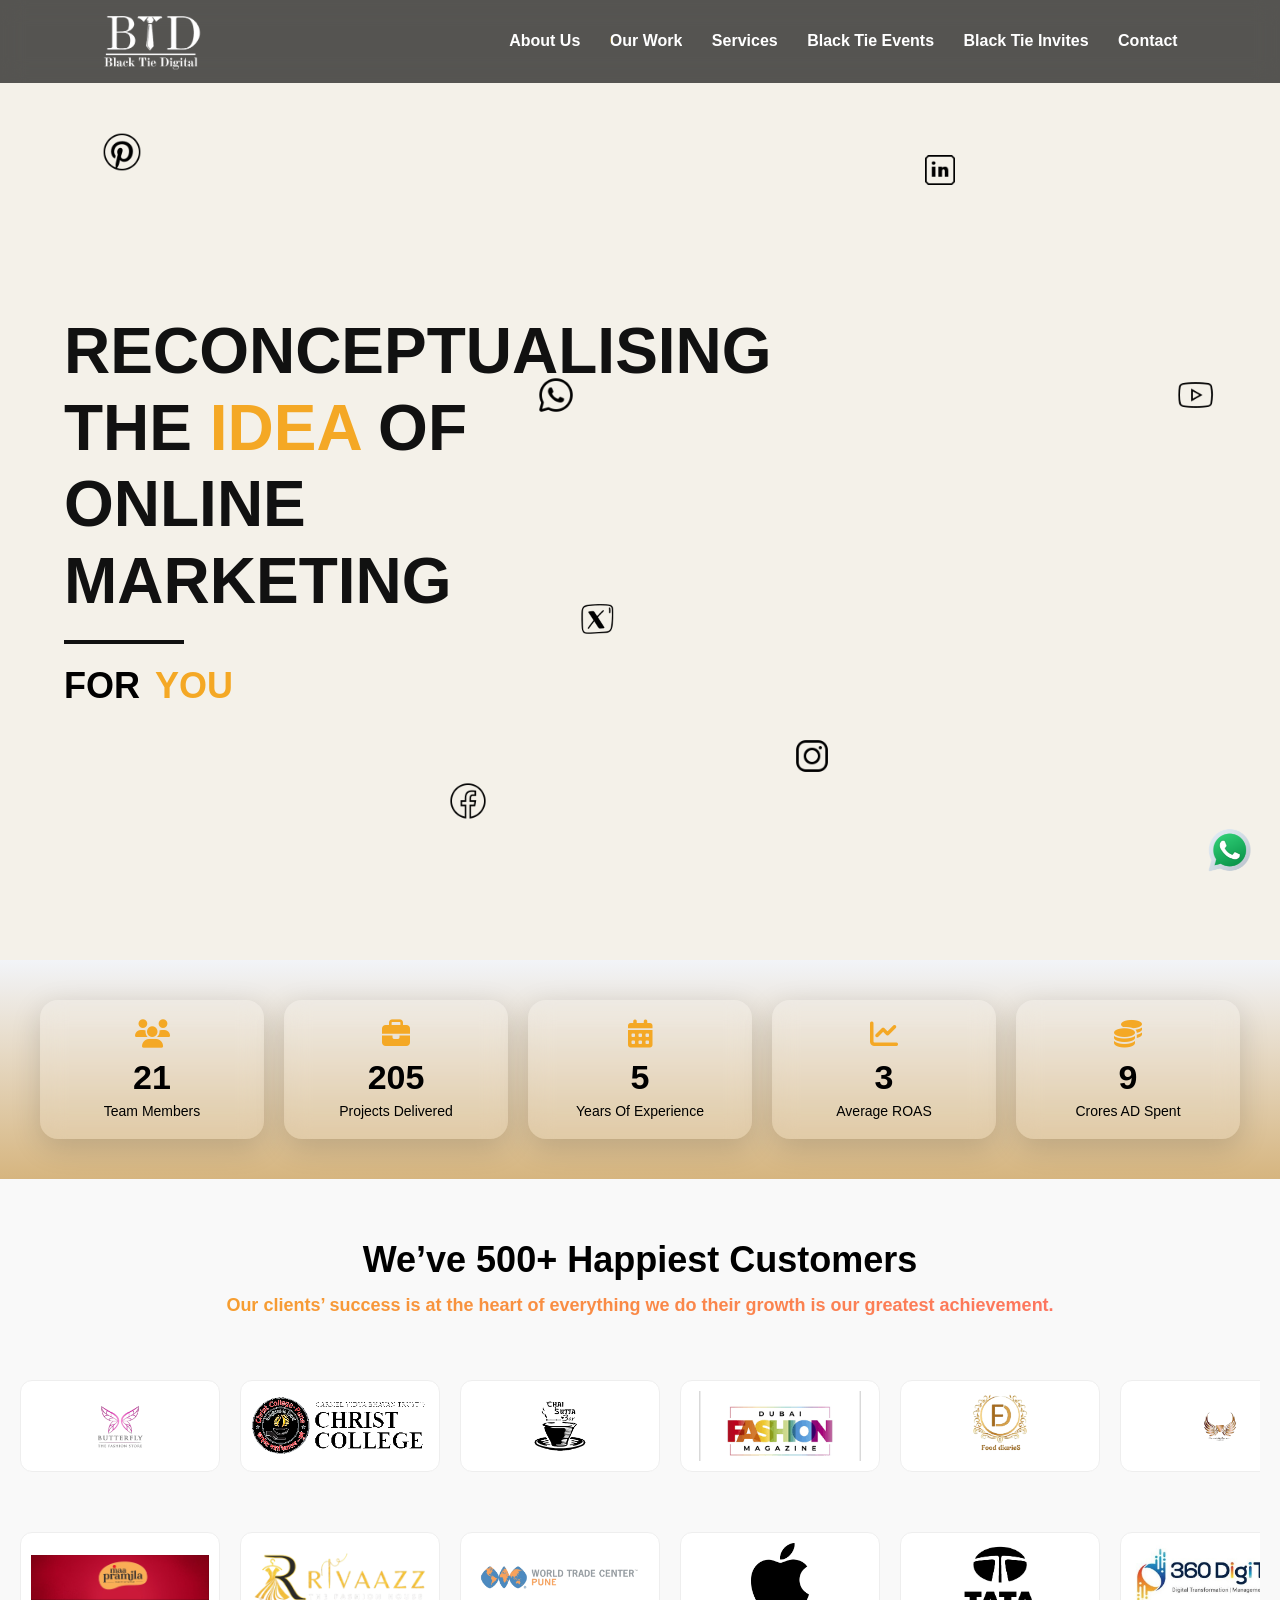
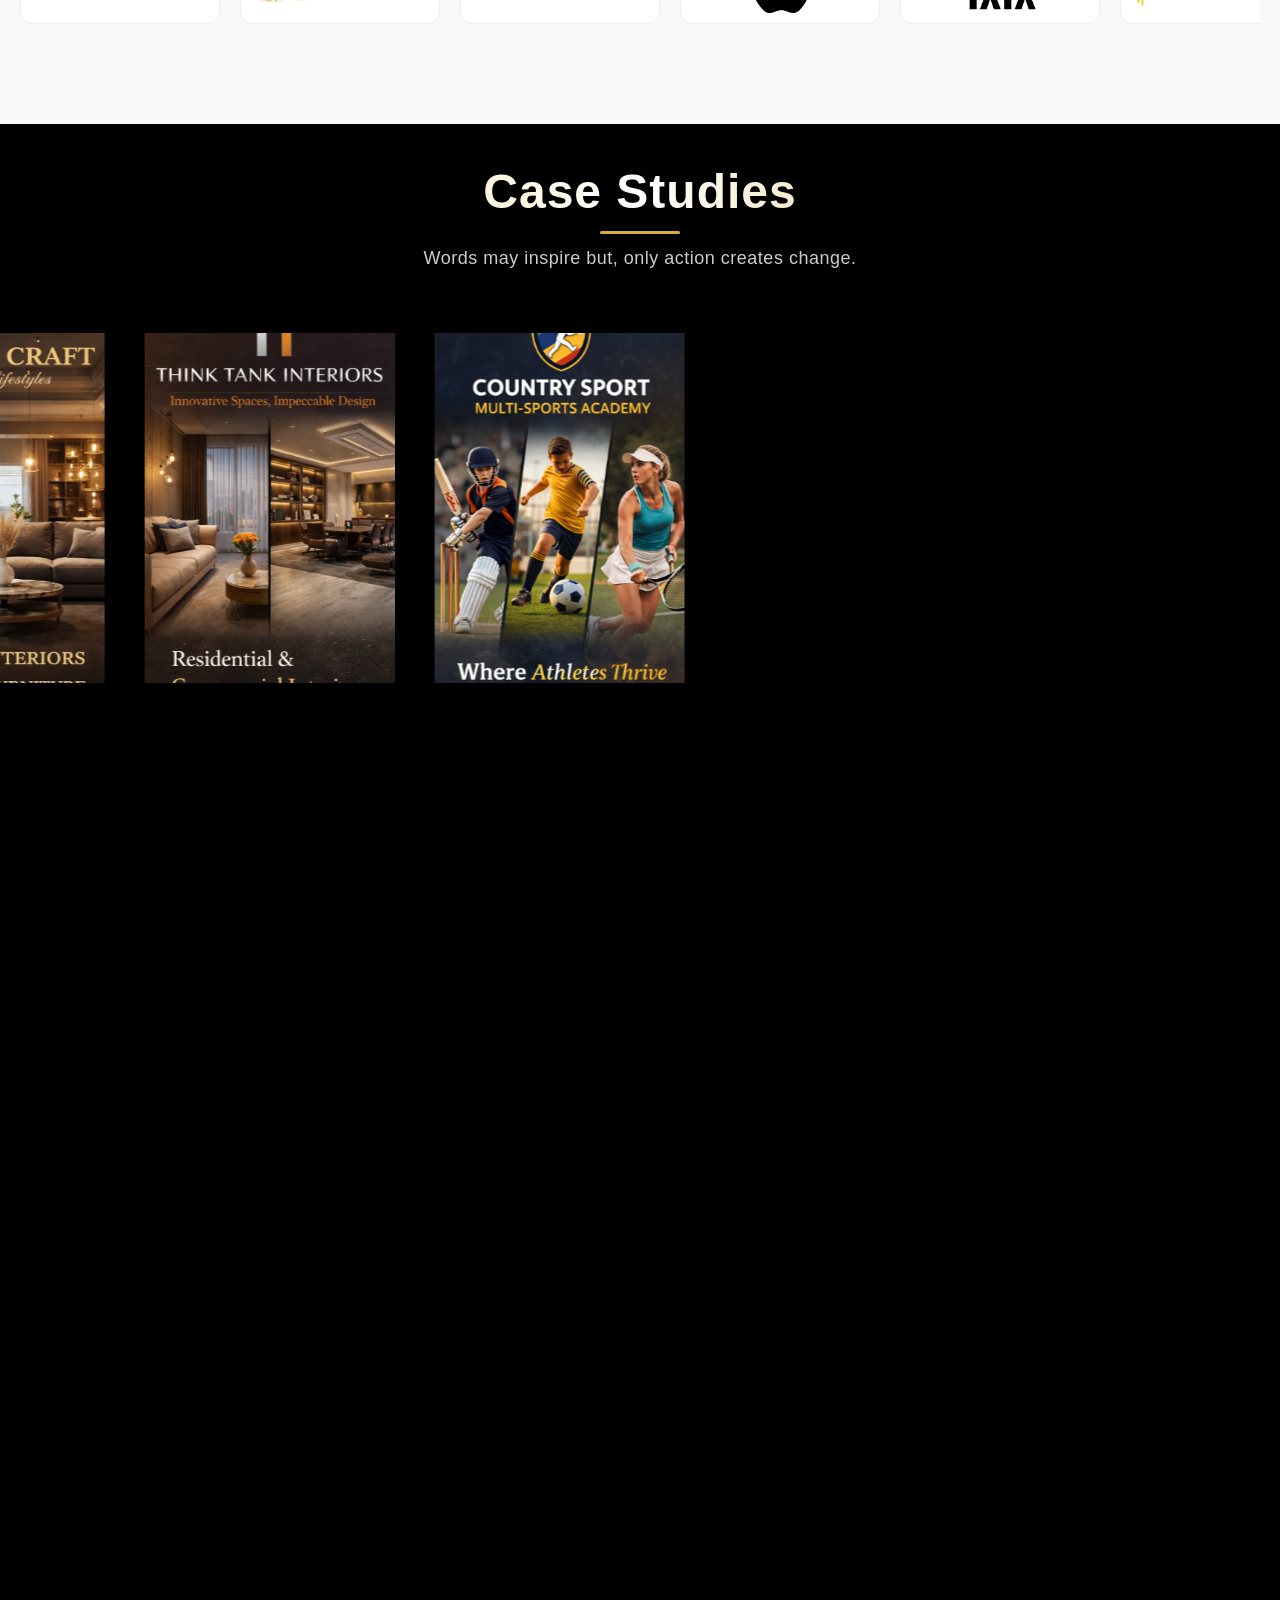
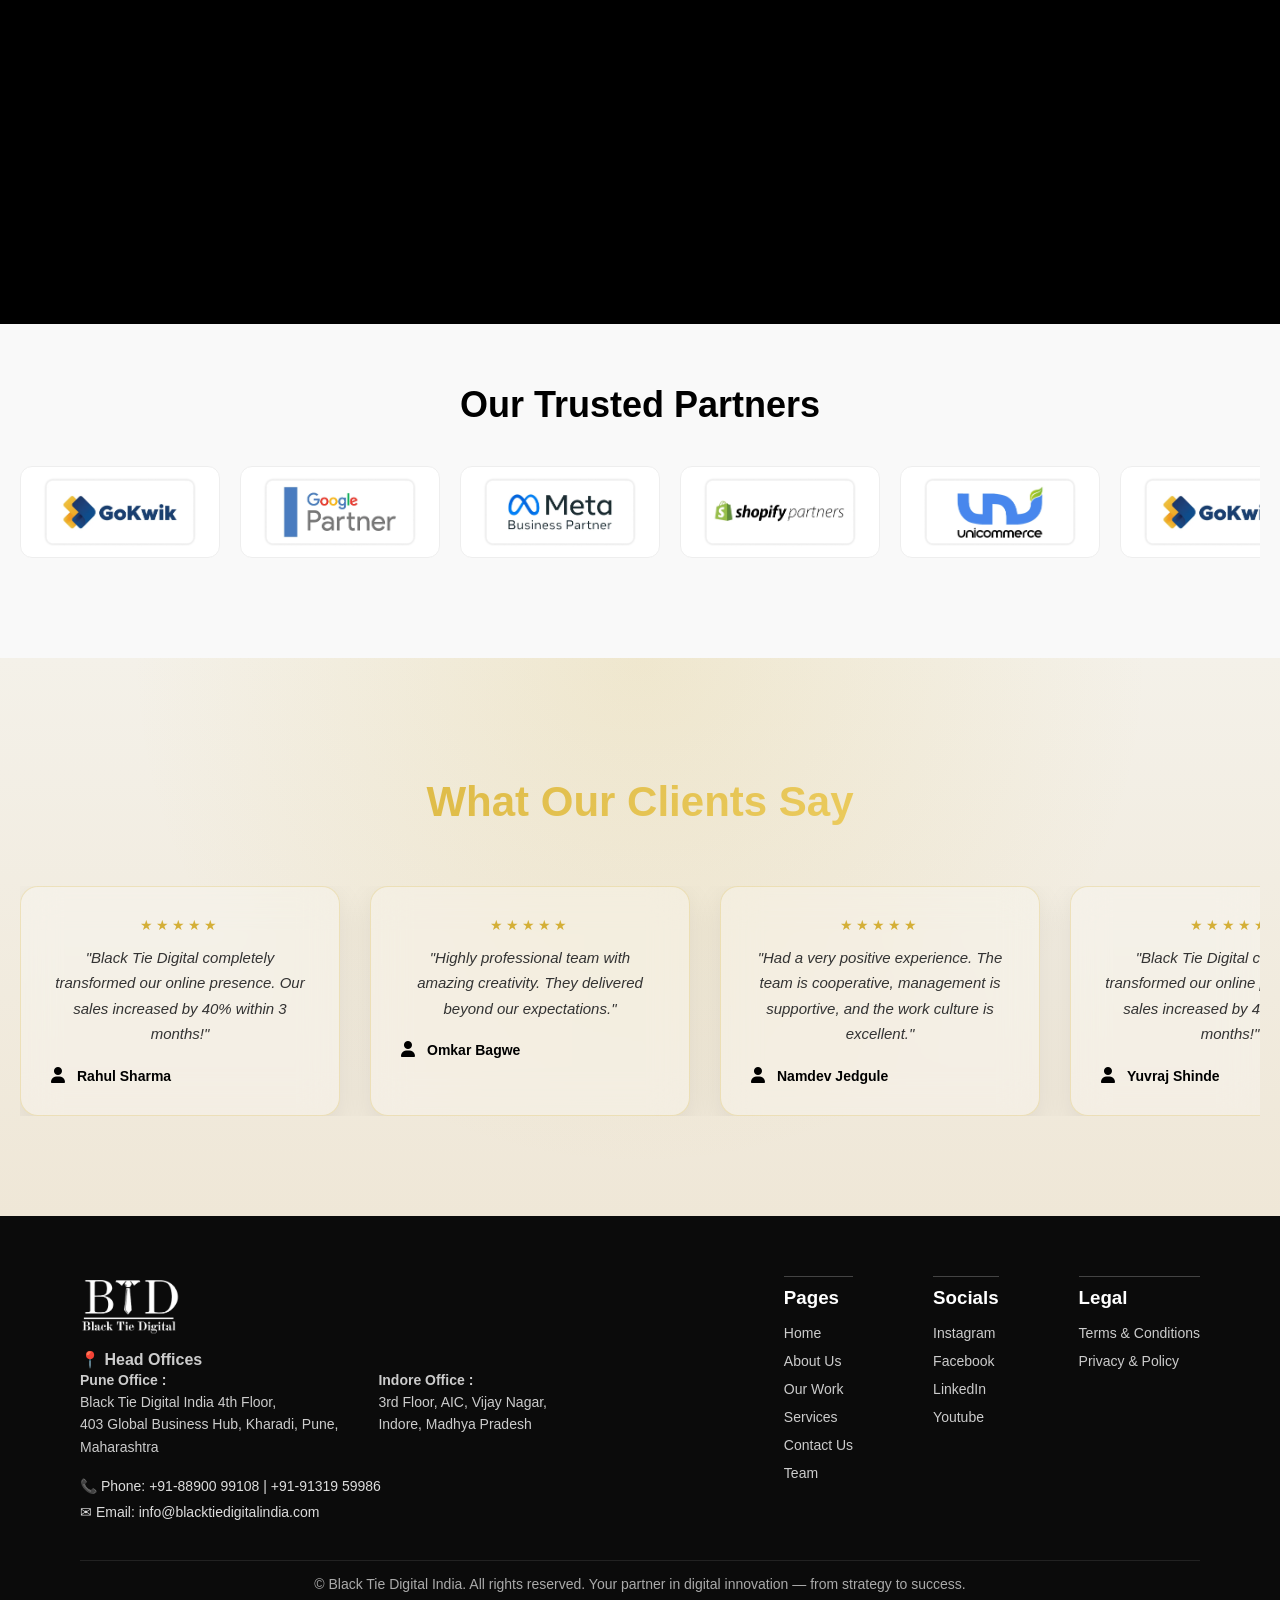
==== index.html @ 2d48c102 "changes" ====
<!DOCTYPE html>
<html lang="en">

<head>
  <meta charset="UTF-8">
  <title>Black Tie Digital India</title>
  <link rel="icon" type="image/x-icon" href="favicon_io/favicon.ico">
  <meta name="viewport" content="width=device-width, initial-scale=1.0">
  <link href="https://fonts.googleapis.com/css2?family=Inter:wght@300;400;600;800&display=swap" rel="stylesheet">
  <link href="https://cdnjs.cloudflare.com/ajax/libs/font-awesome/6.5.0/css/all.min.css" rel="stylesheet">
  <link href="https://fonts.googleapis.com/css2?family=Poppins:wght@400;600;800&display=swap" rel="stylesheet">
  <link href="https://unpkg.com/aos@2.3.4/dist/aos.css" rel="stylesheet">
  <script src="https://unpkg.com/@lottiefiles/lottie-player@latest/dist/lottie-player.js"></script>
  <link href="https://api.fontshare.com/v2/css?f[]=clash-display@500,600&f[]=satoshi@400,500&display=swap"
    rel="stylesheet">
  <!-- <link href="https://fonts.googleapis.com/css2?family=Fredoka+One&display=swap" rel="stylesheet"> -->

  <link rel="stylesheet" href="css/style.css">
</head>

<body>

  <div id="navbar"></div>

  <section id="home" class="hero">

    <div class="floating instagram" data-speed="2">
      <img src="images/icon/icons8-instagram-48.png" />
    </div>

    <div class="floating facebook" data-speed="3">
      <img src="images/icon/icons8-facebook-50.png" />
    </div>

    <div class="floating pinterest" data-speed="1.5">
      <img src="images/icon/icons8-pinterest-50.png" />
    </div>

    <div class="floating whatsapp" data-speed="2.5">
      <img src="images/icon/icons8-whatsapp-48.png" />
    </div>

    <div class="floating youtube" data-speed="3.5">
      <img src="images/icon/icons8-youtube-50.png" />
    </div>

    <div class="floating twitter" data-speed="2">
      <img src="images/icon/icons8-x-60.png" />
    </div>

    <div class="floating linkedin" data-speed="2">
      <img src="images/icon/icons8-linkedin-48.png" />
    </div>

    <div class="container">

      <div class="hero-left" data-aos="fade-up">
        <h1>
          RECONCEPTUALISING <br>
          THE<span> IDEA </span>OF<br>
          ONLINE MARKETING
        </h1>

        <div class="line"></div>

        <h2 class="text-rotate">
          FOR&nbsp;
          <span class="word-wrapper">
            <span class="word active">BRANDS</span>
            <span class="word">YOU</span>
          </span>
        </h2>
      </div>

      <div class="hero-right" data-aos="zoom-in">
        <lottie-player src="images/lottie/Digital Marketing Lottie Animation.json" background="transparent" speed="1"
          style="width: 100%; height: 100%;" loop autoplay>
        </lottie-player>
      </div>

    </div>
  </section>

  <section class="stats-section">
    <div class="stats-container">

      <div class="stat-card">
        <i class="fas fa-users"></i>
        <h2 class="counter" data-target="50">0</h2>
        <p>Team Members</p>
      </div>

      <div class="stat-card">
        <i class="fas fa-briefcase"></i>
        <h2 class="counter" data-target="500">0</h2>
        <p>Projects Delivered</p>
      </div>

      <div class="stat-card">
        <i class="fas fa-calendar-alt"></i>
        <h2 class="counter" data-target="10">0</h2>
        <p>Years Of Experience</p>
      </div>

      <div class="stat-card">
        <i class="fas fa-chart-line"></i>
        <h2 class="counter" data-target="5">0</h2>
        <p>Average ROAS</p>
      </div>

      <div class="stat-card">
        <i class="fas fa-coins"></i>
        <h2 class="counter" data-target="20">0</h2>
        <p>Crores AD Spent</p>
      </div>

    </div>
  </section>

  <section class="clients-section">
    <h2>We’ve 500+ Happiest Customers</h2>
    <p>
      Our clients’ success is at the heart of everything we do their growth is our greatest achievement.
    </p>

    <div class="slider">
      <div class="slide-track left">
        <div class="slide"><img src="images/clientLogo/butterfly.png"></div>
        <div class="slide"><img src="images/clientLogo/christclg(3).png"></div>
        <div class="slide"><img src="images/clientLogo/csb1.png"></div>
        <div class="slide"><img src="images/clientLogo/dubaifashion.png"></div>
        <div class="slide"><img src="images/clientLogo/fooddiaries.png"></div>
        <div class="slide"><img src="images/clientLogo/gpj.png"></div>
        <div class="slide"><img src="images/clientLogo/hatimee.webp"></div>
        <div class="slide"><img src="images/clientLogo/icici.png"></div>
        <div class="slide"><img src="images/clientLogo/liugong.png"></div>
        <div class="slide"><img src="images/clientLogo/mangalyam.png"></div>

        <div class="slide"><img src="images/clientLogo/butterfly.png"></div>
        <div class="slide"><img src="images/clientLogo/christclg(3).png"></div>
        <div class="slide"><img src="images/clientLogo/csb1.png"></div>
        <div class="slide"><img src="images/clientLogo/dubaifashion.png"></div>
        <div class="slide"><img src="images/clientLogo/fooddiaries.png"></div>
        <div class="slide"><img src="images/clientLogo/gpj.png"></div>
        <div class="slide"><img src="images/clientLogo/hatimee.webp"></div>
        <div class="slide"><img src="images/clientLogo/icici.png"></div>
        <div class="slide"><img src="images/clientLogo/liugong.png"></div>
        <div class="slide"><img src="images/clientLogo/mangalyam.png"></div>
      </div>
    </div>

    <div class="slider">
      <div class="slide-track right">
        <div class="slide"><img src="images/clientLogo/pramila.jpeg"></div>
        <div class="slide"><img src="images/clientLogo/rivaz.png"></div>
        <div class="slide"><img src="images/clientLogo/wtcp.png"></div>
        <div class="slide"><img src="images/clientLogo/apple(1).png"></div>
        <div class="slide"><img src="images/clientLogo/tata(2).png"></div>
        <div class="slide"><img src="images/clientLogo/360 logo.png"></div>
        <div class="slide"><img src="images/clientLogo/house-of-cakes.jpeg"></div>
        <div class="slide"><img src="images/clientLogo/mithai-logo.png"></div>
        <div class="slide"><img src="images/clientLogo/om-interior.jpeg"></div>
        <div class="slide"><img src="images/clientLogo/vista.png"></div>

        <div class="slide"><img src="images/clientLogo/pramila.jpeg"></div>
        <div class="slide"><img src="images/clientLogo/rivaz.png"></div>
        <div class="slide"><img src="images/clientLogo/wtcp.png"></div>
        <div class="slide"><img src="images/clientLogo/apple(1).png"></div>
        <div class="slide"><img src="images/clientLogo/tata(2).png"></div>
        <div class="slide"><img src="images/clientLogo/360 logo.png"></div>
        <div class="slide"><img src="images/clientLogo/house-of-cakes.jpeg"></div>
        <div class="slide"><img src="images/clientLogo/mithai-logo.png"></div>
        <div class="slide"><img src="images/clientLogo/om-interior.jpeg"></div>
        <div class="slide"><img src="images/clientLogo/vista.png"></div>
      </div>
    </div>
  </section>

  <section class="case-study-scroll">

    <h2 class="case-study-title">Case Studies</h2>
    <h3 class="case-study-p">Words may inspire but, only action creates change.</h3>

    <div class="scroll-wrapper">
      <div class="scroll-track">

        <div class="case-card" onclick="openCase(0)">
          <img src="images/caseStudyView/meal-berg.jpg">
        </div>
        <div class="case-card" onclick="openCase(1)">
          <img src="images/caseStudyView/vedansh-craft.jpg">
        </div>
        <div class="case-card" onclick="openCase(2)">
          <img src="images/caseStudyView/think-tank.jpg">
        </div>
        <div class="case-card" onclick="openCase(3)">
          <img src="images/caseStudyView/country-sports.jpg">
        </div>

      </div>
    </div>

  </section>

  <div class="case-viewer" id="caseViewer">

    <span class="close-btn" onclick="closeCase()">✕</span>

    <h2 id="caseTitle">Title</h2>

    <div class="viewer-content">
      <img id="caseImage" src="">
    </div>

    <button class="arrow prev" onclick="prevCase()">❮</button>
    <button class="arrow next" onclick="nextCase()">❯</button>

    <div class="image-count" id="imageCount">1 / 3</div>

  </div>

  <section class="partner-section">
    <h2>Our Trusted Partners</h2>

    <div class="slider">
      <div class="slide-track left">
        <div class="slide"><img src="images/partners/gobbhk.webp"></div>
        <div class="slide"><img src="images/partners/google Group-47807660.webp"></div>
        <div class="slide"><img src="images/partners/Meta ads Group-47807661.webp"></div>
        <div class="slide"><img src="images/partners/Shopyfy Group-47807662.webp"></div>
        <div class="slide"><img src="images/partners/UNI Group-47807659-2.webp"></div>
        <div class="slide"><img src="images/partners/gobbhk.webp"></div>
        <div class="slide"><img src="images/partners/google Group-47807660.webp"></div>
        <div class="slide"><img src="images/partners/Meta ads Group-47807661.webp"></div>
        <div class="slide"><img src="images/partners/Shopyfy Group-47807662.webp"></div>
        <div class="slide"><img src="images/partners/UNI Group-47807659-2.webp"></div>

        <div class="slide"><img src="images/partners/gobbhk.webp"></div>
        <div class="slide"><img src="images/partners/google Group-47807660.webp"></div>
        <div class="slide"><img src="images/partners/Meta ads Group-47807661.webp"></div>
        <div class="slide"><img src="images/partners/Shopyfy Group-47807662.webp"></div>
        <div class="slide"><img src="images/partners/UNI Group-47807659-2.webp"></div>
        <div class="slide"><img src="images/partners/gobbhk.webp"></div>
        <div class="slide"><img src="images/partners/google Group-47807660.webp"></div>
        <div class="slide"><img src="images/partners/Meta ads Group-47807661.webp"></div>
        <div class="slide"><img src="images/partners/Shopyfy Group-47807662.webp"></div>
        <div class="slide"><img src="images/partners/UNI Group-47807659-2.webp"></div>
      </div>
    </div>
  </section>

  <section class="testimonial">
    <h2 class="testimonial-title">What Our Clients Say</h2>

    <div class="testimonial-slider">
      <div class="testimonial-track">

        <div class="testimonial-card">
          <div class="stars">★★★★★</div>
          <p class="testimonial-text">
            "Black Tie Digital completely transformed our online presence. Our sales increased by 40% within 3 months!"
          </p>
          <div class="client-info">
            <div class="user-icon">
              <i class="fas fa-user"></i>
            </div>
            <div>
              <h4>Rahul Sharma</h4>
            </div>
          </div>
        </div>

        <div class="testimonial-card">
          <div class="stars">★★★★★</div>
          <p class="testimonial-text">
            "Highly professional team with amazing creativity. They delivered beyond our expectations."
          </p>
          <div class="client-info">
            <div class="user-icon">
              <i class="fas fa-user"></i>
            </div>
            <div>
              <h4>Omkar Bagwe</h4>
            </div>
          </div>
        </div>

        <div class="testimonial-card">
          <div class="stars">★★★★★</div>
          <p class="testimonial-text">
            "Had a very positive experience. The team is cooperative, management is supportive, and the work culture is
            excellent."
          </p>
          <div class="client-info">
            <div class="user-icon">
              <i class="fas fa-user"></i>
            </div>
            <div>
              <h4>Namdev Jedgule</h4>
            </div>
          </div>
        </div>

        <div class="testimonial-card">
          <div class="stars">★★★★★</div>
          <p class="testimonial-text">
            "Black Tie Digital completely transformed our online presence. Our sales increased by 40% within 3 months!"
          </p>
          <div class="client-info">
            <div class="user-icon">
              <i class="fas fa-user"></i>
            </div>
            <div>
              <h4>Yuvraj Shinde</h4>
            </div>
          </div>
        </div>

        <div class="testimonial-card">
          <div class="stars">★★★★★</div>
          <p class="testimonial-text">
            "Had a very positive experience working with this company. The team was professional, supportive, and
            delivered quality work."
          </p>
          <div class="client-info">
            <div class="user-icon">
              <i class="fas fa-user"></i>
            </div>
            <div>
              <h4>Sarthik Sharma</h4>
            </div>
          </div>
        </div>

        <div class="testimonial-card">
          <div class="stars">★★★★★</div>
          <p class="testimonial-text">
            "Best digital marketing agency we’ve worked with. Strong strategy and excellent support!"
          </p>
          <div class="client-info">
            <div class="user-icon">
              <i class="fas fa-user"></i>
            </div>
            <div>
              <h4>Primefit Studio</h4>
            </div>
          </div>
        </div>

        <div class="testimonial-card">
          <div class="stars">★★★★★</div>
          <p class="testimonial-text">
            "Black Tie Digital completely transformed our online presence. Our sales increased by 40% within 3 months!"
          </p>
          <div class="client-info">
            <div class="user-icon">
              <i class="fas fa-user"></i>
            </div>
            <div>
              <h4>Rahul Sharma</h4>
            </div>
          </div>
        </div>

        <div class="testimonial-card">
          <div class="stars">★★★★★</div>
          <p class="testimonial-text">
            "Highly professional team with amazing creativity. They delivered beyond our expectations."
          </p>
          <div class="client-info">
            <div class="user-icon">
              <i class="fas fa-user"></i>
            </div>
            <div>
              <h4>Omkar Bagwe</h4>
            </div>
          </div>
        </div>

        <div class="testimonial-card">
          <div class="stars">★★★★★</div>
          <p class="testimonial-text">
            "Had a very positive experience. The team is cooperative, management is supportive, and the work culture is
            excellent."
          </p>
          <div class="client-info">
            <div class="user-icon">
              <i class="fas fa-user"></i>
            </div>
            <div>
              <h4>Namdev Jedgule</h4>
            </div>
          </div>
        </div>

        <div class="testimonial-card">
          <div class="stars">★★★★★</div>
          <p class="testimonial-text">
            "Black Tie Digital completely transformed our online presence. Our sales increased by 40% within 3 months!"
          </p>
          <div class="client-info">
            <div class="user-icon">
              <i class="fas fa-user"></i>
            </div>
            <div>
              <h4>Yuvraj Shinde</h4>
            </div>
          </div>
        </div>

        <div class="testimonial-card">
          <div class="stars">★★★★★</div>
          <p class="testimonial-text">
            "Had a very positive experience working with this company. The team was professional, supportive, and
            delivered quality work."
          </p>
          <div class="client-info">
            <div class="user-icon">
              <i class="fas fa-user"></i>
            </div>
            <div>
              <h4>Sarthik Sharma</h4>
            </div>
          </div>
        </div>

        <div class="testimonial-card">
          <div class="stars">★★★★★</div>
          <p class="testimonial-text">
            "Best digital marketing agency we’ve worked with. Strong strategy and excellent support!"
          </p>
          <div class="client-info">
            <div class="user-icon">
              <i class="fas fa-user"></i>
            </div>
            <div>
              <h4>Primefit Studio</h4>
            </div>
          </div>
        </div>
      </div>

    </div>
  </section>

  <div id="footer"></div>

  <div class="whatsapp-container">
    <a href="https://wa.me/918669586311" class="whatsapp-float" target="_blank">
      <img src="images/icons8-whatsapp-96.png" alt="WhatsApp">
    </a>
    <span class="whatsapp-tooltip">Chat with us</span>
  </div>

  <button id="backToTop">
    <i class="fa-solid fa-arrow-up"></i>
  </button>

  <div class="cursor-hand"></div>

  <script src="js/script.js"></script>
  <script src="https://unpkg.com/aos@2.3.4/dist/aos.js"></script>

  <script>
    AOS.init({
      duration: 1000,
      once: true
    });
  </script>
</body>

</html>
---- css/style.css ----
:root {
  --gold: linear-gradient(135deg, #d4af37, #f5d76e);
  --glass: rgba(255, 255, 255, 0.07);
}

* {
  margin: 0;
  padding: 0;
  box-sizing: border-box;
}

body {
  background: #f4f1e9;
  font-family: 'Satoshi', sans-serif;
  color: black;

  cursor: url("../images/cursor/icons8-finger-up-50.png") 12 2, pointer;
}

h1,
h2,
h3 {
  font-family: 'Bebas Neue', sans-serif;
}

button,
.btn {
  font-family: 'Satoshi', sans-serif;
}

a,
button,
input,
textarea,
select,
label,
[role="button"],
.clickable {
  cursor: pointer !important;
}

@media (max-width: 768px) {
  body {
    cursor: default;
  }

  .cursor-hand {
    display: none;
  }
}

.navbar {
  position: fixed;
  width: 100%;
  top: 0;
  padding: 12px 8%;
  display: flex;
  justify-content: space-between;
  align-items: center;
  backdrop-filter: blur(12px);
  background: rgba(0, 0, 0, 0.65);
  z-index: 1000;
}

.logo img {
  width: 100px;
  height: auto;
  display: block;
}

.navbar nav a {
  position: relative;
  margin-left: 25px;
  font-weight: 600;
  text-decoration: none;
  color: #fff;

  background: linear-gradient(to right, #d4af37 50%, #fff 50%);
  background-size: 200% 100%;
  background-position: right bottom;

  -webkit-background-clip: text;
  -webkit-text-fill-color: transparent;

  transition: background-position 0.4s ease;
}

.navbar nav a:hover {
  background-position: left bottom;
}

.navbar nav a.active {
  background-position: left bottom;
}

.nav-cta {
  background: var(--gold);
  color: #000;
  padding: 8px 18px;
  border-radius: 30px;
}

.menu-toggle {
  display: none;
  flex-direction: column;
  cursor: pointer;
}

.menu-toggle span {
  width: 26px;
  height: 3px;
  background: #fff;
  margin: 4px 0;
  border-radius: 5px;
}

.breadcrumb {
  position: relative;
  left: 20px;
  z-index: 999;

  display: flex;
  align-items: center;
  gap: 10px;
  padding: 10px 18px;

  border-radius: 50px;
  font-size: 14px;
  color: #aaa;
  animation: fadeSlide 0.8s ease forwards;
}

.breadcrumb a {
  text-decoration: none;
  color: #d4af37;
  font-weight: 300;
  transition: 0.3s;
  display: flex;
  align-items: center;
  gap: 6px;
}

.breadcrumb a:hover {
  color: #f5d76e;
}

.breadcrumb .separator {
  color: rgba(255, 255, 255, 0.3);
}

.breadcrumb span:last-child {
  color: #f4f1e9;
  font-weight: 600;
}

@keyframes fadeSlide {
  from {
    opacity: 0;
    transform: translateY(15px);
  }

  to {
    opacity: 1;
    transform: translateY(0);
  }
}

@media (max-width: 992px) {

  .menu-toggle {
    display: flex;
  }

  #mobileNav {
    position: fixed;
    top: 60px;
    right: -100%;
    width: 70%;
    height: 100vh;
    background: #000;
    display: flex;
    flex-direction: column;
    padding: 30px;
    transition: 0.4s ease;
  }

  #mobileNav a {
    margin: 15px 0;
    font-size: 18px;
  }

  #mobileNav.active {
    right: 0;
  }
}

.hero {
  margin-top: 60px;
  position: relative;
  height: 100vh;
  display: flex;
  align-items: center;
  overflow: hidden;
}

.container {
  width: 90%;
  margin: auto;
  display: flex;
  align-items: center;
  justify-content: space-between;
}

.hero-left {
  max-width: 50%;
}

.hero-left h1 {
  font-size: 64px;
  font-weight: 800;
  color: #111;
  line-height: 1.2;
}

.hero-left span {
  color: #f4a825;
}

.hero-left h2 {
  margin-top: 20px;
  font-size: 36px;
  font-weight: 700;
}

.line {
  width: 120px;
  height: 4px;
  background: #111;
  margin-top: 20px;
}

.text-rotate {
  display: flex;
  align-items: center;
  gap: 5px;
}

.word-wrapper {
  display: inline-flex;
  align-items: center;
  position: relative;
  height: 1.2em;
  min-width: 160px;
  overflow: hidden;
}

.word {
  position: absolute;
  left: 0;
  width: 100%;
  opacity: 0;
  transform: translateY(100%);
  transition: all 0.6s ease;
}

.word.active {
  opacity: 1;
  transform: translateY(0);
}

.hero-right {
  width: 45%;
}

.hero-right lottie-player {
  width: 100%;
  height: 90%;
}

.floating {
  position: absolute;
  pointer-events: none;
  transition: transform 0.2s ease-out;
}

.floating img {
  width: 40px;
}

.pinterest {
  top: 8%;
  left: 8%;
}

.facebook {
  bottom: 15%;
  left: 35%;
}

.instagram {
  bottom: 20%;
  right: 35%;
}

.linkedin {
  top: 10%;
  right: 25%;
}

.youtube {
  font-size: 26px !important;
  top: 35%;
  right: 5%;
  animation-delay: 1s;
}

.whatsapp {
  font-size: 30px !important;
  top: 35%;
  right: 55%;
  animation-delay: 2s;
}

.twitter {
  font-size: 26px !important;
  top: 60%;
  left: 45%;
  animation-delay: 1.5s;
}

@keyframes float {
  0% {
    transform: translateY(0);
  }

  50% {
    transform: translateY(-20px);
  }

  100% {
    transform: translateY(0);
  }
}

@media (max-width: 992px) {

  .hero {
    height: auto;
    padding: 100px 0 60px;
  }

  .container {
    flex-direction: column;
    text-align: center;
  }

  .hero-left {
    max-width: 100%;
  }

  .hero-left h1 {
    font-size: 42px;
    line-height: 1.3;
  }

  .hero-left h2 {
    font-size: 26px;
  }

  .line {
    margin: 20px auto;
  }

  .hero-right {
    width: 100%;
    margin-top: 40px;
  }

  .hero-right lottie-player {
    height: 300px;
  }

  .text-rotate {
    justify-content: center;
    gap: 5px;
  }
}

@media (max-width: 576px) {

  .hero-left h1 {
    font-size: 28px;
  }

  .hero-left h2 {
    font-size: 20px;
  }

  .hero-right lottie-player {
    height: 250px;
  }

  .word-wrapper {
    min-width: 120px;
  }

  .text-rotate {
    justify-content: center;
    gap: 3px;
  }
}

@media (max-width: 768px) {
  .floating {
    display: none;
  }
}

.stats-section {
  padding: 40px 0;
  background: linear-gradient(to bottom, #f2f4f8, #d6b57f);
}

.stats-container {
  display: flex;
  width: 100%;
  gap: 20px;
  padding: 0 40px;
}

.stat-card {
  flex: 1;
  background: rgba(255, 255, 255, 0.15);
  backdrop-filter: blur(12px);
  color: black;
  padding: 20px 10px;
  border-radius: 18px;
  text-align: center;
  box-shadow: 0 8px 30px rgba(0, 0, 0, 0.15);
  transition: all 0.4s ease;
  position: relative;
  overflow: hidden;
}

.stat-card::before {
  content: "";
  position: absolute;
  inset: 0;
  border-radius: 18px;
  padding: 2px;
  background: linear-gradient(45deg, #f4a825, #ff6b6b, #f4a825);
  -webkit-mask:
    linear-gradient(#fff 0 0) content-box,
    linear-gradient(#fff 0 0);
  -webkit-mask-composite: xor;
  mask-composite: exclude;
  opacity: 0;
  transition: 0.4s;
}

.stat-card:hover::before {
  opacity: 1;
}

.stat-card i {
  font-size: 28px;
  margin-bottom: 10px;
  color: #f4a825;
}

.stat-card h2 {
  font-size: 34px;
  margin: 0;
}

.stat-card p {
  margin-top: 6px;
  font-size: 14px;
  color: black;
}

.stat-card:hover {
  transform: translateY(-10px) scale(1.05);
  box-shadow: 0 15px 40px rgba(0, 0, 0, 0.25);
}

.stat-card {
  opacity: 0;
  transform: translateY(40px);
  animation: fadeUp 0.8s ease forwards;
}

.stat-card:nth-child(1) {
  animation-delay: 0.1s;
}

.stat-card:nth-child(2) {
  animation-delay: 0.2s;
}

.stat-card:nth-child(3) {
  animation-delay: 0.3s;
}

.stat-card:nth-child(4) {
  animation-delay: 0.4s;
}

.stat-card:nth-child(5) {
  animation-delay: 0.5s;
}

@keyframes fadeUp {
  to {
    opacity: 1;
    transform: translateY(0);
  }
}

@media (max-width: 768px) {
  .stats-container {
    flex-wrap: wrap;
  }

  .stat-card {
    flex: 1 1 45%;
  }
}

@media (max-width: 480px) {
  .stat-card {
    flex: 1 1 100%;
  }
}

.clients-section {
  text-align: center;
  padding: 60px 20px;
  background: #f9f9f9;
}

.clients-section h2 {
  font-size: 36px;
  font-weight: 700;
  margin-bottom: 10px;
}

.clients-section p {
  font-size: 18px;
  font-weight: 600;
  text-align: center;
  margin: 0 auto 40px;
  white-space: nowrap;
  line-height: 1.6;
  background: linear-gradient(90deg, #f4a825, #ff6b6b);
  -webkit-background-clip: text;
  -webkit-text-fill-color: transparent;
}

.slider {
  overflow: hidden;
  position: relative;
  margin: 20px 0;
  padding: 20px 0;
}

.slide-track {
  display: flex;
  width: max-content;
}

.slide-track.right {
  display: flex;
  flex-direction: row;
}

.slide {
  width: 200px;
  padding: 10px;
  flex-shrink: 0;

  background: #fff;
  border: 1px solid #eee;
  border-radius: 12px;
  margin-right: 20px;
  display: flex;
  align-items: center;
  justify-content: center;

  transition: all 0.3s ease;
}

.slide img {
  width: 100%;
  height: 70px;
  object-fit: contain;
  transition: 0.3s;
}

.slide:hover {
  transform: scale(1.08);
  border-color: #d4af37;
  box-shadow: 0 10px 25px rgba(0, 0, 0, 0.15);
}

@keyframes scrollLeft {
  0% {
    transform: translateX(0);
  }

  100% {
    transform: translateX(-50%);
  }
}

@keyframes scrollRight {
  0% {
    transform: translateX(-50%);
  }

  100% {
    transform: translateX(0);
  }
}

.slide-track.left {
  animation: scrollLeft 20s linear infinite;
}

.slide-track.right {
  animation: scrollRight 20s linear infinite;
}

@media (max-width: 768px) {
  .clients-section p {
    font-size: 16px;
    max-width: 90%;
    line-height: 1.5;
    white-space: normal;
  }
}

@media (max-width: 480px) {
  .clients-section p {
    font-size: 14px;
    max-width: 95%;
    line-height: 1.4;
    padding: 0 10px;
    white-space: normal;
  }
}

.service-grid {
  display: grid;
  grid-template-columns: repeat(3, 1fr);
  gap: 30px;
  width: 100%;
}

.services {
  padding: 100px 4%;
  text-align: center;
  background: radial-gradient(circle at top, #1a1a1a, #0b0b0b 70%);

  animation: fadeSlideUp 1s ease;
}

.section-title {
  font-size: 34px;
  margin-bottom: 60px;
  background: linear-gradient(90deg, #f5d76e, #ffffff, #d4af37);
  -webkit-background-clip: text;
  color: transparent;

  text-align: center;
  line-height: 1.4;

  white-space: normal;
  word-break: break-word;
}

.service-card {
  position: relative;
  padding: 10px 5px;
  border-radius: 20px;
  background: rgba(255, 255, 255, 0.05);
  backdrop-filter: blur(12px);
  transition: all 0.4s ease;
  overflow: hidden;
}

.service-card::before {
  content: "";
  position: absolute;
  inset: 0;
  border-radius: 20px;
  padding: 1px;
  background: linear-gradient(120deg, transparent, #d4af37, #f5d76e, transparent);
  -webkit-mask:
    linear-gradient(#fff 0 0) content-box,
    linear-gradient(#fff 0 0);
  -webkit-mask-composite: xor;
  mask-composite: exclude;
  opacity: 0;
  transition: 0.4s;
}

.service-card:hover {
  transform: translateY(-15px) scale(1.04);
  box-shadow: 0 25px 60px rgba(0, 0, 0, 0.7);
  background: rgba(255, 255, 255, 0.06);
}

.service-card:hover::before {
  opacity: 1;
}

.icon-box {
  width: 40px;
  height: 40px;
  margin: 0 auto 20px;
  display: flex;
  align-items: center;
  justify-content: center;
  border-radius: 50%;
  background: linear-gradient(135deg, #d4af37, #f5d76e);
  box-shadow: 0 0 25px rgba(212, 175, 55, 0.5);
}

.icon-box i {
  font-size: 22px;
  color: #000;
}

.service-card:hover .icon-box {
  transform: rotate(10deg) scale(1.1);
}

.service-card h3 {
  margin: 10px 0 6px;
  font-size: 18px;
  color: #f5f5f5;
}

.service-card p {
  font-size: 13px;
  line-height: 1.4;
  color: #aaaaaa;
}

.service-card:hover h3 {
  color: #d4af37;
}

@media (max-width: 992px) {
  .service-grid {
    grid-template-columns: repeat(2, 1fr);
  }

  .section-title {
    padding-top: 10px;
  }
}

@media (max-width: 576px) {
  .service-grid {
    grid-template-columns: 1fr;
  }

  .section-title {
    padding-top: 10px;
  }
}

.about-section {
  padding: 100px 4%;
  background: radial-gradient(circle at top, #1a1a1a, #0b0b0b 70%);
  color: #fff;
}

.about-container {
  display: grid;
  grid-template-columns: 1fr 1fr;
  gap: 60px;
  align-items: center;
}

.about-subtitle {
  color: #c49a6c;
  font-size: 13px;
  letter-spacing: 2px;
  font-weight: 600;
}

.about-image {
  display: flex;
  justify-content: center;
  align-items: center;
}

.about-image img {
  width: 80%;
  max-width: 400px;
  transition: 0.5s;
}

.about-image img:hover {
  transform: scale(1.05);
  box-shadow: 0 20px 50px rgba(0, 0, 0, 0.7);
}

.about-content h2 {
  font-size: 38px;
  margin-bottom: 15px;
  background: linear-gradient(90deg, #f5d76e, #ffffff, #d4af37);
  -webkit-background-clip: text;
  color: transparent;
}

.about-tagline {
  font-size: 18px;
  color: #d4af37;
  margin-bottom: 15px;
  font-weight: 600;
}

.about-content p {
  color: #aaaaaa;
  margin-bottom: 15px;
  line-height: 1.6;
}

.about-stats {
  display: flex;
  gap: 30px;
  margin-top: 20px;
}

.stat {
  text-align: center;
}

.stat h3 {
  font-size: 28px;
  color: #f5d76e;
}

.stat span {
  font-size: 14px;
  color: #aaa;
}

.about-btn {
  display: inline-block;
  margin-top: 25px;
  padding: 12px 25px;
  background: linear-gradient(135deg, #d4af37, #f5d76e);
  color: #000;
  border-radius: 8px;
  text-decoration: none;
  font-weight: 600;
  transition: 0.3s;
}

.about-btn:hover {
  transform: translateY(-3px);
  box-shadow: 0 10px 25px rgba(212, 175, 55, 0.4);
}

@media (max-width: 992px) {

  .about-section {
    padding: 80px 5%;
  }

  .about-container {
    grid-template-columns: 1fr;
    gap: 40px;
    text-align: center;
  }

  .about-image img {
    width: 70%;
    max-width: 350px;
  }

  .about-content h2 {
    font-size: 32px;
  }

  .about-tagline {
    font-size: 16px;
  }

  .about-stats {
    justify-content: center;
    gap: 25px;
    flex-wrap: wrap;
  }
}

@media (max-width: 768px) {
  .about-container {
    grid-template-columns: 1fr;
  }
}

@media (max-width: 576px) {

  .about-section {
    padding-top: 100px;
  }

  .about-image img {
    padding-top: 20px;
    width: 85%;
    max-width: 280px;
  }

  .about-content h2 {
    font-size: 26px;
    line-height: 1.3;
  }

  .about-tagline {
    font-size: 15px;
  }

  .about-content p {
    font-size: 14px;
  }

  .about-stats {
    flex-direction: column;
    gap: 15px;
    align-items: center;
  }

  .stat h3 {
    font-size: 22px;
  }

  .about-btn {
    width: 100%;
    text-align: center;
    padding: 14px;
  }
}

.work-section {
  padding: 100px 4%;
  background: radial-gradient(circle at top, #1a1a1a, #0b0b0b 70%);
  color: #fff;

  animation: fadeSlideUp 1s ease;
}

.work-container {
  display: grid;
  gap: 60px;
  align-items: center;
}

.work-title {
  font-size: 38px;
  margin-bottom: 15px;
  background: linear-gradient(90deg, #f5d76e, #ffffff, #d4af37);
  -webkit-background-clip: text;
  color: transparent;
  text-align: center;
}

.work-grid {
  display: grid;
  grid-template-columns: repeat(auto-fit, minmax(260px, 1fr));
  gap: 30px;
  margin-top: 40px;
}

.work-card {
  background: rgba(255, 255, 255, 0.05);
  border: 1px solid rgba(255, 255, 255, 0.08);
  padding: 30px 20px;
  border-radius: 16px;
  text-align: center;
  backdrop-filter: blur(10px);
  transition: 0.4s ease;
  cursor: pointer;
}

.work-card i {
  font-size: 36px;
  margin-bottom: 15px;
  color: #f5d76e;
}

.work-card h3 {
  font-size: 20px;
  margin-bottom: 10px;
}

.work-card p {
  font-size: 14px;
  color: #ccc;
  line-height: 1.6;
}

/* Hover Effect */
.work-card:hover {
  transform: translateY(-10px) scale(1.03);
  border-color: #d4af37;
  box-shadow: 0 10px 30px rgba(212, 175, 55, 0.2);
}

/* Responsive */
@media (max-width: 768px) {
  .work-title {
    font-size: 28px;
  }
}

.event-section {
  padding: 100px 4%;
  background: radial-gradient(circle at top, #1a1a1a, #0b0b0b 70%);
  color: #fff;

  animation: fadeSlideUp 1s ease;
}

.event-container {
  display: grid;
  align-items: center;
}

.event-container p {
  padding: 20px 150px 0;
  text-align: center;
}

.event-title {
  font-size: 38px;
  margin-bottom: 15px;
  background: linear-gradient(90deg, #f5d76e, #ffffff, #d4af37);
  -webkit-background-clip: text;
  color: transparent;
  text-align: center;
}

.event-content {
  margin-top: 80px;
  text-align: center;
}

.event-content h1 {
  font-size: 32px;
  margin-bottom: 10px;
  font-weight: 700;
}

.event-content p {
  max-width: 800px;
  margin: 0 auto 40px;
  font-size: 16px;
  line-height: 1.7;
  color: #ccc;
}

.event-cards {
  display: flex;
  flex-direction: column;
  gap: 40px;
  margin-top: 50px;
}

.event-card {
  position: relative;
  border-radius: 20px;
  overflow: hidden;

  background-size: cover;
  background-position: center;

  width: 85%;
  margin: 0 auto;
  height: 360px;

  display: flex;
  align-items: center;
}

.event-card .reverse {
  flex-direction: row-reverse;
}

.event-card-content {
  width: 60%;
  padding: 40px;
  color: white;

  background: linear-gradient(to right,
      rgba(0, 0, 0, 0.8) 0%,
      rgba(0, 0, 0, 0.6) 50%,
      rgba(0, 0, 0, 0.8) 100%,
      transparent 100%);

  backdrop-filter: blur(6px);
}

.event-card-content h2 {
  color: #d4af37;
  margin-bottom: 15px;
}

.event-card-content p {
  color: #ccc;
  line-height: 1.6;
  margin-bottom: 20px;
}

.event-card-content h4 {
  margin-bottom: 10px;
  font-weight: 600;
}

.event-card-content ul {
  padding-left: 20px;
  color: #ddd;
  list-style: none;
}

.event-card-content li {
  margin-bottom: 6px;
}

@media (max-width: 900px) {
  .event-card {
    grid-template-columns: 1fr;
  }
}

@media (max-width: 768px) {
  .event-card-content {
    width: 100%;
    background: rgba(0, 0, 0, 0.7);
  }
}

.invites-section {
  padding: 100px 4%;
  background: radial-gradient(circle at top, #1a1a1a, #0b0b0b 70%);
  color: #fff;

  animation: fadeSlideUp 1s ease;
}

.invites-container {
  display: grid;
  align-items: center;
}

.invites-container p {
  padding: 20px 150px 0;
  text-align: center;
}

.invites-title {
  font-size: 38px;
  margin-bottom: 15px;
  background: linear-gradient(90deg, #f5d76e, #ffffff, #d4af37);
  -webkit-background-clip: text;
  color: transparent;
  text-align: center;
}

.invites-content {
  margin-top: 80px;
  text-align: center;

  animation: fadeSlideUp 1s ease;
}

.invites-content h1 {
  font-size: 32px;
  margin-bottom: 10px;
  font-weight: 700;
}

.invites-content p {
  max-width: 800px;
  margin: 0 auto 40px;
  font-size: 16px;
  line-height: 1.7;
  color: #ccc;
}

.invites-cards {
  display: flex;
  flex-wrap: wrap;
  justify-content: center;
  gap: 25px;
}

.invite-card {
  position: relative;
  flex: 0 1 calc(33.33% - 25px);
  max-width: calc(33.33% - 25px);
  height: 200px;
  border-radius: 20px;
  overflow: hidden;
  cursor: pointer;

  background: rgba(255, 255, 255, 0.05);

  transition: all 0.4s ease;
  z-index: 0;
}

.bg-img {
  position: absolute;
  inset: 0;
  background-size: cover;
  background-position: center;
  z-index: 0;
  transition: transform 0.4s ease, filter 0.4s ease;
}

.invite-card::before {
  content: "";
  position: absolute;
  inset: 0;
  border-radius: 20px;
  padding: 1px;
  background: linear-gradient(120deg, transparent, #d4af37, #f5d76e, transparent);

  -webkit-mask:
    linear-gradient(#fff 0 0) content-box,
    linear-gradient(#fff 0 0);
  -webkit-mask-composite: xor;
  mask-composite: exclude;

  opacity: 0;
  transition: 0.4s;
  z-index: 3;
}

.overlay {
  position: absolute;
  inset: 0;
  padding: 20px;

  display: flex;
  flex-direction: column;
  align-items: center;
  justify-content: center;
  text-align: center;

  background: rgba(0, 0, 0, 0.45);
  opacity: 1 !important;
  transform: none !important;
  z-index: 2;
  transition: 0.4s ease;
}

.overlay h3 {
  color: #ffffff;
  font-size: 22px;
  font-weight: 600;
  position: relative;
  z-index: 3;
  text-shadow: 0 5px 20px rgba(0, 0, 0, 0.9);
}

.overlay p {
  color: #ddd;
  font-size: 14px;
  margin-top: 10px;

  opacity: 0;
  transform: translateY(10px);
  transition: 0.3s;
}

.overlay h3,
.overlay p {
  transition: all 0.4s ease;
}

.invite-card:hover {
  box-shadow: 0 25px 60px rgba(0, 0, 0, 0.7);
}

.invite-card:hover::before {
  opacity: 1;
}

.invite-card:hover .overlay {
  background: rgba(0, 0, 0, 0.65);
}

.invite-card:hover .overlay h3 {
  opacity: 0;
  transform: translateY(-10px);
}

.invite-card:hover .overlay p {
  opacity: 1;
  transform: translateY(0);
}

.invite-card:hover .bg-img {
  transform: scale(1.05);
  filter: brightness(0.5);
}

.text-after-invite-card {
  padding-top: 30px;
}

@media (max-width: 992px) {
  .invites-cards {
    grid-template-columns: repeat(2, 1fr);
  }

  .invite-card {
    flex: 0 1 calc(50% - 25px);
    max-width: calc(50% - 25px);
  }
}

@media (max-width: 600px) {
  .invites-cards {
    grid-template-columns: 1fr;
  }

  .invite-card {
    height: 200px;
    flex: 0 1 100%;
    max-width: 100%;
  }

  .invites-title {
    font-size: 28px;
  }
}

.case-container {
  display: grid;
  grid-template-columns: repeat(3, 1fr);
  gap: 25px;
}

.case-study-scroll {
  height: 200vh;
  background: #000;
  color: white;
  position: relative;
}

.case-study-title {
  padding-top: 40px;
  font-size: 48px;
  font-weight: 700;
  text-align: center;
  letter-spacing: 1px;
  margin-bottom: 10px;
  position: relative;

  background: linear-gradient(90deg, #f5d76e, #ffffff, #d4af37);
  -webkit-background-clip: text;
  -webkit-text-fill-color: transparent;
}

.case-study-title::after {
  content: "";
  width: 80px;
  height: 3px;
  background: #d4af37;
  display: block;
  margin: 12px auto 0;
  border-radius: 10px;
}

.case-study-p {
  text-align: center;
  font-size: 18px;
  color: #ccc;
  max-width: 600px;
  margin: 0 auto 60px;
  line-height: 1.6;
  font-weight: 400;
  letter-spacing: 0.5px;
}

.scroll-wrapper {
  position: sticky;
  top: 100px;
  overflow: hidden;
}

.scroll-track {
  display: flex;
  gap: 40px;
  margin-bottom: 20px;
  padding-left: 45vw;
  transition: transform 0.1s linear;
  will-change: transform;
}

.case-card {
  min-width: 250px;
  height: 350px;
  overflow: hidden;
  flex-shrink: 0;
}

.case-card img {
  width: 100%;
  height: 100%;
  object-fit: cover;
}

.overlay {
  position: absolute;
  inset: 0;
  background: rgba(0, 0, 0, 0.6);
  color: #d4af37;
  display: flex;
  align-items: center;
  justify-content: center;
  font-weight: 600;
  opacity: 0;
  transition: 0.4s;
}

.case-card:hover img {
  transform: scale(1.1);
}

.case-card:hover .overlay {
  opacity: 1;
}

.case-modal {
  display: none;
  position: fixed;
  inset: 0;
  background: rgba(0, 0, 0, 0.9);
  z-index: 9999;
  justify-content: center;
  align-items: center;
}

.case-viewer {
  position: fixed;
  inset: 0;
  background: rgba(0, 0, 0, 0.95);
  display: none;
  z-index: 9999;
  flex-direction: column;
  align-items: center;
  justify-content: center;
}

.case-viewer.active {
  display: flex;
}

.viewer-content img {
  max-width: 100%;
  max-height: 80vh;
}

#caseTitle {
  position: absolute;
  top: 30px;
  left: 40px;
  color: #fff;
  font-size: 28px;
}

.close-btn {
  position: absolute;
  top: 30px;
  right: 40px;
  font-size: 30px;
  color: #fff;
  cursor: pointer;
}

.arrow {
  position: absolute;
  top: 50%;
  transform: translateY(-50%);
  font-size: 40px;
  background: transparent;
  border: none;
  color: #d4af37;
  cursor: pointer;
}

.prev {
  left: 30px;
}

.next {
  right: 30px;
}

.image-count {
  position: absolute;
  bottom: 30px;
  right: 40px;

  padding: 6px 14px;
  background: rgba(0, 0, 0, 0.6);
  border-radius: 20px;

  color: #fff;
  font-size: 14px;
  letter-spacing: 1px;

  backdrop-filter: blur(6px);
}

.partner-section {
  text-align: center;
  padding: 60px 20px;
  background: #f9f9f9;
}

.partner-section h2 {
  font-size: 36px;
  font-weight: 700;
  margin-bottom: 10px;
}

.contact-section {
  padding: 100px 4%;
  background: radial-gradient(circle at top, #1a1a1a, #0b0b0b 70%);
  color: #fff;

  animation: fadeSlideUp 1s ease;
}

.contact-container {
  display: grid;
  grid-template-columns: 1fr 1fr;
  gap: 50px;
  align-items: center;
}

.contact-info h2 {
  font-size: 32px;
  margin-bottom: 15px;
  background: linear-gradient(90deg, #f5d76e, #ffffff, #d4af37);
  -webkit-background-clip: text;
  -webkit-text-fill-color: transparent;
}

.contact-info p {
  color: #aaaaaa;
  margin-bottom: 25px;
}

.info-item {
  display: flex;
  align-items: center;
  margin-bottom: 15px;
  font-size: 15px;
}

.info-item i {
  margin-right: 10px;
  color: #d4af37;
}

.contact-social a {
  margin-right: 10px;
  font-size: 16px;
  color: #f5f5f5;
  transition: 0.3s;
}

.contact-social a:hover {
  color: #d4af37;
  transform: scale(1.2);
}

.contact-form {
  background: rgba(255, 255, 255, 0.04);
  padding: 30px;
  border-radius: 16px;
  border: 1px solid rgba(212, 175, 55, 0.15);
  backdrop-filter: blur(12px);
  box-shadow: 0 10px 40px rgba(0, 0, 0, 0.6);
}

.input-box {
  position: relative;
  margin-bottom: 20px;
}

.input-box input,
.input-box textarea {
  width: 100%;
  padding: 12px;
  border: none;
  outline: none;
  background: #0b0b0b;
  color: #fff;
  border-radius: 6px;
}

.input-box textarea {
  height: 100px;
  resize: none;
}

.input-box label {
  position: absolute;
  left: 12px;
  top: 12px;
  color: #aaaaaa;
  transition: 0.3s;
  pointer-events: none;
}

.input-box input:focus+label,
.input-box input:valid+label,
.input-box textarea:focus+label,
.input-box textarea:valid+label {
  top: -8px;
  left: 8px;
  font-size: 12px;
  color: #d4af37;
  background: #0b0b0b;
  padding: 0 5px;
}

.contact-form button {
  width: 100%;
  padding: 12px;
  border: none;
  background: linear-gradient(135deg, #d4af37, #f5d76e);
  color: #000;
  cursor: pointer;
  border-radius: 6px;
  transition: 0.3s;
}

.contact-form button:hover {
  opacity: 0.9;
  transform: translateY(-2px);
}

@media (max-width: 992px) {
  .contact-section {
    padding-top: 100px;
  }

  .contact-container {
    gap: 40px;
  }

  .contact-info h2 {
    font-size: 26px;
  }

  .contact-info p {
    font-size: 14px;
  }

  .contact-form {
    padding: 25px;
  }
}

@media (max-width: 768px) {
  .contact-container {
    grid-template-columns: 1fr;
  }
}

@media (max-width: 576px) {
  .contact-section {
    padding-top: 100px;
  }

  .contact-container {
    padding-top: 20px;
    grid-template-columns: 1fr;
    gap: 30px;
  }

  .contact-info {
    text-align: center;
  }

  .contact-info h2 {
    font-size: 22px;
    line-height: 1.4;
  }

  .contact-info p {
    font-size: 13px;
  }

  .info-item {
    justify-content: center;
    font-size: 14px;
  }

  .contact-social {
    margin-top: 10px;
  }

  .contact-form {
    padding: 20px;
  }

  .input-box input,
  .input-box textarea {
    font-size: 14px;
    padding: 10px;
  }

  .contact-form button {
    padding: 10px;
    font-size: 14px;
  }
}

/* Section */
.testimonial {
  padding: 120px 20px 100px;
  background: radial-gradient(circle at top, rgba(212, 175, 55, 0.15), transparent 60%),
    linear-gradient(to bottom, #f4f1e9, #efe7d7);
  text-align: center;
}

/* Title */
.testimonial-title {
  font-size: 42px;
  font-weight: 800;
  margin-bottom: 60px;
  background: var(--gold);
  -webkit-background-clip: text;
  -webkit-text-fill-color: transparent;
}

/* Slider */
.testimonial-slider {
  overflow-x: hidden;   /* keep horizontal hidden */
  overflow-y: visible;
  width: 100%;
  position: relative;
  z-index: 1;
}

/* Track */
.testimonial-track {
  display: flex;
  gap: 30px;
  width: max-content;
  animation: scrollSlider 30s linear infinite;
  overflow: visible;
  z-index: 1;
}

/* Pause on hover */
.testimonial-slider:hover .testimonial-track {
  animation-play-state: paused;
}

/* Card */
.testimonial-card {
  flex: 0 0 calc(33.33% - 20px);
  max-width: 320px;

  background: rgba(255, 255, 255, 0.25);
  backdrop-filter: blur(18px);
  border-radius: 18px;
  padding: 30px;

  border: 1px solid rgba(212, 175, 55, 0.25);
  box-shadow: 0 10px 30px rgba(0, 0, 0, 0.08);

  transition: all 0.4s ease;
  position: relative;
  overflow: visible;
  z-index: 1;
}

/* Border Glow */
.testimonial-card::before {
  content: "";
  position: absolute;
  inset: 0;
  border-radius: 18px;
  padding: 1px;
  background: linear-gradient(135deg, #d4af37, transparent, #f5d76e);
  -webkit-mask:
    linear-gradient(#fff 0 0) content-box,
    linear-gradient(#fff 0 0);
  -webkit-mask-composite: xor;
  mask-composite: exclude;
  opacity: 0;
  transition: 0.4s;
  z-index: 10;
}

.testimonial-card:hover::before {
  opacity: 1;
}

/* Hover */
.testimonial-card:hover {
  transform: scale(1.05);
  box-shadow: 0 20px 50px rgba(212, 175, 55, 0.25);
  z-index: 999;
}

/* Stars */
.stars {
  margin-bottom: 12px;
  font-size: 14px;
  letter-spacing: 3px;
  color: #d4af37;
}

/* Text */
.testimonial-text {
  font-size: 15px;
  line-height: 1.7;
  margin-bottom: 20px;
  font-style: italic;
  color: #333;
}

/* Client */
.client-info {
  display: flex;
  align-items: center;
  gap: 12px;
}

.client-info img {
  width: 45px;
  height: 45px;
  border-radius: 50%;
  border: 2px solid #d4af37;
}

.client-info h4 {
  font-size: 14px;
  margin: 0;
}

/* Infinite Scroll Animation */
@keyframes scrollSlider {
  from {
    transform: translateX(0);
  }

  to {
    transform: translateX(-50%);
  }
}

/* Responsive */
@media (max-width: 992px) {
  .testimonial-card {
    flex: 0 0 calc(50% - 20px);
  }
}

@media (max-width: 576px) {
  .testimonial-card {
    flex: 0 0 100%;
  }
}

.footer {
  background: #0b0b0b;
  color: #fff;
  padding: 60px 80px 20px;
}

.footer-container {
  display: flex;
  justify-content: space-between;
  gap: 60px;
}

.footer-col h2 {
  width: 70px;
  height: auto;
  display: block;
  margin-bottom: 15px;
}

.office h4 {
  margin-top: 15px;
  color: #ccc;
}

.office-row {
  display: flex;
  gap: 40px;
  margin-bottom: 20px;
}

.office-row p {
  font-size: 14px;
  line-height: 1.6;
  color: #ccc;
}

.contact {
  margin-top: 10px;
  font-size: 14px;
  color: #ddd;
}

.footer-right {
  display: flex;
  gap: 80px;
}

.footer-col h3 {
  margin-bottom: 15px;
  border-top: 1px solid #444;
  padding-top: 10px;
}

.footer-col ul {
  list-style: none;
}

.footer-col ul li {
  margin-bottom: 10px;
}

.footer-col ul li a {
  color: #ccc;
  text-decoration: none;
  font-size: 14px;
  transition: 0.3s;
}

.footer-col ul li a:hover {
  color: #fff;
}

.footer-bottom {
  text-align: center;
  margin-top: 40px;
  border-top: 1px solid #222;
  padding-top: 15px;
  font-size: 14px;
  color: #aaa;
}

@media (max-width: 992px) {

  .footer {
    padding: 50px 40px 20px;
  }

  .footer-container {
    flex-direction: column;
    gap: 40px;
  }

  .footer-right {
    flex-wrap: wrap;
    gap: 40px;
  }

  .footer-col {
    min-width: 140px;
  }

  .office-row {
    flex-direction: column;
    gap: 20px;
  }
}

@media (max-width: 576px) {

  .footer {
    padding: 40px 20px 20px;
  }

  .footer-container {
    flex-direction: column;
    gap: 30px;
  }

  .footer-left {
    text-align: center;
  }

  .logo img {
    width: 120px;
    margin: auto;
  }

  .office h4 {
    text-align: center;
  }

  .office-row {
    flex-direction: column;
    gap: 15px;
    text-align: center;
  }

  .contact {
    text-align: center;
  }

  .footer-right {
    flex-direction: column;
    gap: 25px;
    text-align: center;
  }

  .footer-col h3 {
    border-top: none;
  }

  .footer-col ul li {
    margin-bottom: 8px;
  }

  .footer-bottom {
    font-size: 12px;
    padding-top: 10px;
  }
}

.whatsapp-container {
  position: fixed;
  bottom: 25px;
  right: 25px;
  z-index: 200;
}

.whatsapp-float {
  display: block;
  animation: pulse 2s infinite;
  cursor: pointer;
}

.whatsapp-float img {
  width: 50px;
  height: 50px;
  display: block;
  transition: transform 0.3s ease;
}

.whatsapp-float:hover img {
  transform: scale(1.2);
}

@keyframes pulse {
  0% {
    filter: drop-shadow(0 0 0 rgba(37, 211, 102, 0.6));
  }

  70% {
    filter: drop-shadow(0 0 12px rgba(37, 211, 102, 0));
  }

  100% {
    filter: drop-shadow(0 0 0 rgba(37, 211, 102, 0));
  }
}

.whatsapp-tooltip {
  position: absolute;
  right: 70px;
  bottom: 15px;
  background: #000;
  color: #fff;
  padding: 6px 12px;
  border-radius: 20px;
  font-size: 0.8rem;
  opacity: 0;
  white-space: nowrap;
  transform: translateX(10px);
  transition: 0.3s ease;
}

.whatsapp-container:hover .whatsapp-tooltip {
  opacity: 1;
  transform: translateX(0);
}

#backToTop {
  position: fixed;
  bottom: 85px;
  right: 30px;

  width: 40px;
  height: 40px;
  border-radius: 50%;

  background: rgba(255, 255, 255, 0.08);
  backdrop-filter: blur(10px);

  border: 1px solid rgba(212, 175, 55, 0.4);
  color: #f5d76e;

  font-size: 20px;
  cursor: pointer;

  display: flex;
  align-items: center;
  justify-content: center;

  opacity: 0;
  visibility: hidden;

  transition: all 0.4s ease;
  z-index: 999;
}

#backToTop.show {
  opacity: 1;
  visibility: visible;
}

#backToTop:hover {
  background: #d4af37;
  color: #000;
  transform: translateY(-5px);
}

.terms-section {
  padding: 100px 4%;
  background: radial-gradient(circle at top, #1a1a1a, #0b0b0b 70%);
  color: #fff;
}

.term-container {
  max-width: 100%;
  animation: fadeSlideUp 1s ease;
}

.term-container h1 {
  font-size: 34px;
  margin-bottom: 30px;

  background: linear-gradient(90deg, #f5d76e, #ffffff, #d4af37);
  -webkit-background-clip: text;
  color: transparent;

  text-align: center;
}

.term-container h3 {
  margin-top: 30px;
  font-size: 18px;
  color: #d4af37;

  position: relative;
}

.term-container p {
  padding-top: 10px;
}

.term-container p,
.term-container li {
  color: #cccccc;
  font-size: 15px;
  line-height: 1.7;
}

.term-container ul {
  padding-left: 20px;
  margin-top: 10px;
}

@keyframes fadeSlideUp {
  from {
    opacity: 0;
    transform: translateY(40px);
  }

  to {
    opacity: 1;
    transform: translateY(0);
  }
}

.fade-item {
  opacity: 0;
  transform: translateY(20px);
  animation: fadeItem 0.8s ease forwards;
}

.fade-item:nth-child(1) {
  animation-delay: 0.2s;
}

.fade-item:nth-child(2) {
  animation-delay: 0.3s;
}

.fade-item:nth-child(3) {
  animation-delay: 0.4s;
}

.fade-item:nth-child(4) {
  animation-delay: 0.5s;
}

.fade-item:nth-child(5) {
  animation-delay: 0.6s;
}

.fade-item:nth-child(6) {
  animation-delay: 0.7s;
}

.fade-item:nth-child(7) {
  animation-delay: 0.8s;
}

@keyframes fadeItem {
  to {
    opacity: 1;
    transform: translateY(0);
  }
}

@media (max-width: 768px) {
  .term-container {
    padding: 30px 20px;
  }

  .term-container h1 {
    font-size: 26px;
  }

  .term-container h3 {
    font-size: 16px;
  }

  .term-container p,
  .term-container li {
    font-size: 14px;
  }
}

.privacy-section {
  padding: 120px 4% 80px;
  background: radial-gradient(circle at top, #1a1a1a, #0b0b0b 70%);
  color: #fff;
}

.privacy-container {
  max-width: 900px;
  margin: auto;
  padding: 50px 40px;
  border-radius: 20px;

  background: rgba(255, 255, 255, 0.04);
  backdrop-filter: blur(14px);

  border: 1px solid rgba(212, 175, 55, 0.2);
  box-shadow: 0 20px 60px rgba(0, 0, 0, 0.7);

  animation: fadeSlideUp 1s ease;
}

.privacy-container h1 {
  font-size: 34px;
  margin-bottom: 30px;
  text-align: center;

  background: linear-gradient(90deg, #f5d76e, #ffffff, #d4af37);
  -webkit-background-clip: text;
  color: transparent;
}

.privacy-container h3 {
  margin-top: 30px;
  font-size: 18px;
  color: #d4af37;
  position: relative;
}

.privacy-container p {
  padding-top: 10px;
}

.privacy-container p,
.privacy-container li {
  color: #cccccc;
  font-size: 15px;
  line-height: 1.7;
}

.privacy-container ul {
  padding-left: 20px;
  margin-top: 10px;
}

.privacy-container a {
  color: #f5d76e;
}

.breadcrumb {
  margin-bottom: 20px;
}

@keyframes fadeSlideUp {
  from {
    opacity: 0;
    transform: translateY(40px);
  }

  to {
    opacity: 1;
    transform: translateY(0);
  }
}

@media (max-width: 768px) {
  .privacy-container {
    padding: 30px 20px;
  }

  .privacy-container h1 {
    font-size: 26px;
  }

  .privacy-container h3 {
    font-size: 16px;
  }

  .privacy-container p,
  .privacy-container li {
    font-size: 14px;
  }
}

@media (max-width: 576px) {
  .privacy-section {
    padding: 100px 5% 60px;
  }

  .privacy-container h1 {
    font-size: 22px;
  }
}

.team-section {
  padding: 120px 4% 80px;
  background: radial-gradient(circle at top, #1a1a1a, #0b0b0b 70%);
  color: #fff;
}

.team-container {
  max-width: 900px;
  margin: auto;
  animation: fadeSlideUp 1s ease;
  text-align: center;
}

.team-container h1 {
  font-size: 34px;
  margin-bottom: 30px;

  background: linear-gradient(90deg, #f5d76e, #ffffff, #d4af37);
  -webkit-background-clip: text;
  color: transparent;
}

.team-container h3 {
  margin-top: 30px;
  margin-bottom: 20px;
  font-size: 18px;
  color: #d4af37;
  position: relative;
}

.team-container h3::after {
  content: "";
  width: 40px;
  height: 2px;
  background: #d4af37;
  position: absolute;
  bottom: -5px;
  left: 50%;
  transform: translateX(-50%);
}

.team-container p {
  color: #cccccc;
  font-size: 15px;
  line-height: 1.7;
}

.team-cards {
  margin-top: 50px;
  display: flex;
  flex-direction: column;
  gap: 40px;
}

.team-card {
  display: flex;
  align-items: center;
  border-radius: 20px;
  overflow: hidden;

  background: rgba(255, 255, 255, 0.04);
  backdrop-filter: blur(14px);

  border: 1px solid rgba(212, 175, 55, 0.2);
  box-shadow: 0 20px 60px rgba(0, 0, 0, 0.7);

  transition: 0.4s ease;
}

.team-card:hover {
  transform: translateY(-6px) scale(1.01);
}

.team-img {
  width: 40%;
  height: 280px;
  object-fit: cover;
}

.team-content {
  width: 60%;
  padding: 30px;
  text-align: left;
}

.team-content h2 {
  margin: 0;
  font-size: 22px;
  color: #fff;
}

.team-content h4 {
  margin: 5px 0 10px;
  color: #d4af37;
  font-weight: 500;
}

.team-content p {
  font-size: 14px;
  color: #cccccc;
}

.reverse {
  flex-direction: row-reverse;
}

.breadcrumb {
  margin-bottom: 20px;
}

@media (max-width: 768px) {
  .team-container {
    padding: 30px 20px;
  }

  .team-container h1 {
    font-size: 26px;
  }

  .team-container h3 {
    font-size: 16px;
  }

  .team-container p {
    font-size: 14px;
  }

  .team-card {
    flex-direction: column;
  }

  .reverse {
    flex-direction: column;
  }

  .team-img {
    width: 100%;
    height: 240px;
  }

  .team-content {
    width: 100%;
    text-align: center;
  }
}
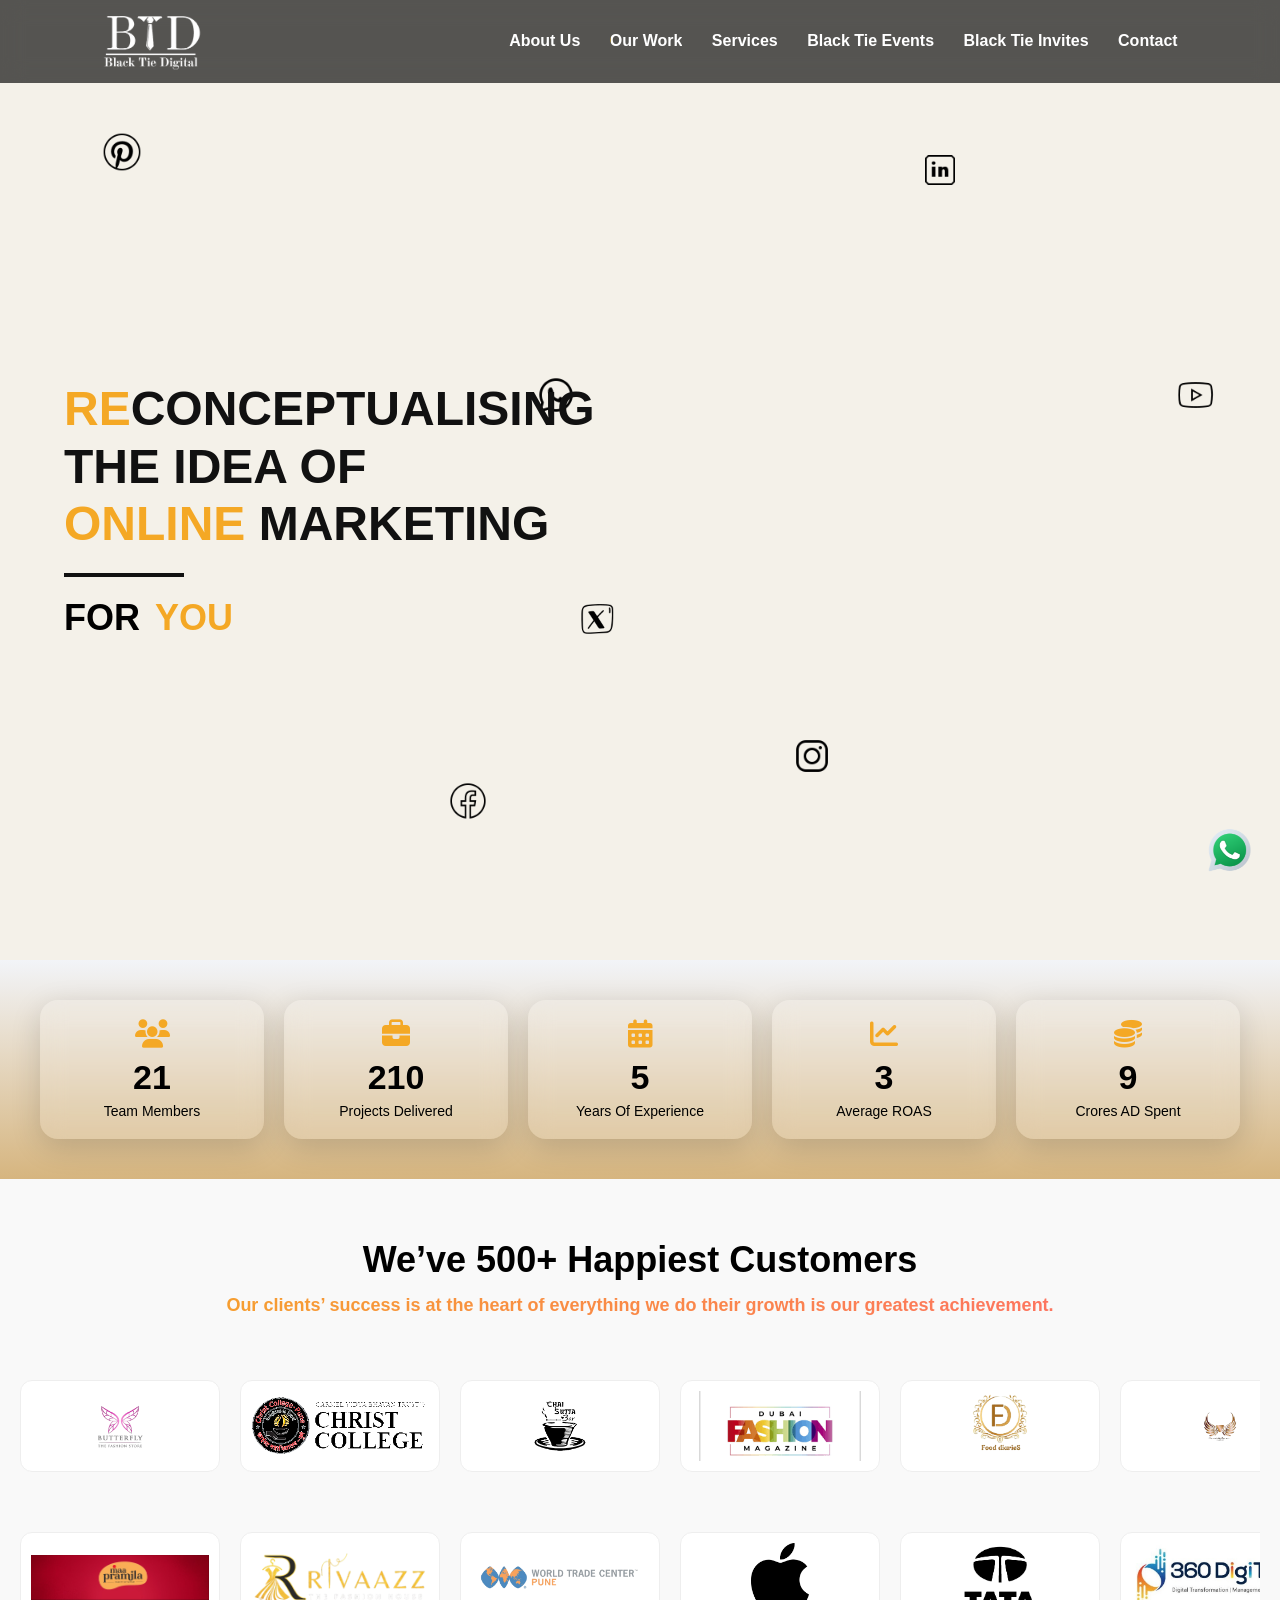
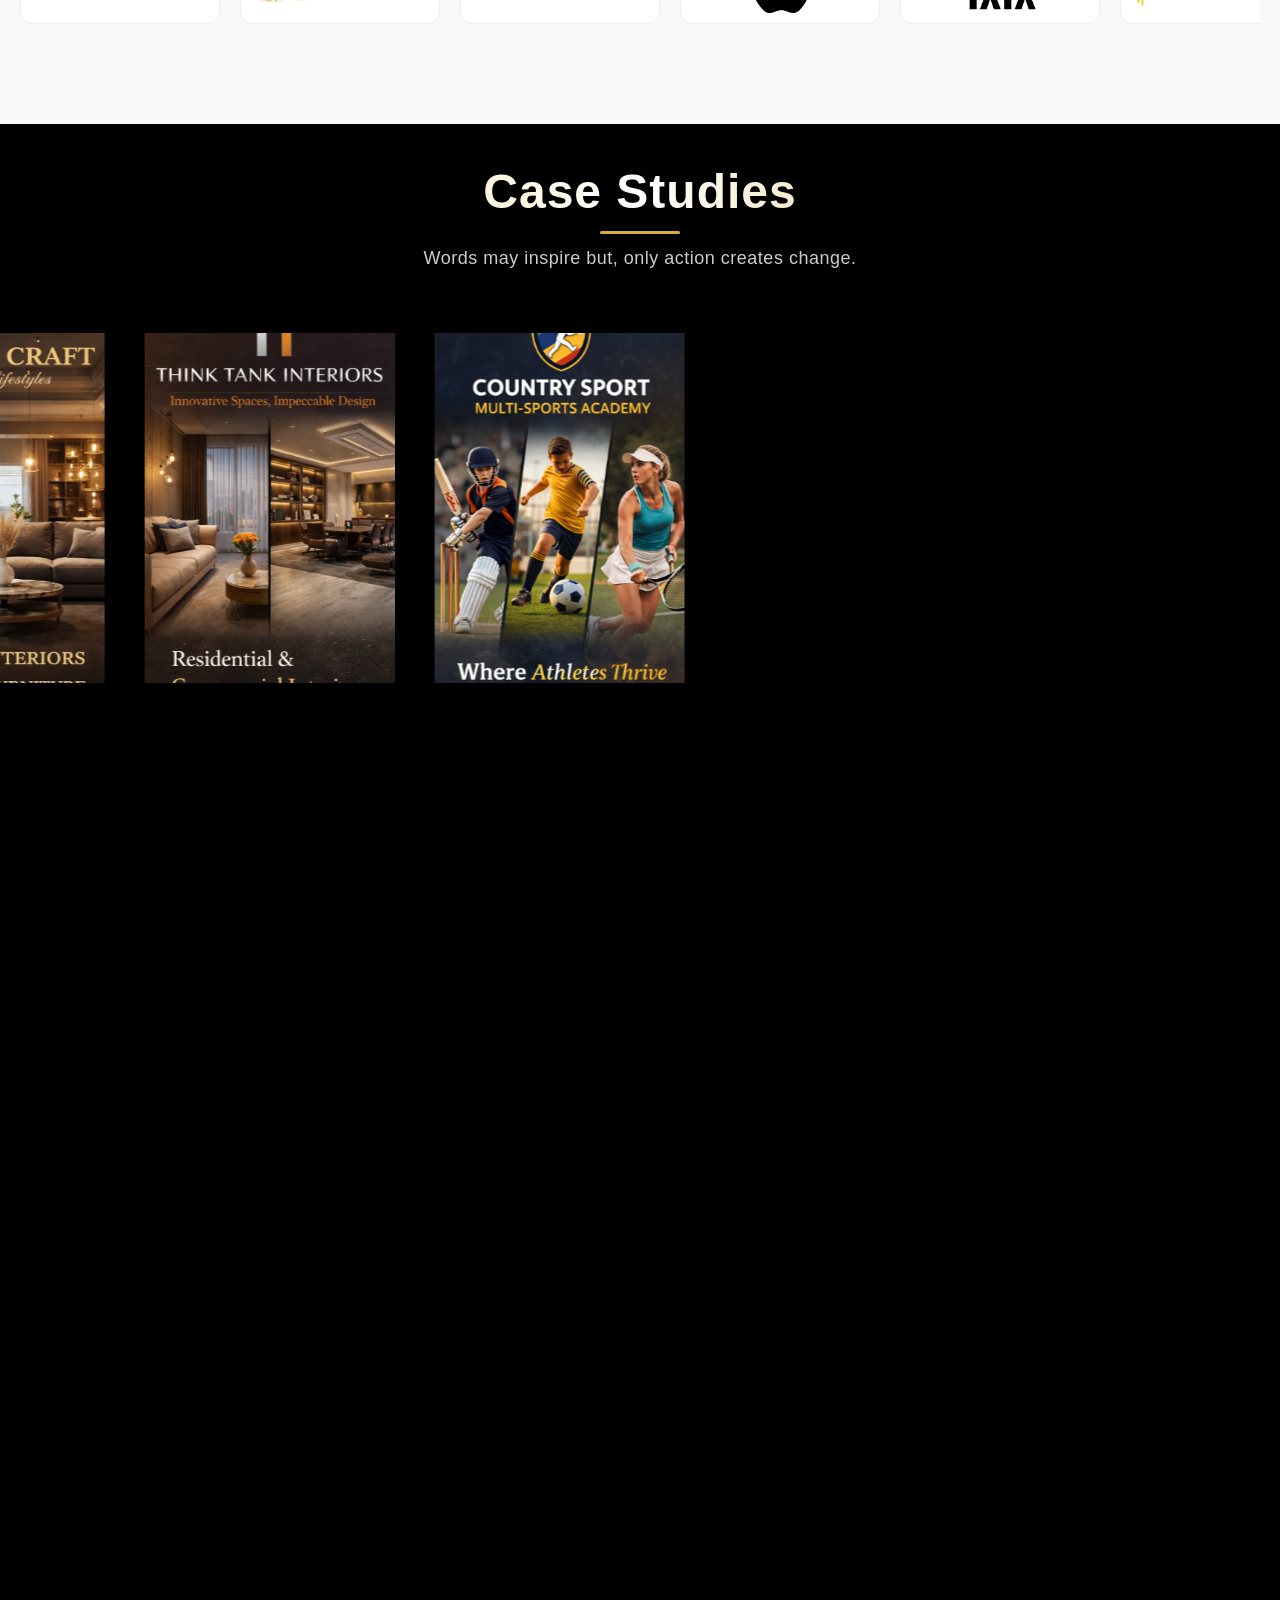
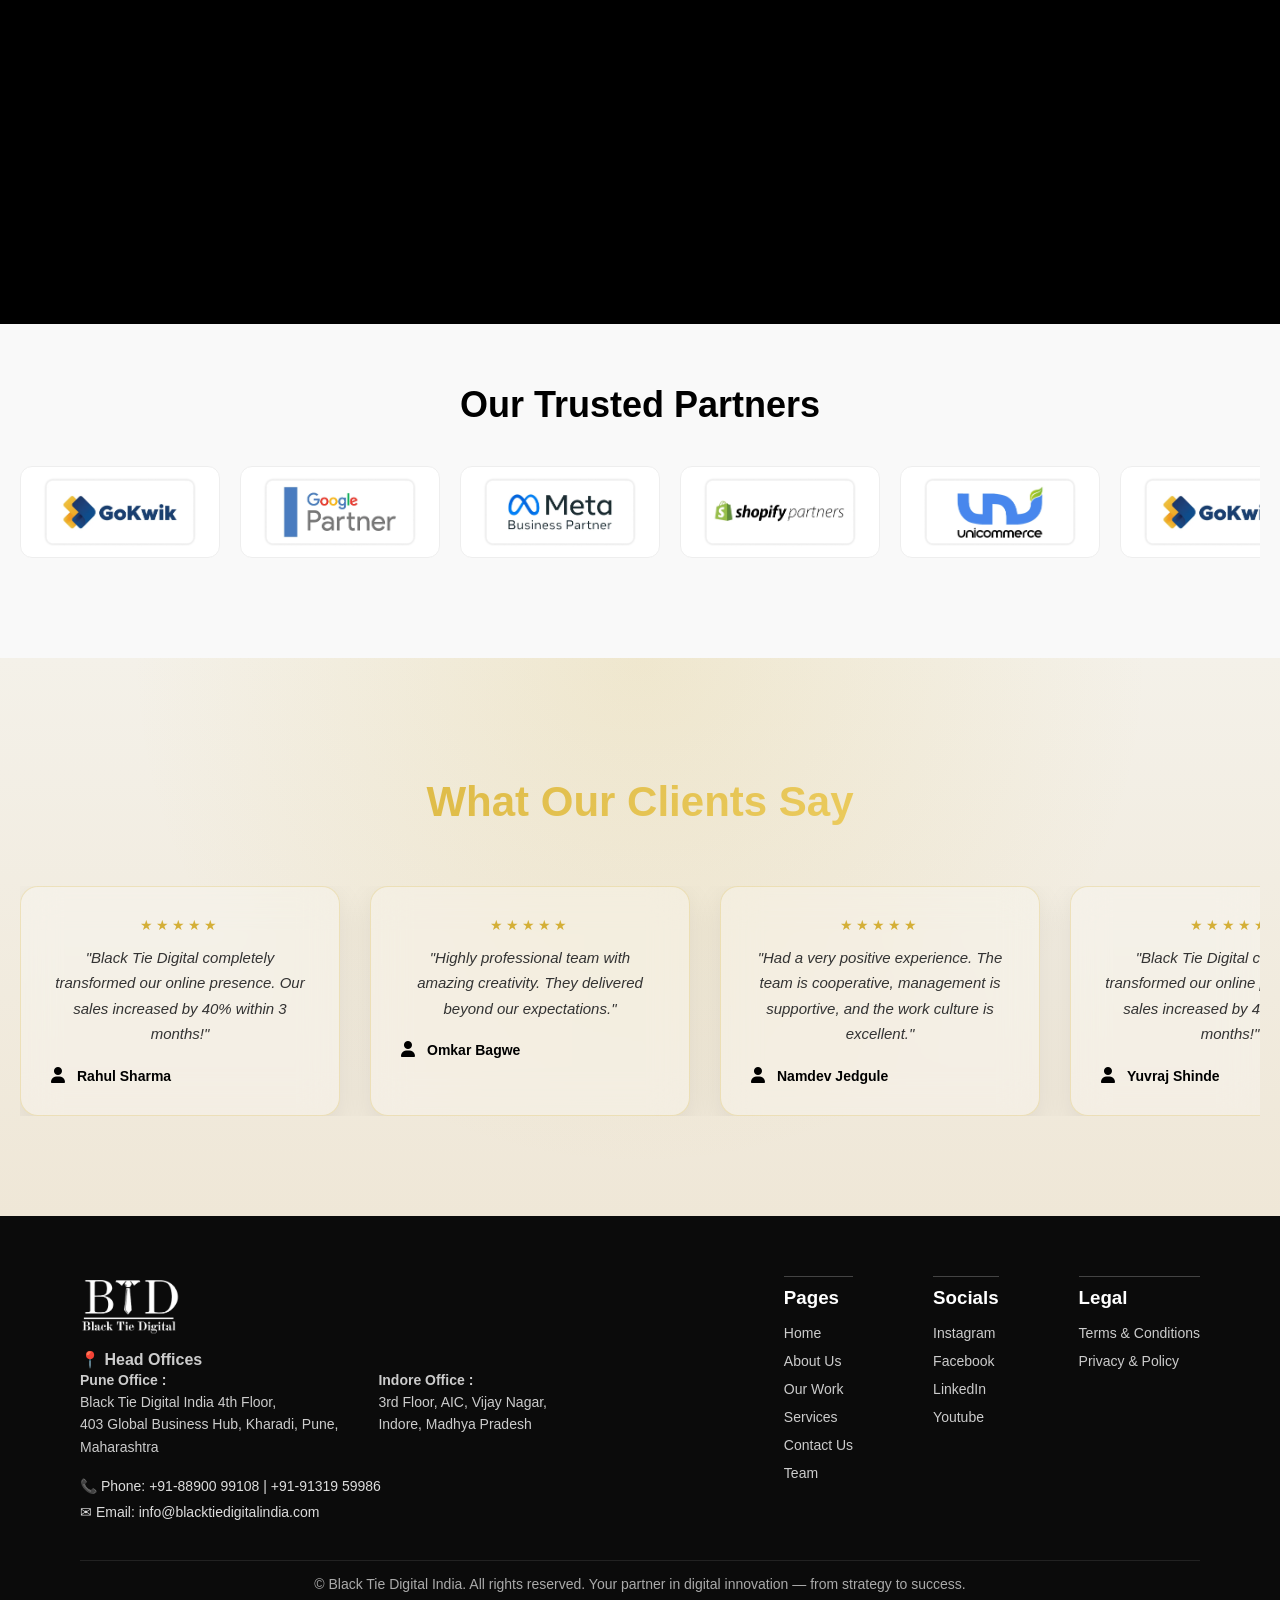
==== commit 7e156336: "changes" ====
--- a/index.html
+++ b/index.html
@@ -56,9 +56,9 @@
 
       <div class="hero-left" data-aos="fade-up">
         <h1>
-          RECONCEPTUALISING <br>
-          THE<span> IDEA </span>OF<br>
-          ONLINE MARKETING
+          <span>RE</span>CONCEPTUALISING <br>
+          THE IDEA OF<br>
+          <span>ONLINE</span> MARKETING
         </h1>
 
         <div class="line"></div>
@@ -73,7 +73,7 @@
       </div>
 
       <div class="hero-right" data-aos="zoom-in">
-        <lottie-player src="images/lottie/Digital Marketing Lottie Animation.json" background="transparent" speed="1"
+        <lottie-player src="images/lottie/Social Media Channels.json" background="transparent" speed="1"
           style="width: 100%; height: 100%;" loop autoplay>
         </lottie-player>
       </div>
--- a/css/style.css
+++ b/css/style.css
@@ -11,7 +11,7 @@
 
 body {
   background: #f4f1e9;
-  font-family: 'Satoshi', sans-serif;
+  font-family: 'Lato', sans-serif;
   color: black;
 
   cursor: url("../images/cursor/icons8-finger-up-50.png") 12 2, pointer;
@@ -25,7 +25,7 @@
 
 button,
 .btn {
-  font-family: 'Satoshi', sans-serif;
+  font-family: 'Lato', sans-serif;
 }
 
 a,
@@ -216,7 +216,7 @@
 }
 
 .hero-left h1 {
-  font-size: 64px;
+  font-size: 48px;
   font-weight: 800;
   color: #111;
   line-height: 1.2;
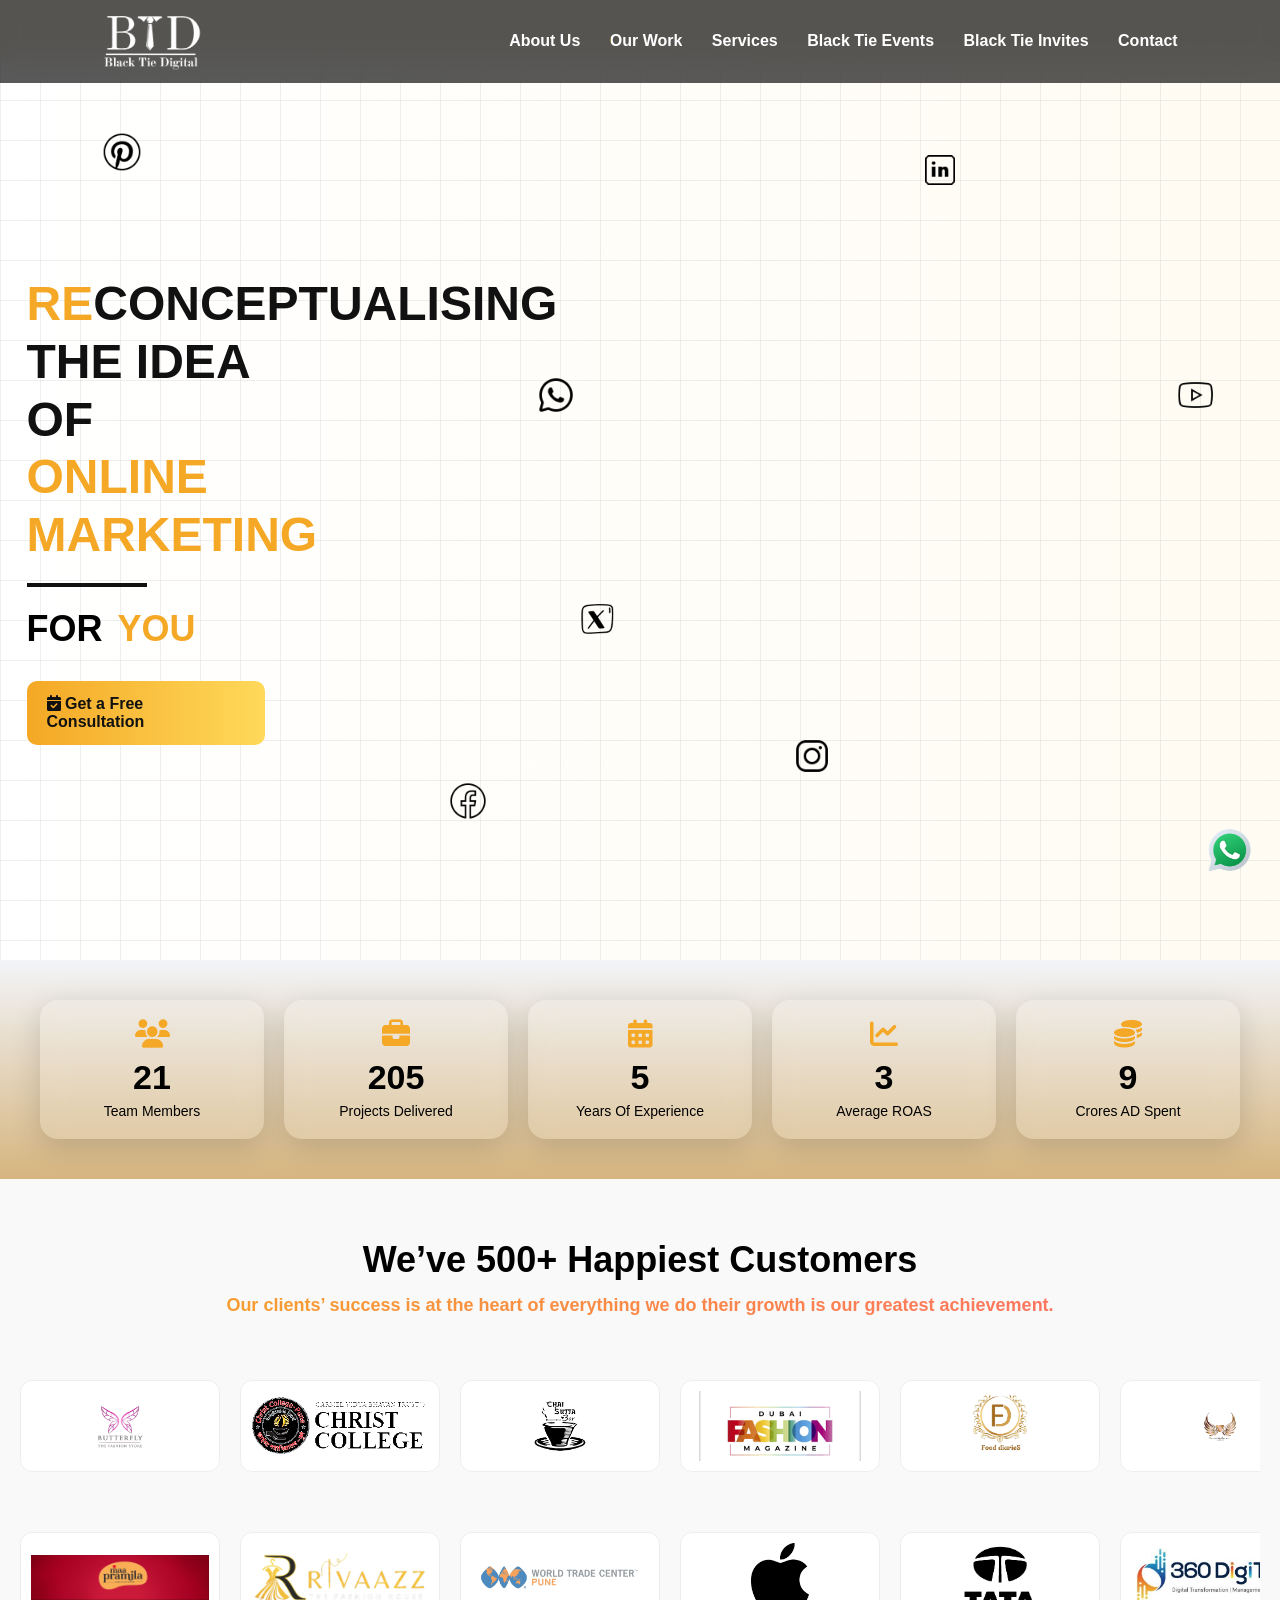
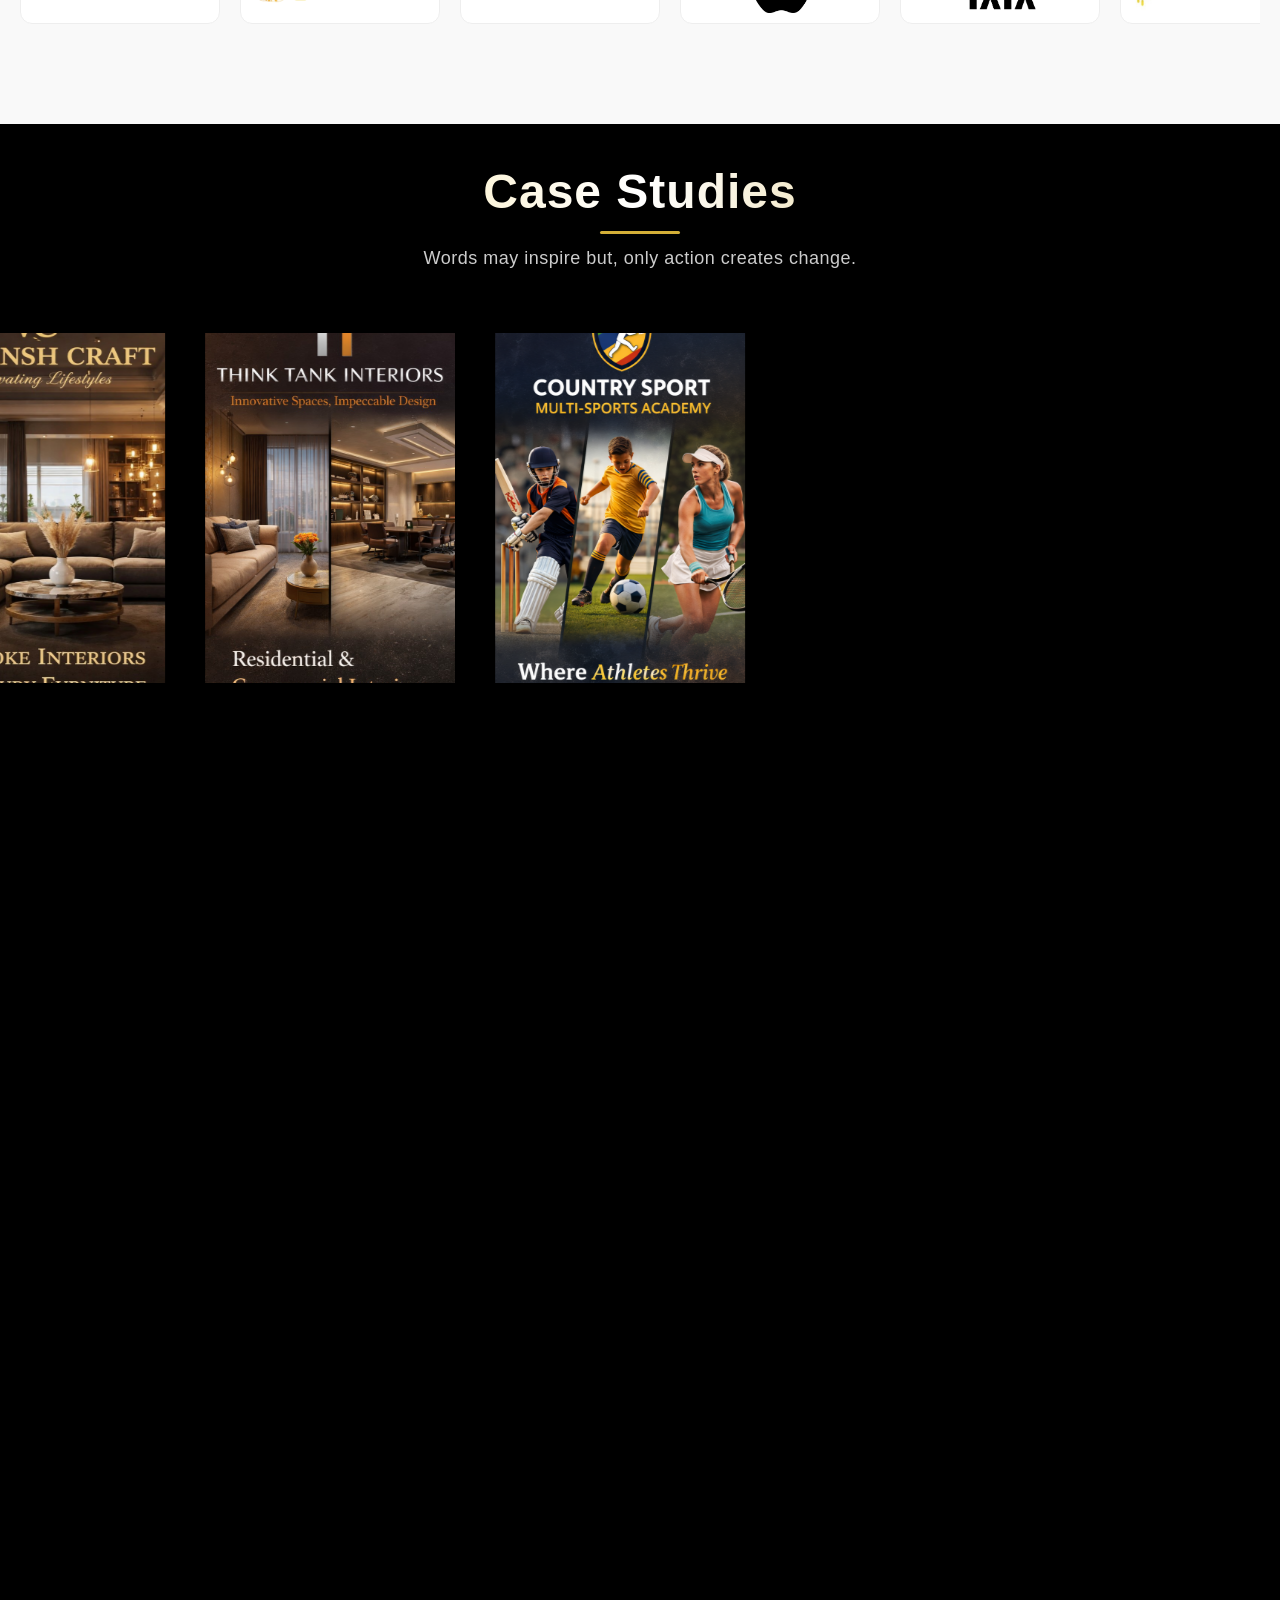
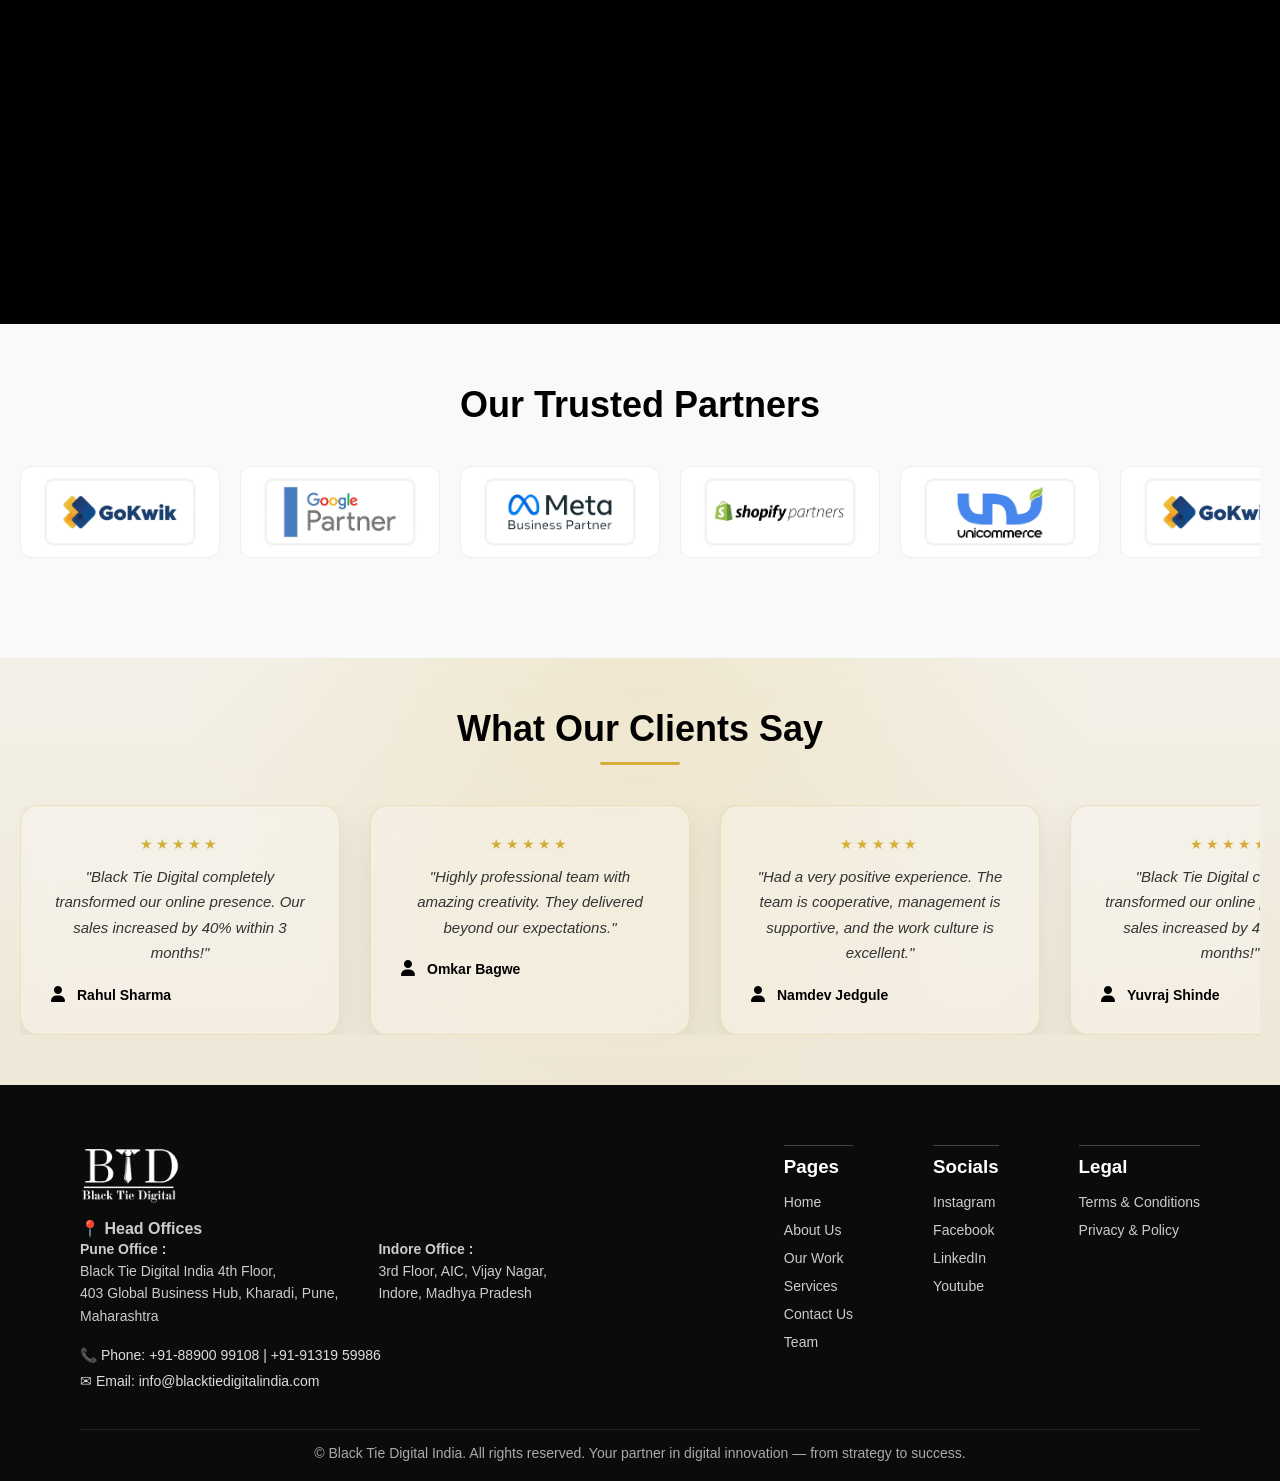
==== commit e06bf844: "hero section" ====
--- a/index.html
+++ b/index.html
@@ -52,32 +52,37 @@
       <img src="images/icon/icons8-linkedin-48.png" />
     </div>
 
-    <div class="container">
-
-      <div class="hero-left" data-aos="fade-up">
-        <h1>
-          <span>RE</span>CONCEPTUALISING <br>
-          THE IDEA OF<br>
-          <span>ONLINE</span> MARKETING
-        </h1>
-
-        <div class="line"></div>
-
-        <h2 class="text-rotate">
-          FOR&nbsp;
-          <span class="word-wrapper">
-            <span class="word active">BRANDS</span>
-            <span class="word">YOU</span>
-          </span>
-        </h2>
-      </div>
-
-      <div class="hero-right" data-aos="zoom-in">
-        <lottie-player src="images/lottie/Social Media Channels.json" background="transparent" speed="1"
-          style="width: 100%; height: 100%;" loop autoplay>
-        </lottie-player>
-      </div>
-
+    <div class="hero-bg">
+      <div class="container">
+
+        <div class="hero-left" data-aos="fade-up">
+          <h1>
+            <span>RE</span>CONCEPTUALISING <br>
+            THE IDEA OF<br>
+            <span>ONLINE MARKETING</span>
+          </h1>
+
+          <div class="line"></div>
+
+          <h2 class="text-rotate">
+            FOR&nbsp;
+            <span class="word-wrapper">
+              <span class="word active">BRANDS</span>
+              <span class="word">YOU</span>
+            </span>
+          </h2>
+
+          <a href="contact.html" class="consultation-btn"><i class="fas fa-calendar-check"></i> Get a Free
+            Consultation</a>
+        </div>
+
+        <div class="hero-right" data-aos="zoom-in">
+          <lottie-player src="images/lottie/Social Media Channels.json" background="transparent" speed="1"
+            style="width: 100%; height: 100%;" loop autoplay>
+          </lottie-player>
+        </div>
+
+      </div>
     </div>
   </section>
 
--- a/css/style.css
+++ b/css/style.css
@@ -194,6 +194,16 @@
   }
 }
 
+.hero::before {
+  content: "";
+  position: absolute;
+  inset: 0;
+  background-image: linear-gradient(#00000010 1px, transparent 1px),
+    linear-gradient(90deg, #00000010 1px, transparent 1px);
+  background-size: 40px 40px;
+  z-index: 0;
+}
+
 .hero {
   margin-top: 60px;
   position: relative;
@@ -201,6 +211,23 @@
   display: flex;
   align-items: center;
   overflow: hidden;
+  background: linear-gradient(270deg, #ffffff, #fff8e6, #ffffff);
+  background-size: 400% 400%;
+  animation: gradientMove 10s ease infinite;
+}
+
+@keyframes gradientMove {
+  0% {
+    background-position: 0% 50%;
+  }
+
+  50% {
+    background-position: 100% 50%;
+  }
+
+  100% {
+    background-position: 0% 50%;
+  }
 }
 
 .container {
@@ -266,6 +293,24 @@
 .word.active {
   opacity: 1;
   transform: translateY(0);
+}
+
+.consultation-btn {
+  display: inline-block;
+  margin-top: 30px;
+  padding: 14px 20px;
+  font-size: 16px;
+  font-weight: 600;
+  color: #111;
+  background: linear-gradient(90deg, #f4a825, #ffd95a);
+  border-radius: 10px;
+  text-decoration: none;
+  transition: all 0.3s ease;
+}
+
+.consultation-btn:hover {
+  transform: translateY(-3px);
+  box-shadow: 0 10px 25px rgba(244, 168, 37, 0.4);
 }
 
 .hero-right {
@@ -1005,14 +1050,12 @@
   line-height: 1.6;
 }
 
-/* Hover Effect */
 .work-card:hover {
   transform: translateY(-10px) scale(1.03);
   border-color: #d4af37;
   box-shadow: 0 10px 30px rgba(212, 175, 55, 0.2);
 }
 
-/* Responsive */
 @media (max-width: 768px) {
   .work-title {
     font-size: 28px;
@@ -1730,34 +1773,38 @@
   }
 }
 
-/* Section */
 .testimonial {
-  padding: 120px 20px 100px;
+  padding: 50px 20px 50px;
   background: radial-gradient(circle at top, rgba(212, 175, 55, 0.15), transparent 60%),
     linear-gradient(to bottom, #f4f1e9, #efe7d7);
   text-align: center;
 }
 
-/* Title */
 .testimonial-title {
-  font-size: 42px;
-  font-weight: 800;
-  margin-bottom: 60px;
-  background: var(--gold);
-  -webkit-background-clip: text;
-  -webkit-text-fill-color: transparent;
-}
-
-/* Slider */
+  font-size: 36px;
+  font-weight: 700;
+  margin-bottom: 10px;
+}
+
+.testimonial-title::after {
+  content: "";
+  width: 80px;
+  height: 3px;
+  background: #d4af37;
+  display: block;
+  margin: 12px auto 0;
+  border-radius: 10px;
+}
+
 .testimonial-slider {
-  overflow-x: hidden;   /* keep horizontal hidden */
+  margin-top: 40px;
+  overflow-x: hidden;
   overflow-y: visible;
   width: 100%;
   position: relative;
   z-index: 1;
 }
 
-/* Track */
 .testimonial-track {
   display: flex;
   gap: 30px;
@@ -1767,12 +1814,10 @@
   z-index: 1;
 }
 
-/* Pause on hover */
 .testimonial-slider:hover .testimonial-track {
   animation-play-state: paused;
 }
 
-/* Card */
 .testimonial-card {
   flex: 0 0 calc(33.33% - 20px);
   max-width: 320px;
@@ -1791,7 +1836,6 @@
   z-index: 1;
 }
 
-/* Border Glow */
 .testimonial-card::before {
   content: "";
   position: absolute;
@@ -1813,14 +1857,12 @@
   opacity: 1;
 }
 
-/* Hover */
 .testimonial-card:hover {
   transform: scale(1.05);
   box-shadow: 0 20px 50px rgba(212, 175, 55, 0.25);
   z-index: 999;
 }
 
-/* Stars */
 .stars {
   margin-bottom: 12px;
   font-size: 14px;
@@ -1828,7 +1870,6 @@
   color: #d4af37;
 }
 
-/* Text */
 .testimonial-text {
   font-size: 15px;
   line-height: 1.7;
@@ -1837,7 +1878,6 @@
   color: #333;
 }
 
-/* Client */
 .client-info {
   display: flex;
   align-items: center;
@@ -1856,7 +1896,6 @@
   margin: 0;
 }
 
-/* Infinite Scroll Animation */
 @keyframes scrollSlider {
   from {
     transform: translateX(0);
@@ -1867,7 +1906,6 @@
   }
 }
 
-/* Responsive */
 @media (max-width: 992px) {
   .testimonial-card {
     flex: 0 0 calc(50% - 20px);
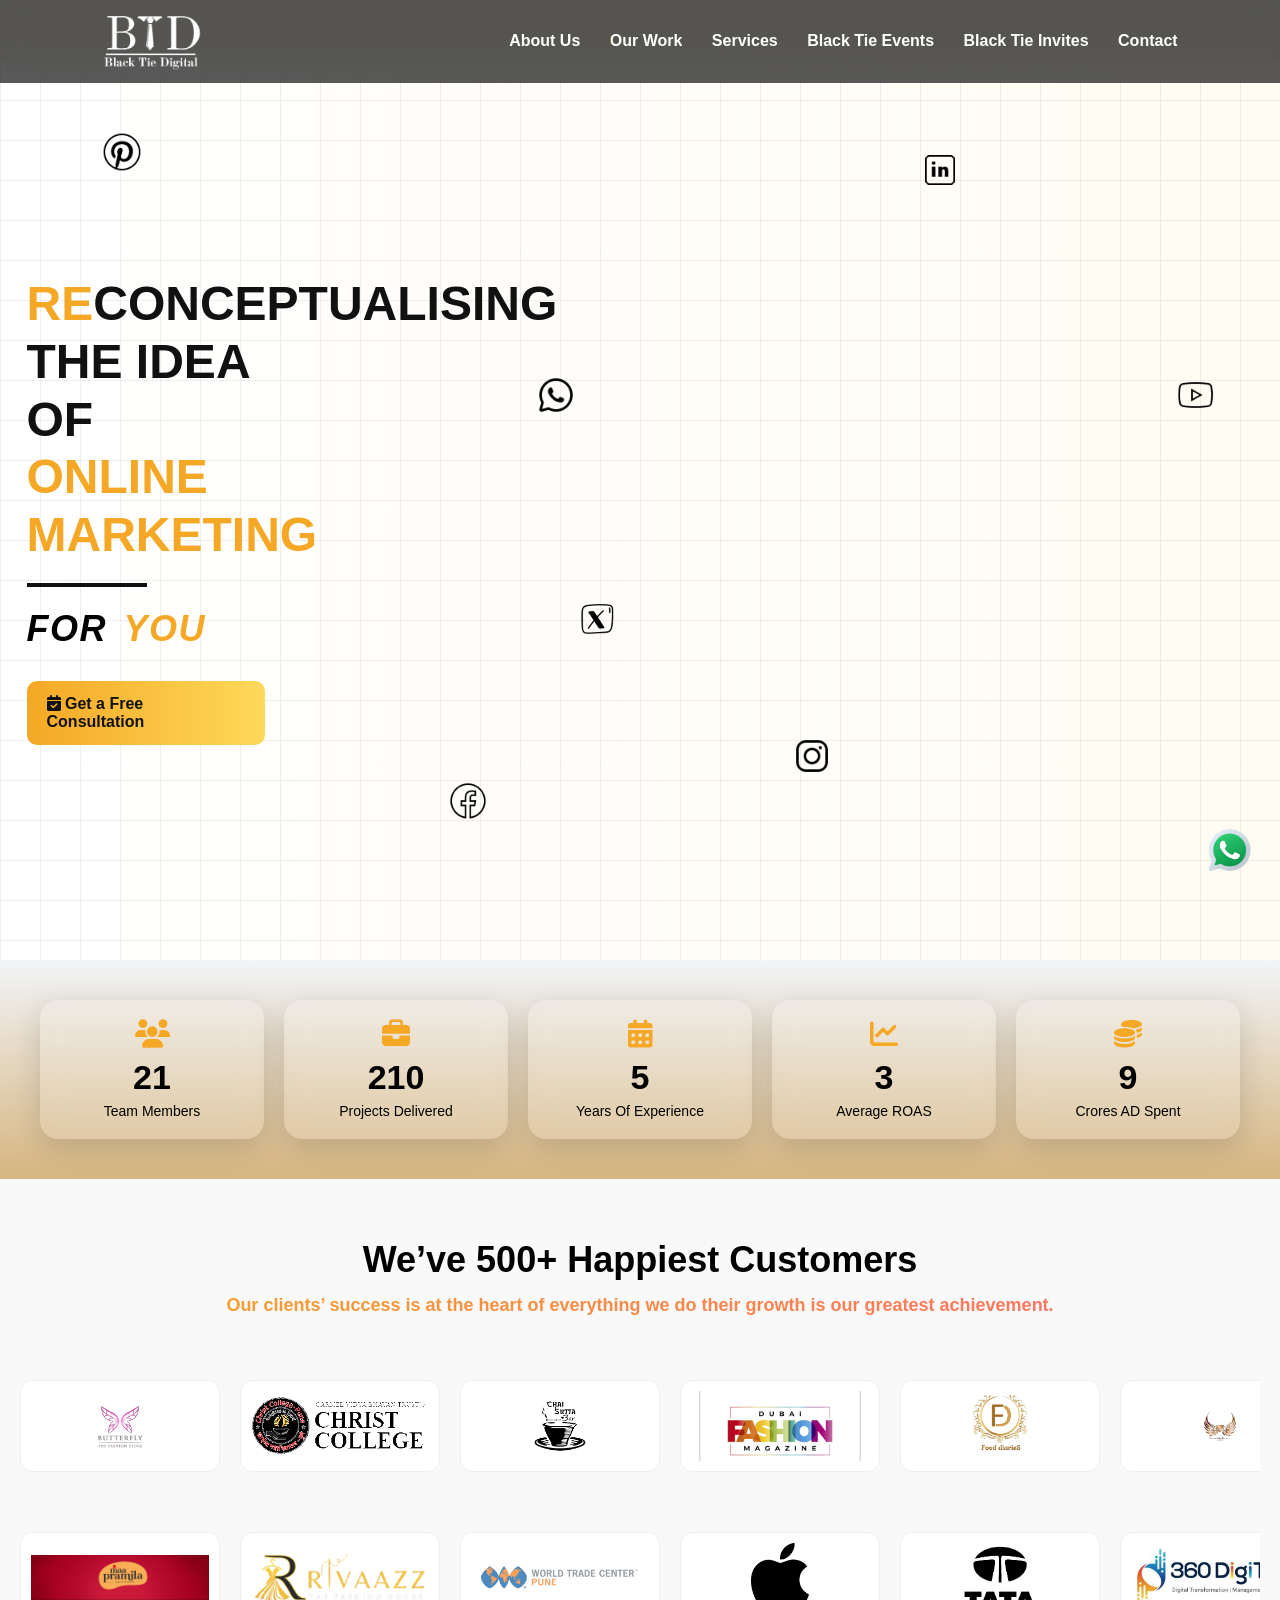
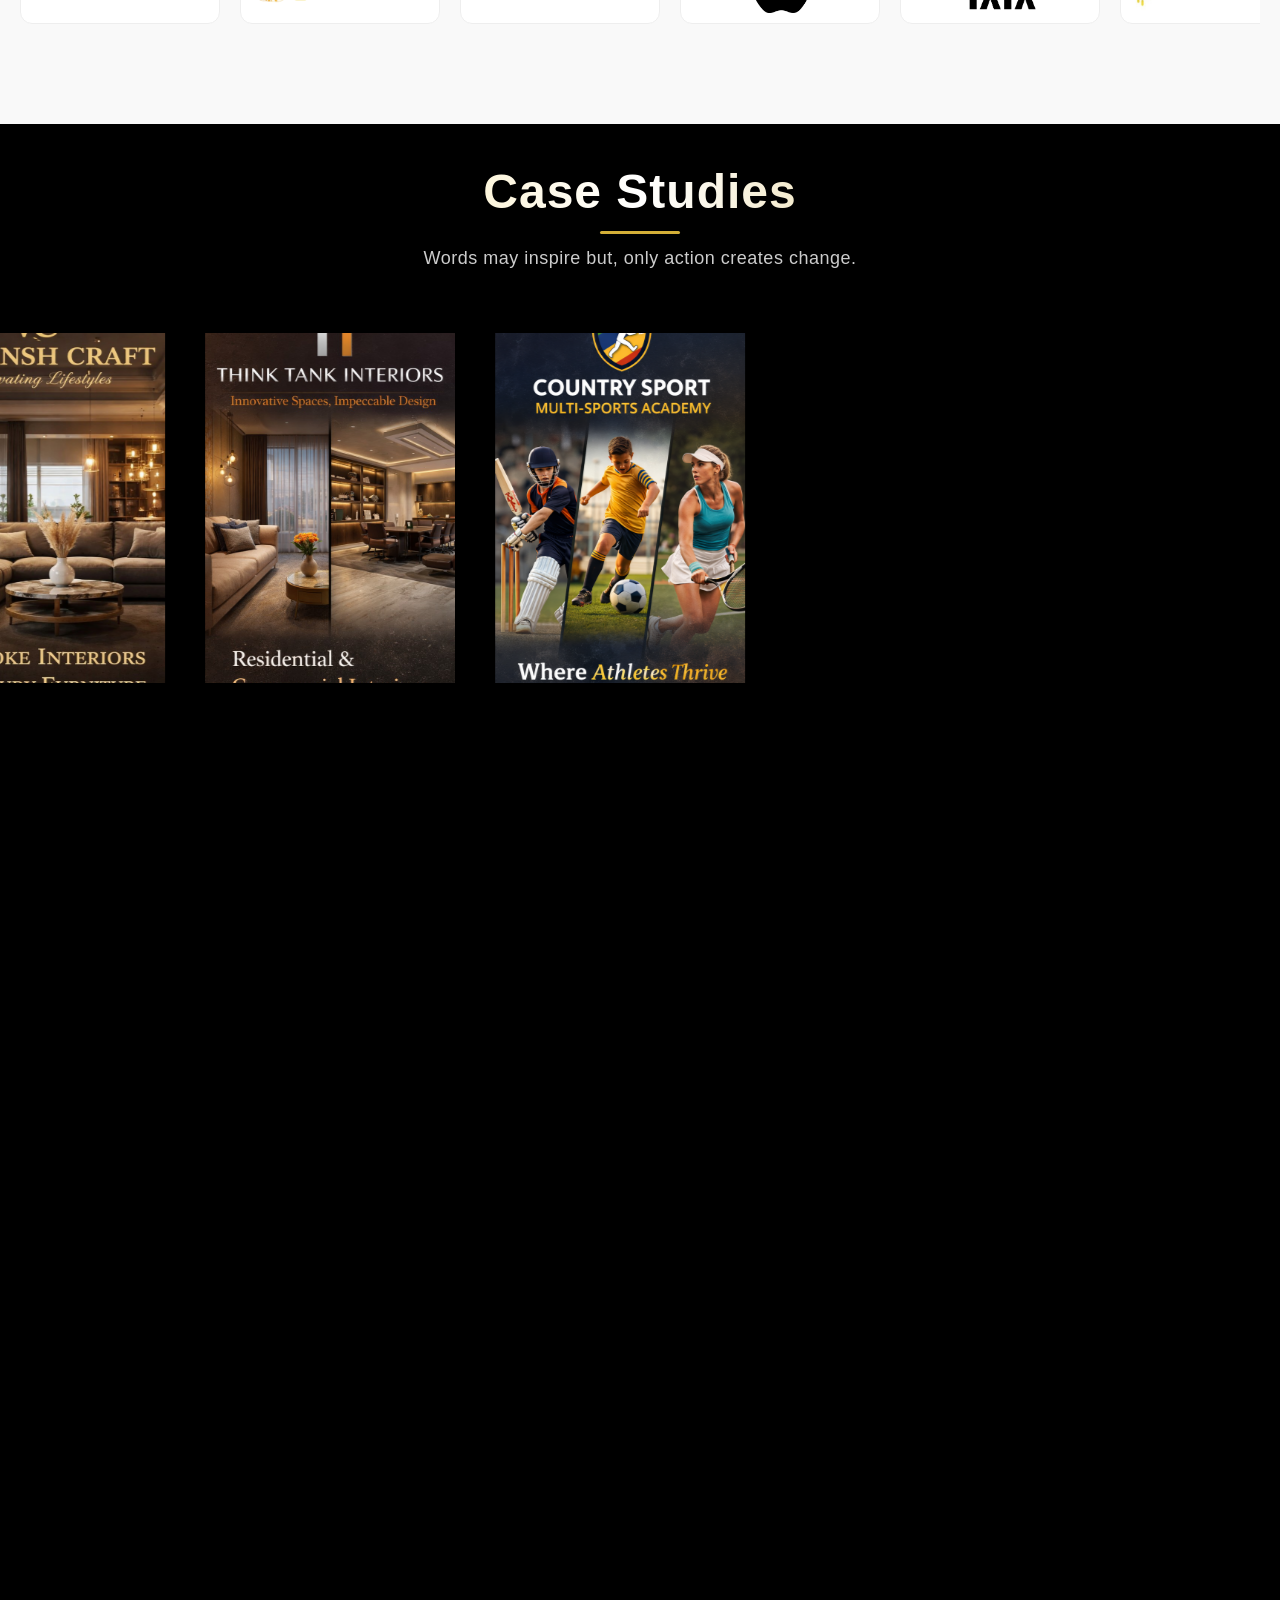
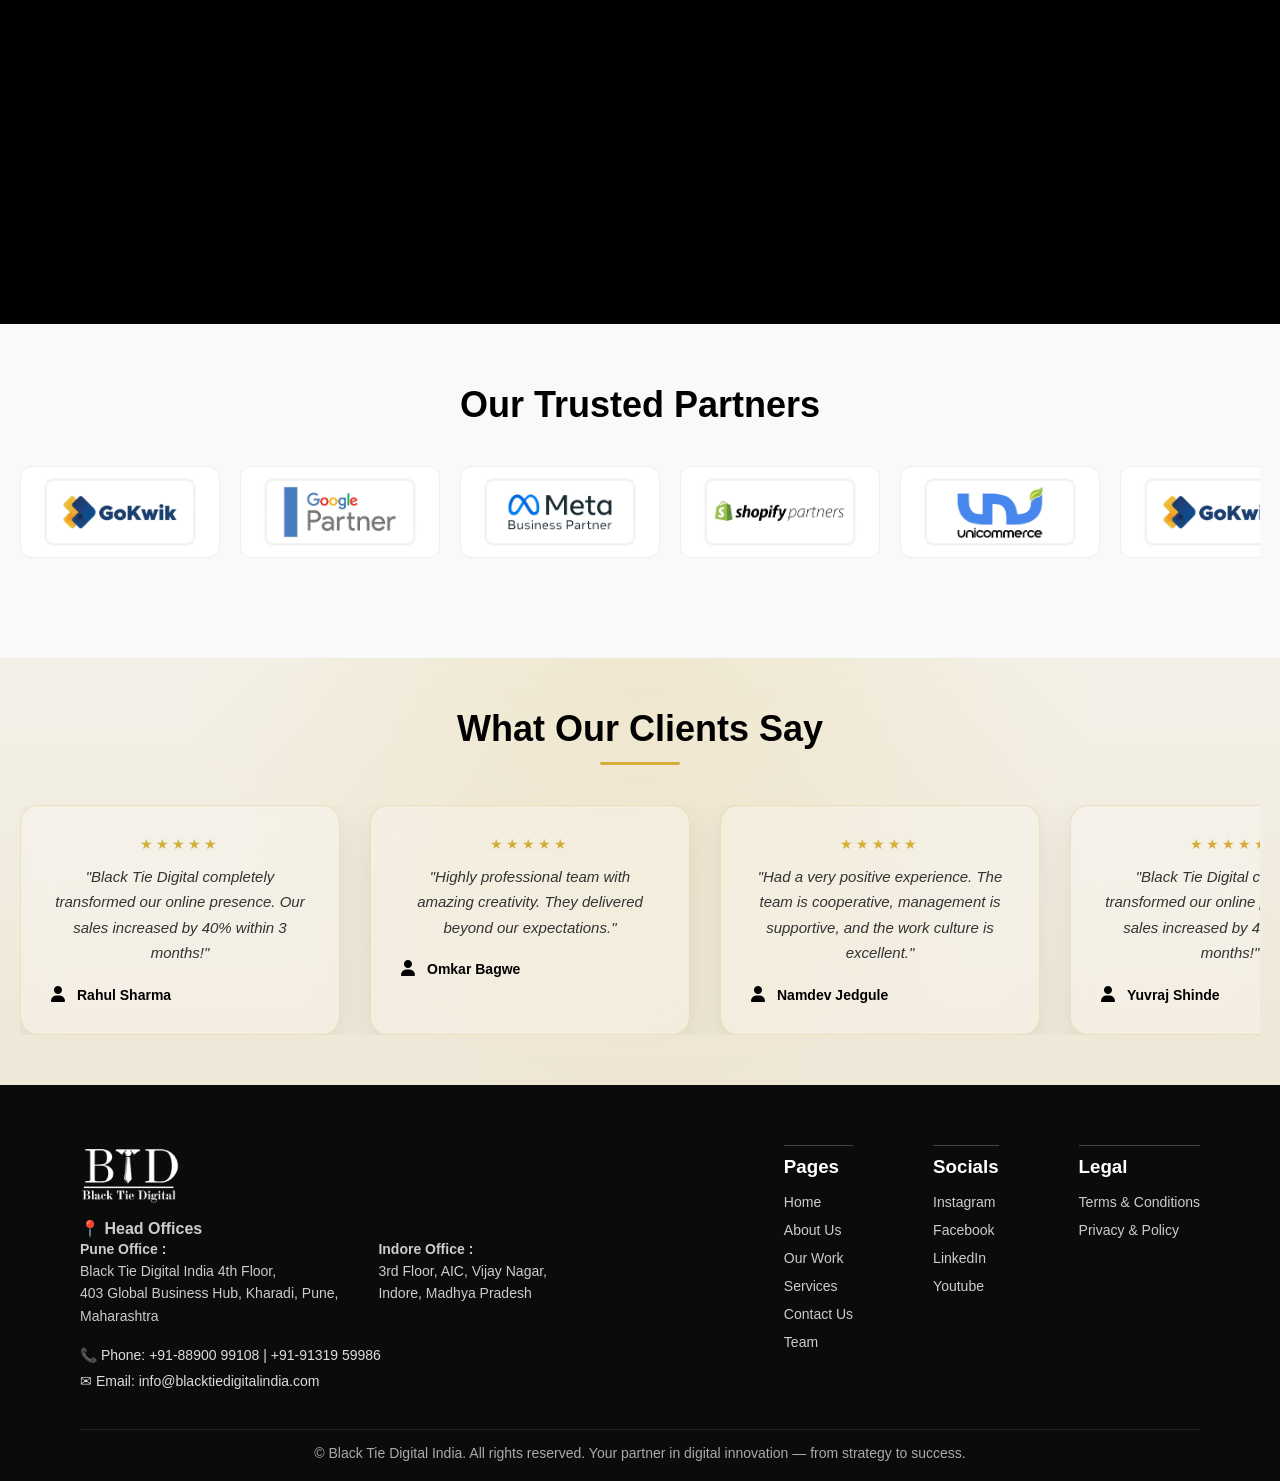
==== commit 68966a1b: "hero section" ====
--- a/index.html
+++ b/index.html
@@ -13,7 +13,7 @@
   <script src="https://unpkg.com/@lottiefiles/lottie-player@latest/dist/lottie-player.js"></script>
   <link href="https://api.fontshare.com/v2/css?f[]=clash-display@500,600&f[]=satoshi@400,500&display=swap"
     rel="stylesheet">
-  <!-- <link href="https://fonts.googleapis.com/css2?family=Fredoka+One&display=swap" rel="stylesheet"> -->
+  <link href="https://fonts.googleapis.com/css2?family=Cormorant+Garamond:ital,wght@1,600&display=swap" rel="stylesheet">
 
   <link rel="stylesheet" href="css/style.css">
 </head>
--- a/css/style.css
+++ b/css/style.css
@@ -267,6 +267,10 @@
 }
 
 .text-rotate {
+  font-family: 'Clash Display', sans-serif;
+  font-style: italic;
+  font-weight: 500;
+  letter-spacing: 1.5px;
   display: flex;
   align-items: center;
   gap: 5px;
@@ -277,7 +281,7 @@
   align-items: center;
   position: relative;
   height: 1.2em;
-  min-width: 160px;
+  min-width: 180px;
   overflow: hidden;
 }
 
@@ -899,7 +903,7 @@
   display: inline-block;
   margin-top: 25px;
   padding: 12px 25px;
-  background: linear-gradient(135deg, #d4af37, #f5d76e);
+  background: linear-gradient(90deg, #f4a825, #ffd95a);
   color: #000;
   border-radius: 8px;
   text-decoration: none;
@@ -909,7 +913,8 @@
 
 .about-btn:hover {
   transform: translateY(-3px);
-  box-shadow: 0 10px 25px rgba(212, 175, 55, 0.4);
+  box-shadow: 0 10px 25px rgba(244, 168, 37, 0.4);
+  
 }
 
 @media (max-width: 992px) {
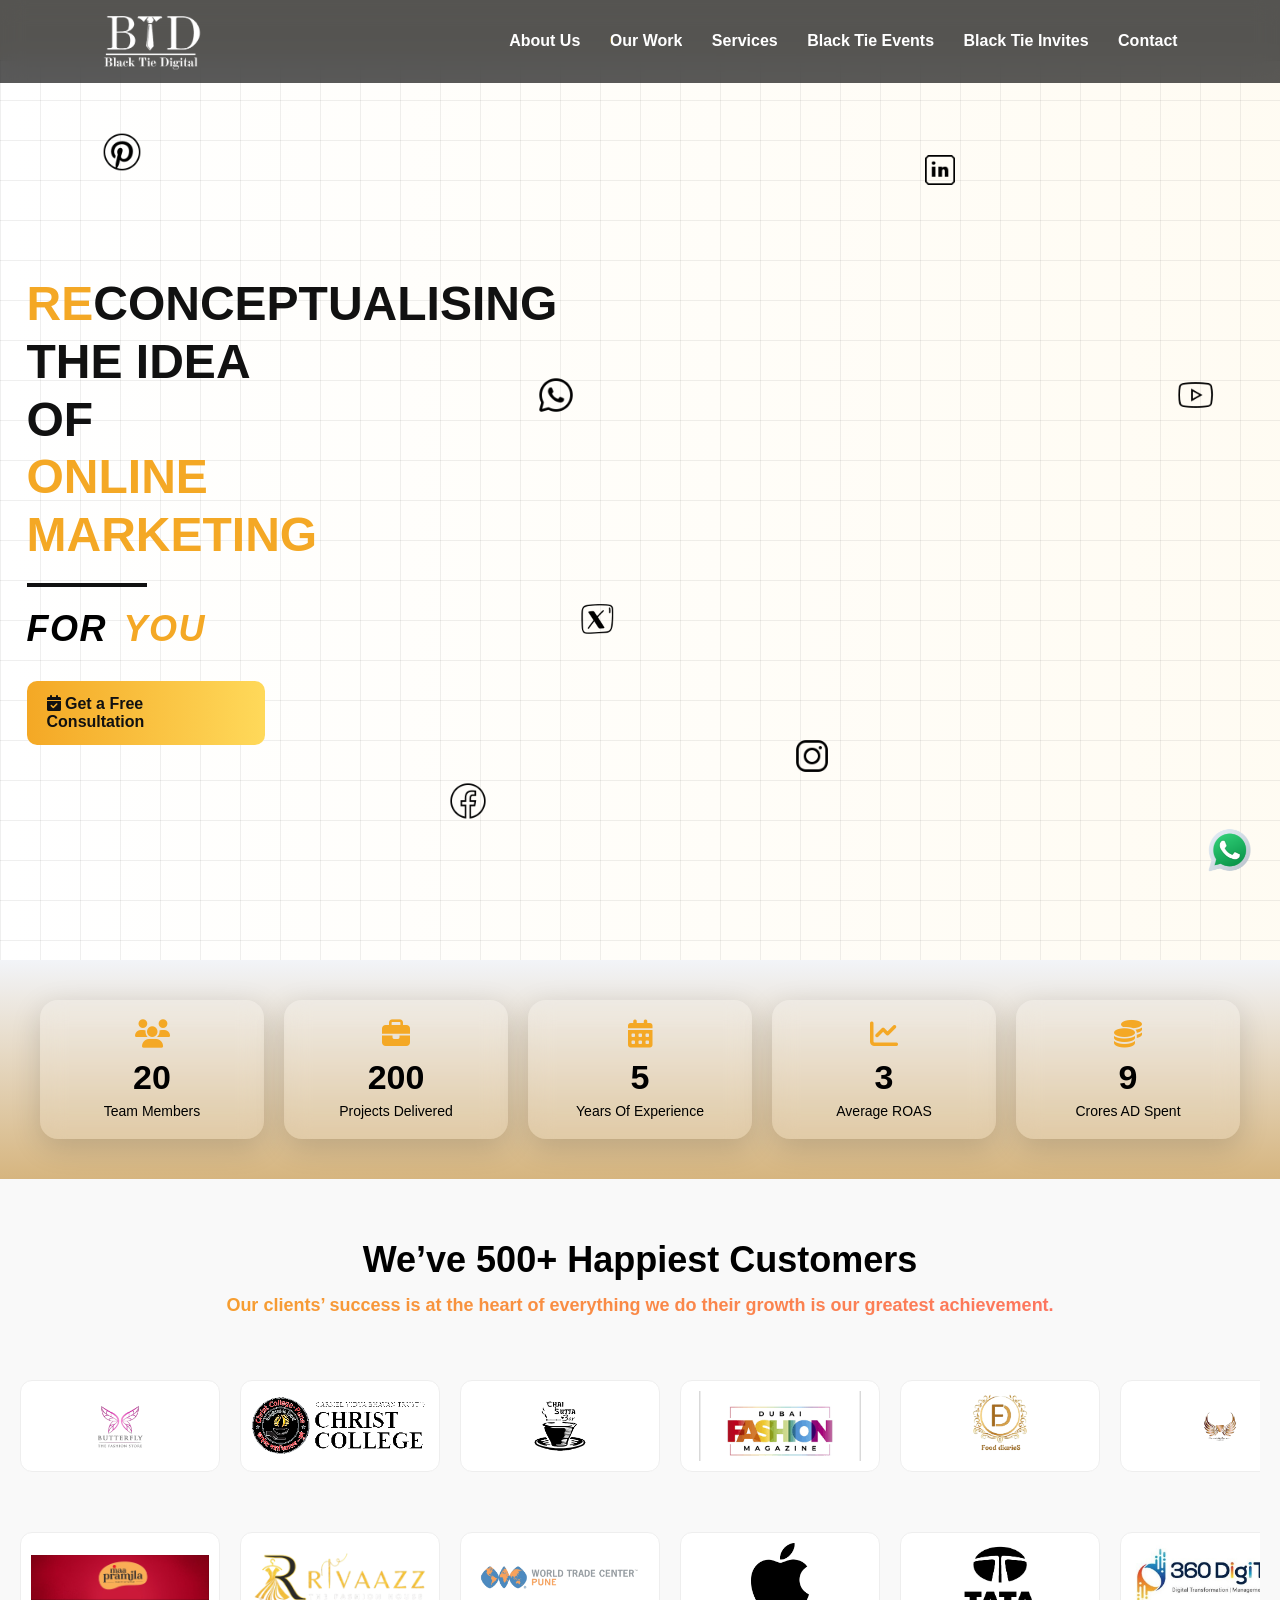
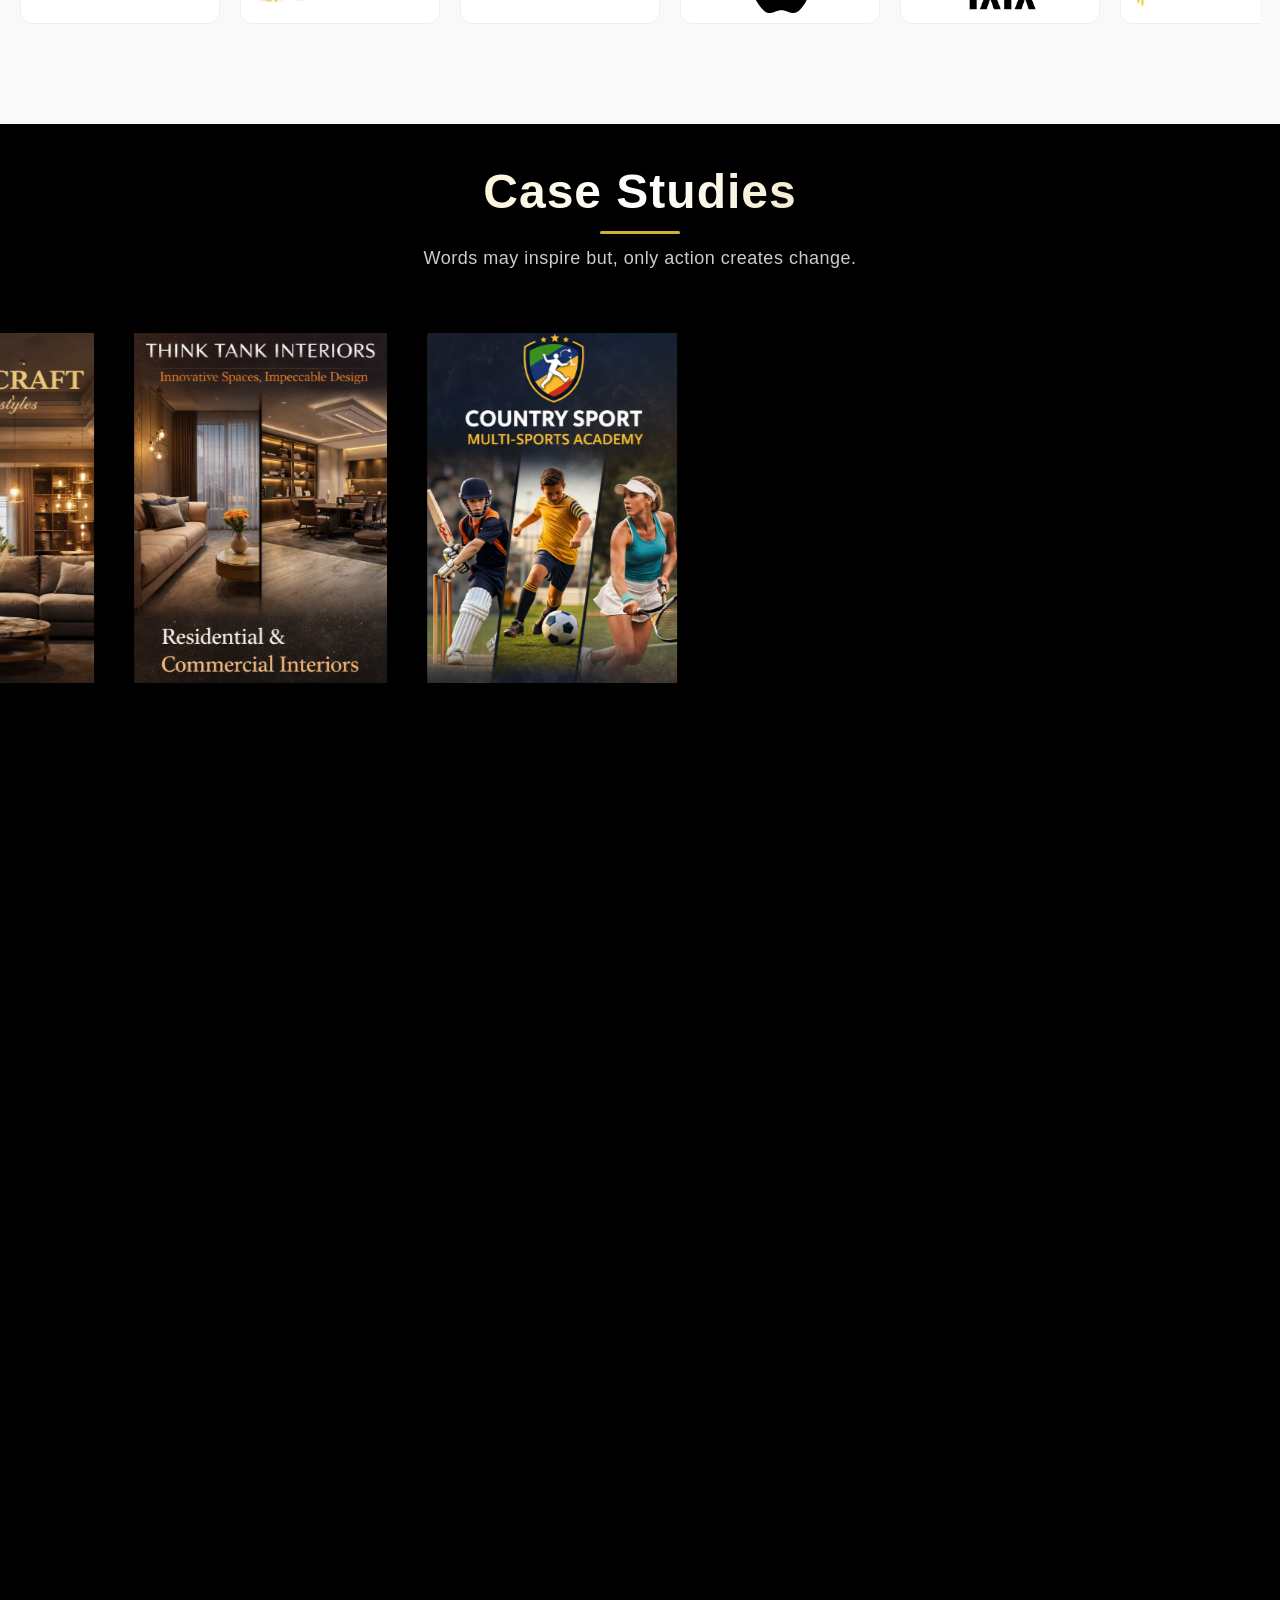
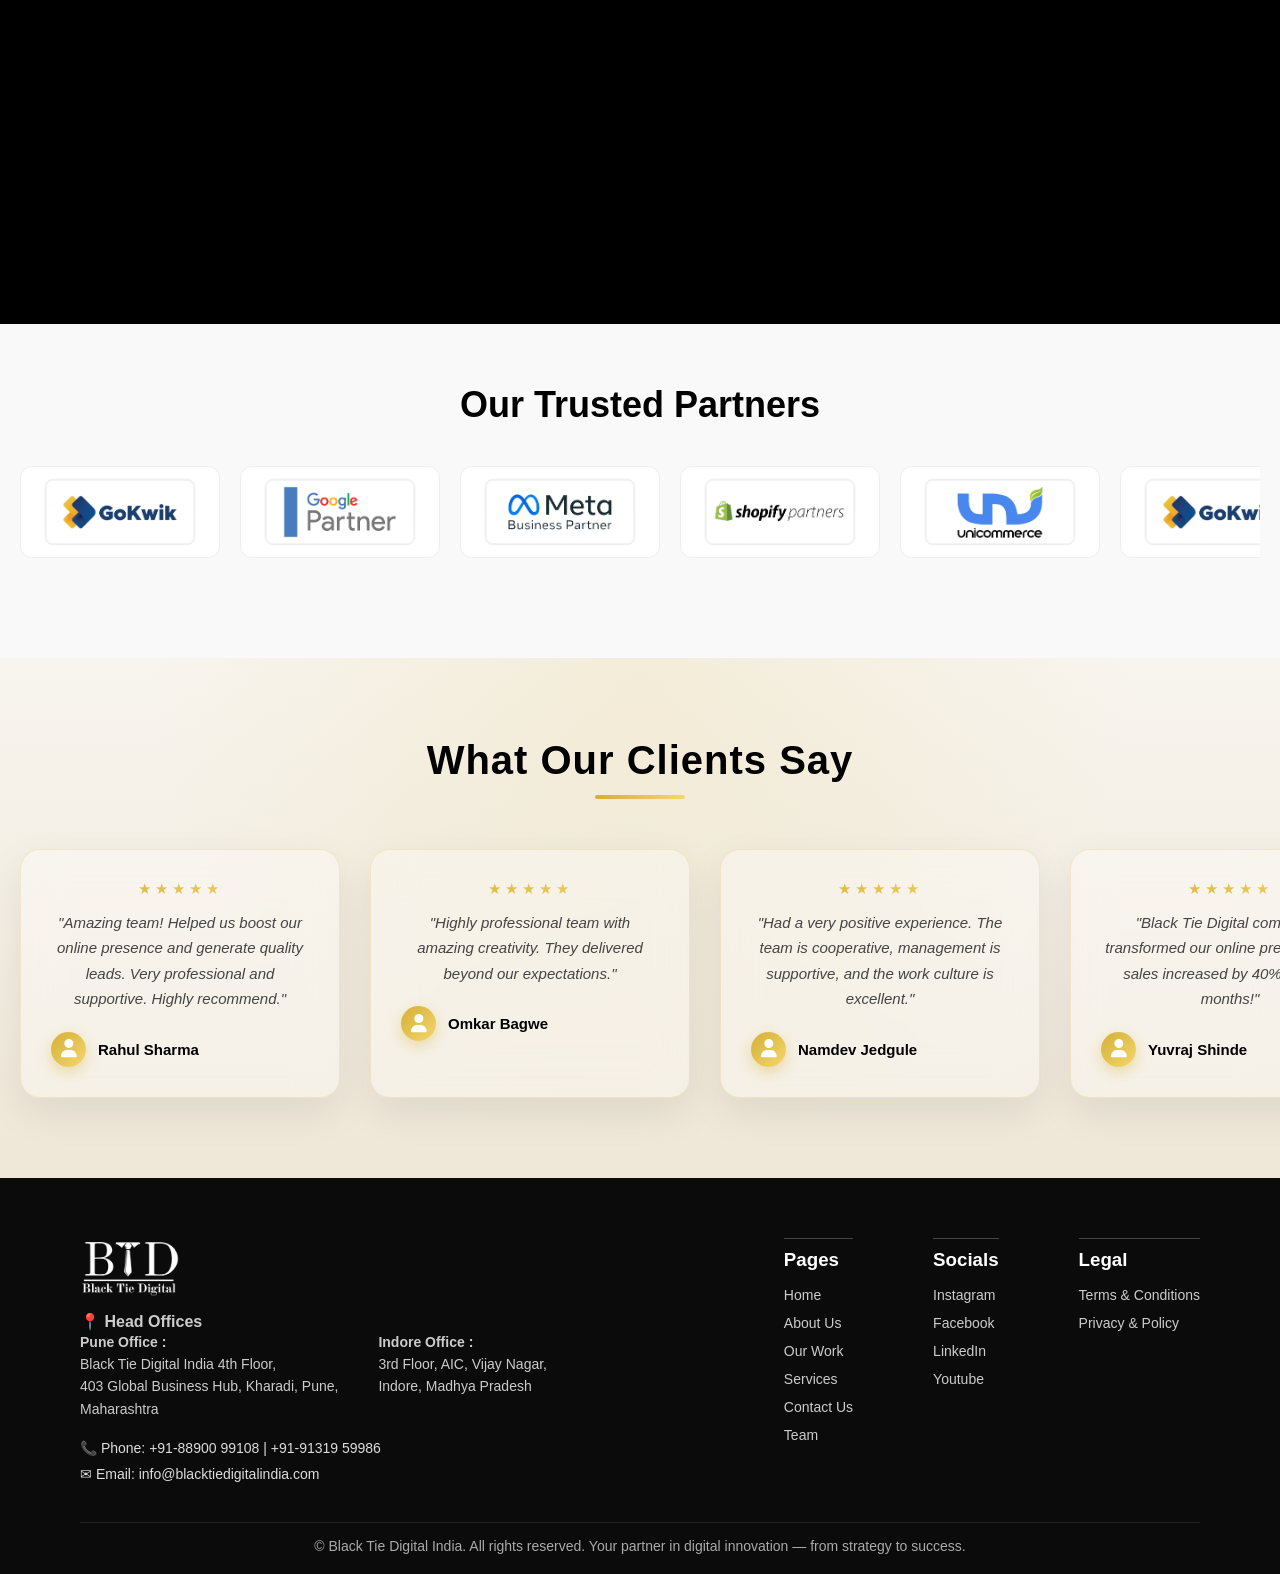
==== commit c309dc11: "update" ====
--- a/index.html
+++ b/index.html
@@ -13,7 +13,8 @@
   <script src="https://unpkg.com/@lottiefiles/lottie-player@latest/dist/lottie-player.js"></script>
   <link href="https://api.fontshare.com/v2/css?f[]=clash-display@500,600&f[]=satoshi@400,500&display=swap"
     rel="stylesheet">
-  <link href="https://fonts.googleapis.com/css2?family=Cormorant+Garamond:ital,wght@1,600&display=swap" rel="stylesheet">
+  <link href="https://fonts.googleapis.com/css2?family=Cormorant+Garamond:ital,wght@1,600&display=swap"
+    rel="stylesheet">
 
   <link rel="stylesheet" href="css/style.css">
 </head>
@@ -263,7 +264,8 @@
         <div class="testimonial-card">
           <div class="stars">★★★★★</div>
           <p class="testimonial-text">
-            "Black Tie Digital completely transformed our online presence. Our sales increased by 40% within 3 months!"
+            "Amazing team! Helped us boost our online presence and generate quality leads. Very professional and
+            supportive. Highly recommend."
           </p>
           <div class="client-info">
             <div class="user-icon">
@@ -355,7 +357,8 @@
         <div class="testimonial-card">
           <div class="stars">★★★★★</div>
           <p class="testimonial-text">
-            "Black Tie Digital completely transformed our online presence. Our sales increased by 40% within 3 months!"
+            "Amazing team! Helped us boost our online presence and generate quality leads. Very professional and
+            supportive. Highly recommend."
           </p>
           <div class="client-info">
             <div class="user-icon">
--- a/css/style.css
+++ b/css/style.css
@@ -914,7 +914,73 @@
 .about-btn:hover {
   transform: translateY(-3px);
   box-shadow: 0 10px 25px rgba(244, 168, 37, 0.4);
-  
+
+}
+
+.mission-vision {
+  margin-top: 60px;
+  display: grid;
+  grid-template-columns: repeat(2, auto);
+  justify-content: center;
+  align-items: center;
+  gap: 20px;
+}
+
+.mv-card {
+  width: 400px;
+  padding: 25px;
+  border-radius: 16px;
+
+  background: rgba(255, 255, 255, 0.05);
+  position: relative;
+  overflow: hidden;
+  backdrop-filter: blur(10px);
+  transition: 0.4s ease;
+
+  display: flex;
+  flex-direction: column;
+  justify-content: center;
+  align-items: center;
+  text-align: center;
+}
+
+.mv-card h3 {
+  margin: 10px 0 6px;
+  font-size: 18px;
+  color: #f5f5f5;
+}
+
+.mv-card p {
+  font-size: 13px;
+  line-height: 1.4;
+  color: #aaaaaa;
+}
+
+.mv-card::before {
+  content: "";
+  position: absolute;
+  inset: 0;
+  border-radius: 20px;
+  padding: 1px;
+  background: linear-gradient(120deg, transparent, #d4af37, #f5d76e, transparent);
+
+  -webkit-mask:
+    linear-gradient(#fff 0 0) content-box,
+    linear-gradient(#fff 0 0);
+  -webkit-mask-composite: xor;
+  mask-composite: exclude;
+
+  opacity: 0;
+  transition: 0.4s;
+}
+
+.mv-card:hover::before {
+  opacity: 1;
+}
+
+.mv-card:hover {
+  transform: translateY(-8px);
+  box-shadow: 0 20px 50px rgba(0, 0, 0, 0.6);
 }
 
 @media (max-width: 992px) {
@@ -1081,7 +1147,7 @@
 }
 
 .event-container p {
-  padding: 20px 150px 0;
+  padding: 20px 10%;
   text-align: center;
 }
 
@@ -1130,13 +1196,13 @@
 
   width: 85%;
   margin: 0 auto;
-  height: 360px;
+  min-height: 360px;
 
   display: flex;
   align-items: center;
 }
 
-.event-card .reverse {
+.event-card.reverse {
   flex-direction: row-reverse;
 }
 
@@ -1193,6 +1259,98 @@
   }
 }
 
+@media (max-width: 1024px) {
+
+  .event-title {
+    font-size: 32px;
+  }
+
+  .event-container p {
+    padding: 20px 5%;
+    font-size: 15px;
+  }
+
+  .event-card {
+    width: 95%;
+  }
+
+  .event-card-content {
+    width: 70%;
+    padding: 30px;
+  }
+}
+
+@media (max-width: 768px) {
+
+  .event-section {
+    padding: 60px 5%;
+  }
+
+  .event-title {
+    font-size: 26px;
+  }
+
+  .event-container p {
+    padding: 15px 0;
+    font-size: 14px;
+  }
+
+  .event-content h1 {
+    font-size: 24px;
+  }
+
+  .event-card {
+    flex-direction: column;
+    height: auto;
+  }
+
+  .event-card.reverse {
+    flex-direction: column;
+  }
+
+  .event-card-content {
+    width: 100%;
+    padding: 20px;
+    background: rgba(0, 0, 0, 0.75);
+  }
+
+  .event-card-content h2 {
+    font-size: 20px;
+  }
+
+  .event-card-content p {
+    font-size: 14px;
+  }
+
+  .event-card-content ul {
+    padding-left: 0;
+  }
+
+  .event-card-content li {
+    font-size: 13px;
+  }
+}
+
+@media (max-width: 480px) {
+
+  .event-section {
+    padding-top: 100px;
+  }
+
+  .event-title {
+    padding-top: 10px;
+    font-size: 22px;
+  }
+
+  .event-content h1 {
+    font-size: 20px;
+  }
+
+  .event-card-content {
+    padding: 15px;
+  }
+}
+
 .invites-section {
   padding: 100px 4%;
   background: radial-gradient(circle at top, #1a1a1a, #0b0b0b 70%);
@@ -1207,7 +1365,7 @@
 }
 
 .invites-container p {
-  padding: 20px 150px 0;
+  padding: 20px 10%;
   text-align: center;
 }
 
@@ -1388,6 +1546,107 @@
 
   .invites-title {
     font-size: 28px;
+  }
+}
+
+@media (max-width: 1024px) {
+
+  .invites-title {
+    font-size: 32px;
+  }
+
+  .invites-container p {
+    padding: 20px 5%;
+    font-size: 15px;
+  }
+
+  .invites-cards {
+    grid-template-columns: repeat(2, 1fr);
+  }
+
+  .invite-card {
+    height: 200px;
+  }
+
+  .overlay h3 {
+    font-size: 18px;
+  }
+
+  .overlay p {
+    font-size: 13px;
+  }
+}
+
+@media (max-width: 768px) {
+
+  .invites-section {
+    padding: 60px 5%;
+  }
+
+  .invites-title {
+    font-size: 24px;
+    line-height: 1.4;
+  }
+
+  .invites-container p {
+    padding: 15px 0;
+    font-size: 14px;
+  }
+
+  .invites-content h1 {
+    font-size: 22px;
+  }
+
+  .invites-content p {
+    font-size: 14px;
+  }
+
+  .invites-cards {
+    grid-template-columns: 1fr;
+    gap: 20px;
+  }
+
+  .invite-card {
+    height: 180px;
+  }
+
+  .overlay {
+    padding: 15px;
+    background: rgba(0, 0, 0, 0.6);
+  }
+
+  .overlay h3 {
+    font-size: 18px;
+  }
+
+  .overlay p {
+    font-size: 13px;
+    opacity: 1;
+    /* ALWAYS visible on mobile */
+    transform: none;
+  }
+}
+
+@media (max-width: 480px) {
+
+  .invites-section {
+    padding-top: 100px;
+  }
+
+  .invites-title {
+    font-size: 20px;
+  }
+
+  .invite-card {
+    height: 160px;
+  }
+
+  .overlay h3 {
+    font-size: 16px;
+  }
+
+  .overlay p {
+    font-size: 12px;
   }
 }
 
@@ -1779,73 +2038,76 @@
 }
 
 .testimonial {
-  padding: 50px 20px 50px;
-  background: radial-gradient(circle at top, rgba(212, 175, 55, 0.15), transparent 60%),
-    linear-gradient(to bottom, #f4f1e9, #efe7d7);
+  padding: 80px 20px;
+  background: radial-gradient(circle at top, rgba(212, 175, 55, 0.12), transparent 60%),
+    linear-gradient(to bottom, #f8f5ef, #efe7d7);
   text-align: center;
+  overflow: hidden;
 }
 
 .testimonial-title {
-  font-size: 36px;
+  font-size: 40px;
   font-weight: 700;
   margin-bottom: 10px;
+  letter-spacing: 1px;
 }
 
 .testimonial-title::after {
   content: "";
-  width: 80px;
-  height: 3px;
-  background: #d4af37;
+  width: 90px;
+  height: 4px;
+  background: linear-gradient(to right, #d4af37, #f5d76e);
   display: block;
   margin: 12px auto 0;
   border-radius: 10px;
 }
 
 .testimonial-slider {
-  margin-top: 40px;
-  overflow-x: hidden;
-  overflow-y: visible;
-  width: 100%;
+  margin-top: 50px;
+  overflow: visible;
+  position: relative;
+}
+
+.testimonial-track {
+  display: flex;
+  gap: 30px;
+  width: max-content;
+  animation: scrollSlider 35s linear infinite;
+  z-index: 1;
+}
+
+.testimonial-slider:hover .testimonial-track {
+  animation-play-state: paused;
+}
+
+.testimonial-card {
+  flex: 0 0 320px;
+  min-height: 220px;
+
+  background: rgba(255, 255, 255, 0.35);
+  backdrop-filter: blur(20px);
+  border-radius: 20px;
+  padding: 30px;
+
+  border: 1px solid rgba(212, 175, 55, 0.2);
+  box-shadow: 0 15px 40px rgba(0, 0, 0, 0.08);
+
+  transition: all 0.4s ease;
   position: relative;
   z-index: 1;
 }
 
-.testimonial-track {
-  display: flex;
-  gap: 30px;
-  width: max-content;
-  animation: scrollSlider 30s linear infinite;
-  overflow: visible;
-  z-index: 1;
-}
-
-.testimonial-slider:hover .testimonial-track {
-  animation-play-state: paused;
-}
-
-.testimonial-card {
-  flex: 0 0 calc(33.33% - 20px);
-  max-width: 320px;
-
-  background: rgba(255, 255, 255, 0.25);
-  backdrop-filter: blur(18px);
-  border-radius: 18px;
-  padding: 30px;
-
-  border: 1px solid rgba(212, 175, 55, 0.25);
-  box-shadow: 0 10px 30px rgba(0, 0, 0, 0.08);
-
-  transition: all 0.4s ease;
-  position: relative;
-  overflow: visible;
-  z-index: 1;
+.testimonial-card:hover {
+  transform: translateY(-12px) scale(1.05);
+  box-shadow: 0 25px 60px rgba(212, 175, 55, 0.3);
+  z-index: 999;
 }
 
 .testimonial-card::before {
   content: "";
   position: absolute;
   inset: 0;
-  border-radius: 18px;
+  border-radius: 20px;
   padding: 1px;
   background: linear-gradient(135deg, #d4af37, transparent, #f5d76e);
   -webkit-mask:
@@ -1855,24 +2117,30 @@
   mask-composite: exclude;
   opacity: 0;
   transition: 0.4s;
-  z-index: 10;
 }
 
 .testimonial-card:hover::before {
   opacity: 1;
 }
 
-.testimonial-card:hover {
-  transform: scale(1.05);
-  box-shadow: 0 20px 50px rgba(212, 175, 55, 0.25);
-  z-index: 999;
-}
-
 .stars {
   margin-bottom: 12px;
-  font-size: 14px;
-  letter-spacing: 3px;
-  color: #d4af37;
+  font-size: 15px;
+  letter-spacing: 4px;
+  background: linear-gradient(45deg, #d4af37, #f5d76e);
+  -webkit-background-clip: text;
+  -webkit-text-fill-color: transparent;
+  animation: glow 2s infinite alternate;
+}
+
+@keyframes glow {
+  from {
+    opacity: 0.7;
+  }
+
+  to {
+    opacity: 1;
+  }
 }
 
 .testimonial-text {
@@ -1880,7 +2148,7 @@
   line-height: 1.7;
   margin-bottom: 20px;
   font-style: italic;
-  color: #333;
+  color: #444;
 }
 
 .client-info {
@@ -1889,37 +2157,44 @@
   gap: 12px;
 }
 
-.client-info img {
-  width: 45px;
-  height: 45px;
+.user-icon {
+  width: 35px;
+  height: 35px;
   border-radius: 50%;
-  border: 2px solid #d4af37;
+  background: linear-gradient(135deg, #d4af37, #f5d76e);
+  display: flex;
+  align-items: center;
+  justify-content: center;
+  color: white;
+  font-size: 18px;
+  box-shadow: 0 5px 15px rgba(212, 175, 55, 0.4);
 }
 
 .client-info h4 {
-  font-size: 14px;
+  font-size: 15px;
   margin: 0;
+  font-weight: 600;
 }
 
 @keyframes scrollSlider {
-  from {
+  0% {
     transform: translateX(0);
   }
 
-  to {
+  100% {
     transform: translateX(-50%);
   }
 }
 
 @media (max-width: 992px) {
   .testimonial-card {
-    flex: 0 0 calc(50% - 20px);
+    flex: 0 0 260px;
   }
 }
 
 @media (max-width: 576px) {
   .testimonial-card {
-    flex: 0 0 100%;
+    flex: 0 0 85%;
   }
 }
 
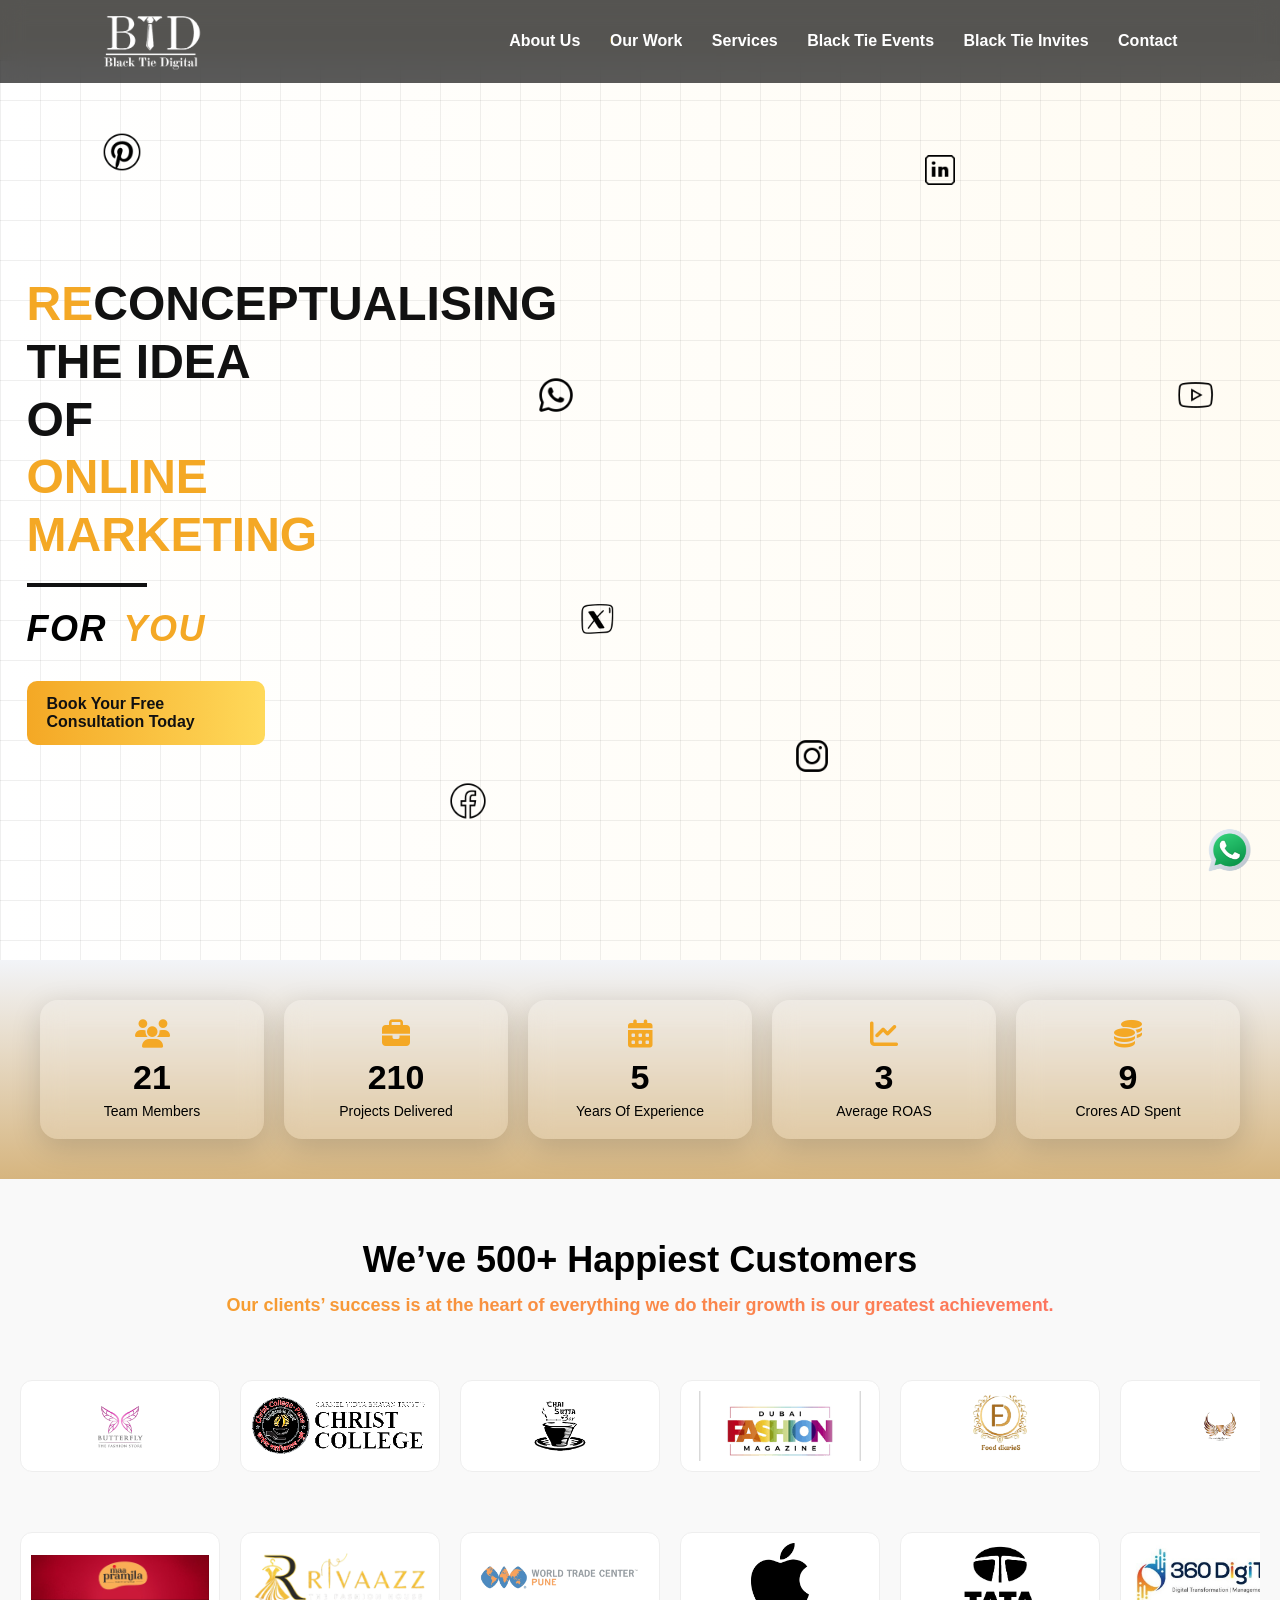
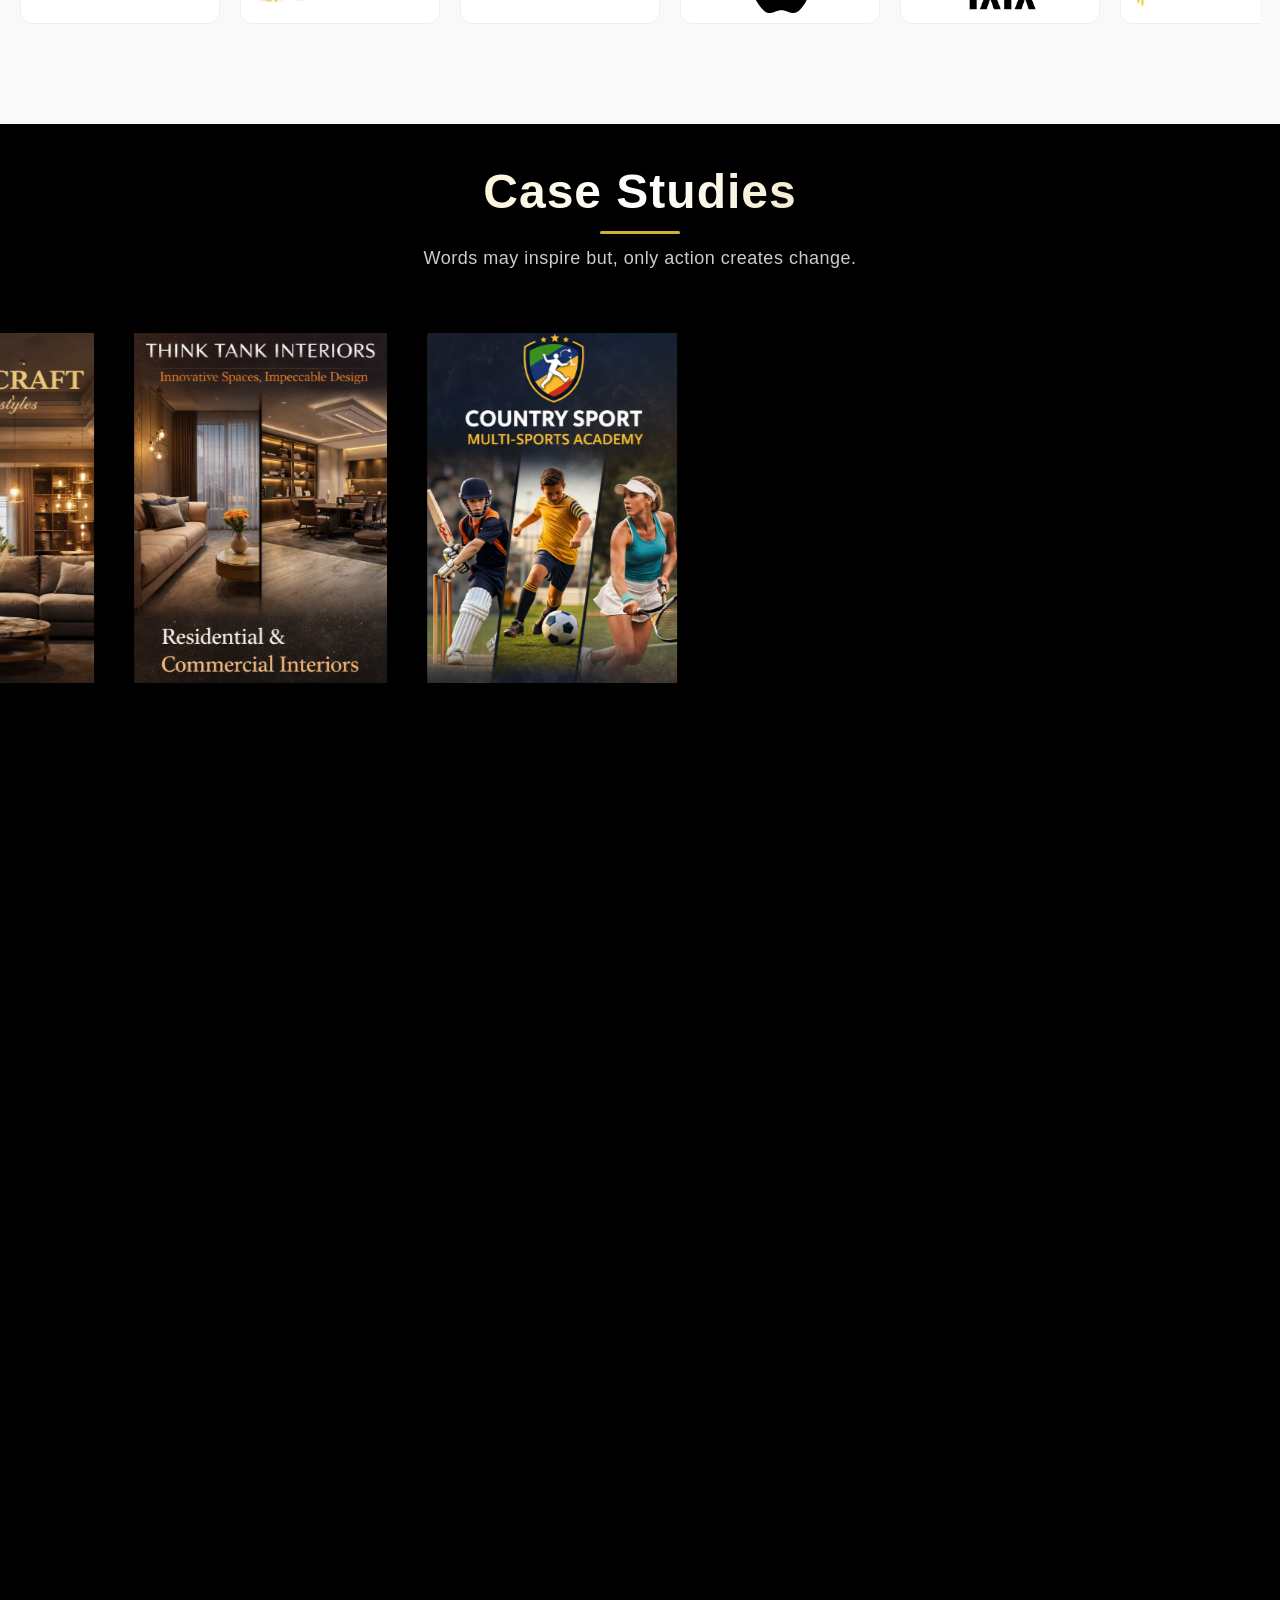
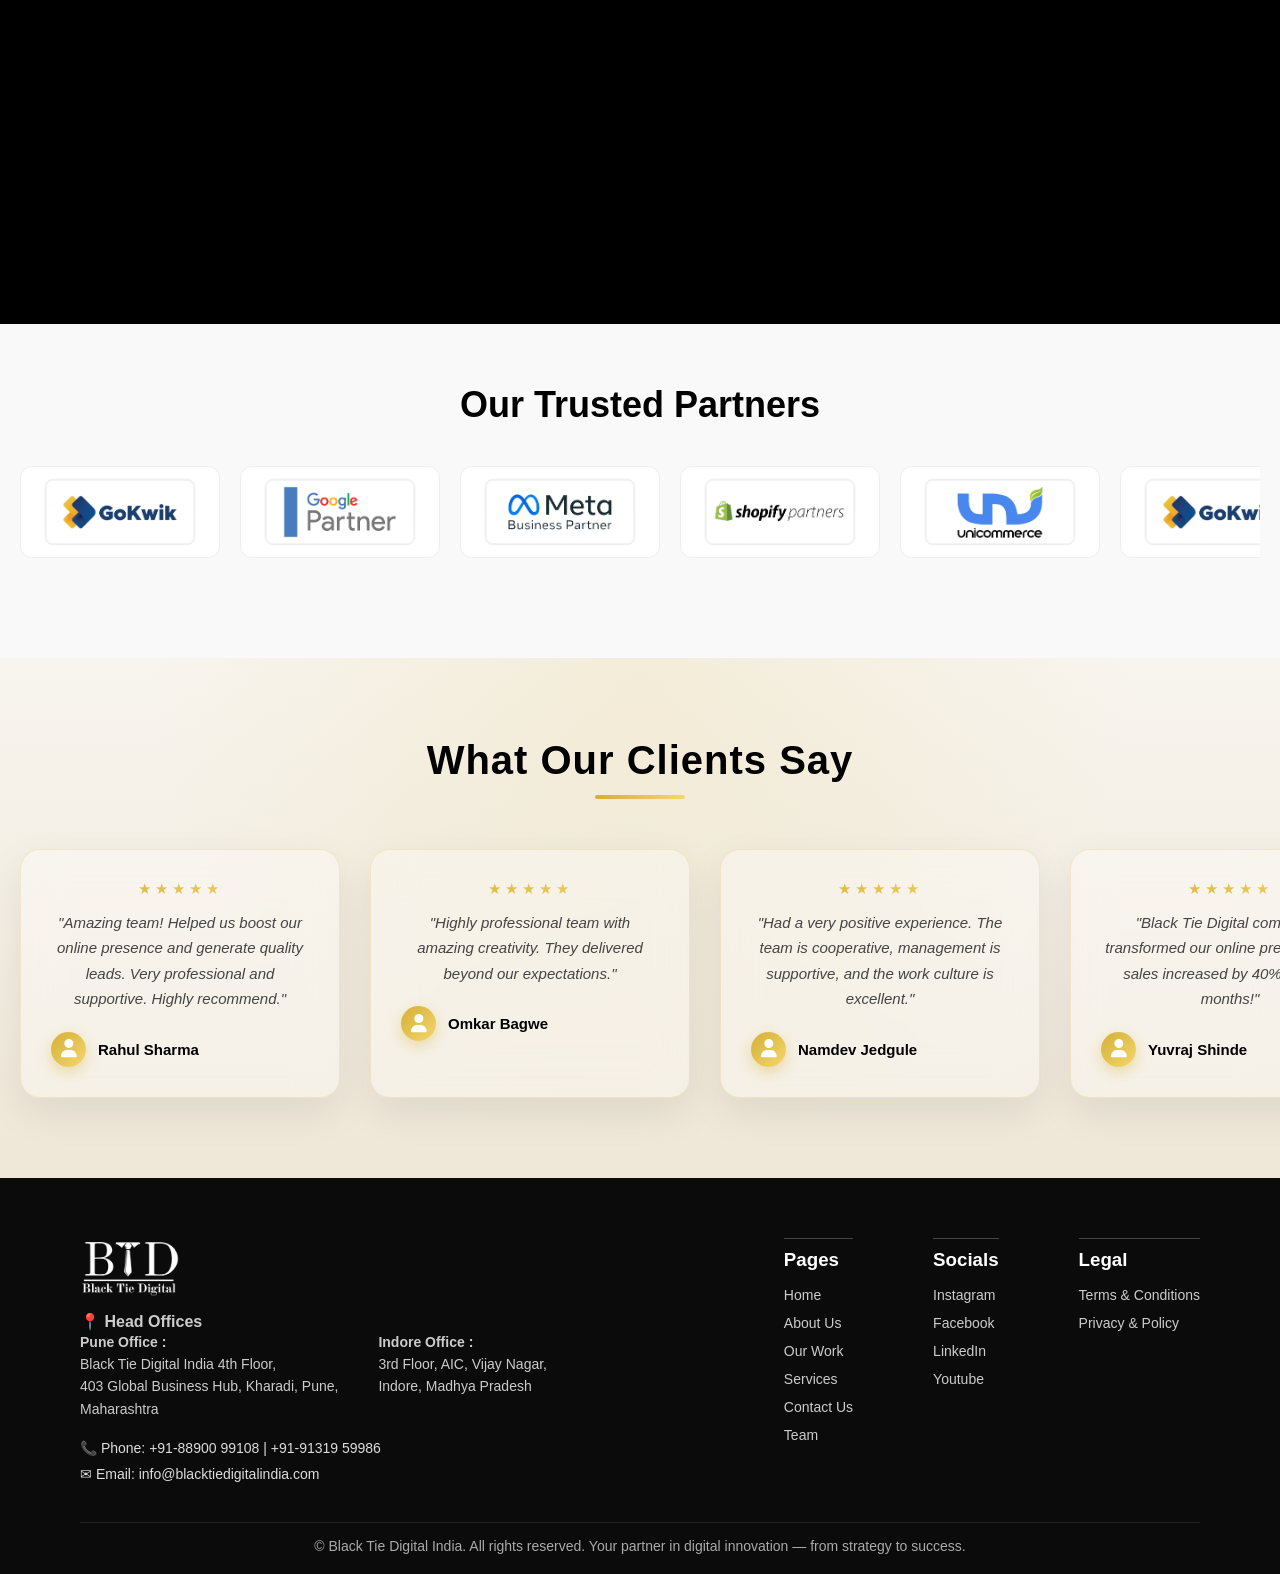
==== commit febb0d9a: "changes" ====
--- a/index.html
+++ b/index.html
@@ -73,8 +73,7 @@
             </span>
           </h2>
 
-          <a href="contact.html" class="consultation-btn"><i class="fas fa-calendar-check"></i> Get a Free
-            Consultation</a>
+          <a href="contact.html" class="consultation-btn">Book Your Free Consultation Today</a>
         </div>
 
         <div class="hero-right" data-aos="zoom-in">
@@ -141,6 +140,11 @@
         <div class="slide"><img src="images/clientLogo/icici.png"></div>
         <div class="slide"><img src="images/clientLogo/liugong.png"></div>
         <div class="slide"><img src="images/clientLogo/mangalyam.png"></div>
+        <div class="slide"><img src="images/clientLogo/blissclub.png"></div>
+        <div class="slide"><img src="images/clientLogo/download.png"></div>
+        <div class="slide"><img src="images/clientLogo/gokul.png"></div>
+        <div class="slide"><img src="images/clientLogo/indiavoyage.jpg"></div>
+        <div class="slide"><img src="images/clientLogo/leggerythm.jpg"></div>
 
         <div class="slide"><img src="images/clientLogo/butterfly.png"></div>
         <div class="slide"><img src="images/clientLogo/christclg(3).png"></div>
@@ -152,6 +156,11 @@
         <div class="slide"><img src="images/clientLogo/icici.png"></div>
         <div class="slide"><img src="images/clientLogo/liugong.png"></div>
         <div class="slide"><img src="images/clientLogo/mangalyam.png"></div>
+        <div class="slide"><img src="images/clientLogo/blissclub.png"></div>
+        <div class="slide"><img src="images/clientLogo/download.png"></div>
+        <div class="slide"><img src="images/clientLogo/gokul.png"></div>
+        <div class="slide"><img src="images/clientLogo/indiavoyage.jpg"></div>
+        <div class="slide"><img src="images/clientLogo/leggerythm.jpg"></div>
       </div>
     </div>
 
@@ -167,6 +176,11 @@
         <div class="slide"><img src="images/clientLogo/mithai-logo.png"></div>
         <div class="slide"><img src="images/clientLogo/om-interior.jpeg"></div>
         <div class="slide"><img src="images/clientLogo/vista.png"></div>
+        <div class="slide"><img src="images/clientLogo/menu-logo.png"></div>
+        <div class="slide"><img src="images/clientLogo/mintree.png"></div>
+        <div class="slide"><img src="images/clientLogo/nakoda.png"></div>
+        <div class="slide"><img src="images/clientLogo/Social_Logo_Profile-ED01.webp"></div>
+        <div class="slide"><img src="images/clientLogo/vishwavandit.jpg"></div>
 
         <div class="slide"><img src="images/clientLogo/pramila.jpeg"></div>
         <div class="slide"><img src="images/clientLogo/rivaz.png"></div>
@@ -178,6 +192,11 @@
         <div class="slide"><img src="images/clientLogo/mithai-logo.png"></div>
         <div class="slide"><img src="images/clientLogo/om-interior.jpeg"></div>
         <div class="slide"><img src="images/clientLogo/vista.png"></div>
+        <div class="slide"><img src="images/clientLogo/menu-logo.png"></div>
+        <div class="slide"><img src="images/clientLogo/mintree.png"></div>
+        <div class="slide"><img src="images/clientLogo/nakoda.png"></div>
+        <div class="slide"><img src="images/clientLogo/Social_Logo_Profile-ED01.webp"></div>
+        <div class="slide"><img src="images/clientLogo/vishwavandit.jpg"></div>
       </div>
     </div>
   </section>
--- a/css/style.css
+++ b/css/style.css
@@ -923,7 +923,7 @@
   grid-template-columns: repeat(2, auto);
   justify-content: center;
   align-items: center;
-  gap: 20px;
+  gap: 40px;
 }
 
 .mv-card {
@@ -947,7 +947,7 @@
 .mv-card h3 {
   margin: 10px 0 6px;
   font-size: 18px;
-  color: #f5f5f5;
+  color: #d4af37;
 }
 
 .mv-card p {
@@ -1246,6 +1246,83 @@
   margin-bottom: 6px;
 }
 
+.overlay-card-p {
+  padding-top: 60px;
+}
+
+.overlay-card-section {
+  display: flex;
+  gap: 30px;
+  justify-content: center;
+  margin-top: 50px;
+  flex-wrap: nowrap;
+}
+
+.overlay-card {
+  position: relative;
+  width: 35%;
+  height: 180px; 
+  border-radius: 20px;
+  overflow: hidden;
+
+  display: flex;
+  justify-content: center;
+  align-items: center;
+}
+
+.overlay-card::after {
+  content: "";
+  position: absolute;
+  inset: 0;
+  background: linear-gradient(
+    to bottom,
+    rgba(0,0,0,0.6),
+    rgba(0,0,0,0.8)
+  );
+  z-index: 0;
+}
+
+.overlay-content {
+  position: absolute;
+  top: 50%;
+  left: 50%;
+  transform: translate(-50%, -50%);
+  
+  z-index: 1;
+
+  padding: 10px;        
+  width: calc(100% - 20px); 
+  
+  text-align: center;
+  color: #fff;
+  text-shadow: 0 2px 8px rgba(0,0,0,0.8);
+}
+
+.overlay-content h2 {
+  margin-bottom: 6px;
+  font-size: 22px;
+  font-weight: 600;
+  letter-spacing: 0.5px;
+  color: #d4af37;
+}
+
+.overlay-content p {
+  color: #ccc;
+  line-height: 1.6;
+  margin-bottom: 20px;
+  color: #e0e0e0;
+}
+
+@media (max-width: 768px) {
+  .overlay-card-section {
+    flex-wrap: wrap;
+  }
+
+  .overlay-card {
+    width: 100%;
+  }
+}
+
 @media (max-width: 900px) {
   .event-card {
     grid-template-columns: 1fr;
@@ -1520,6 +1597,7 @@
 
 .text-after-invite-card {
   padding-top: 30px;
+  white-space: nowrap;
 }
 
 @media (max-width: 992px) {
@@ -1622,7 +1700,6 @@
   .overlay p {
     font-size: 13px;
     opacity: 1;
-    /* ALWAYS visible on mobile */
     transform: none;
   }
 }
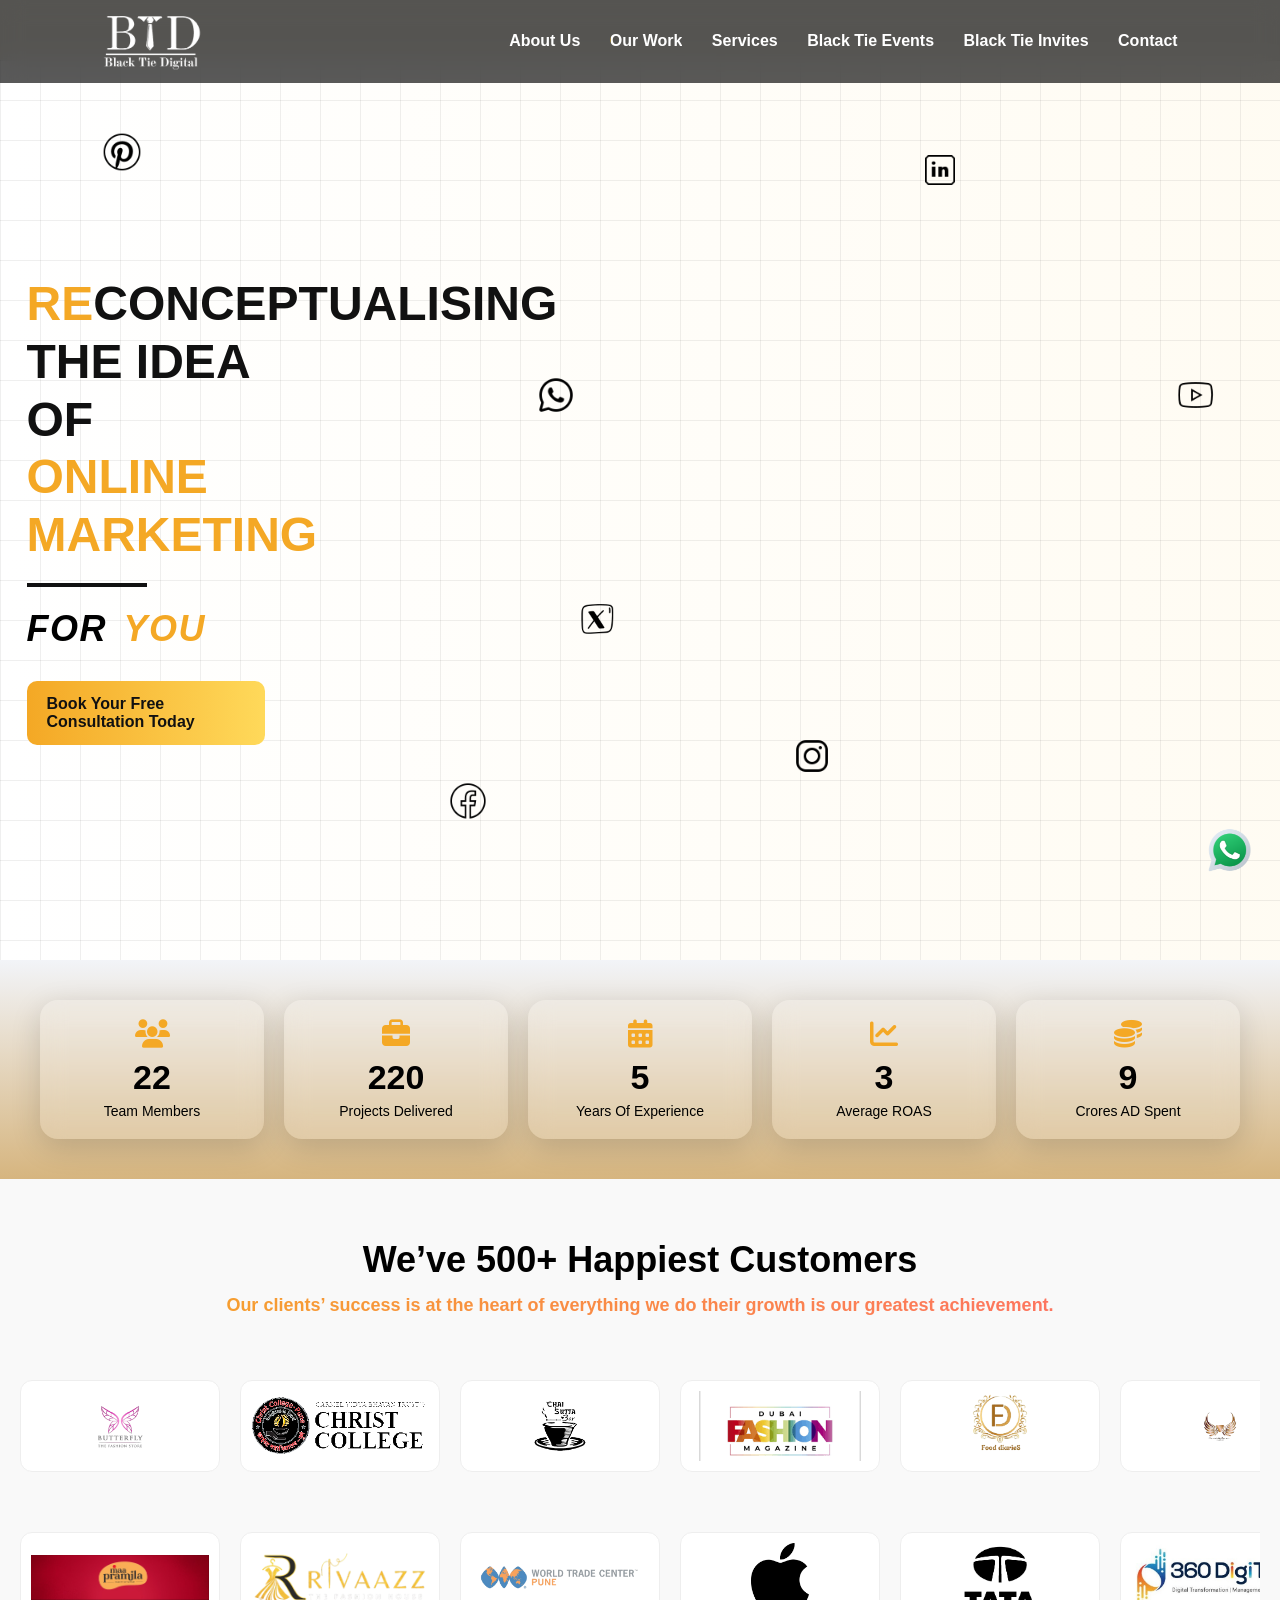
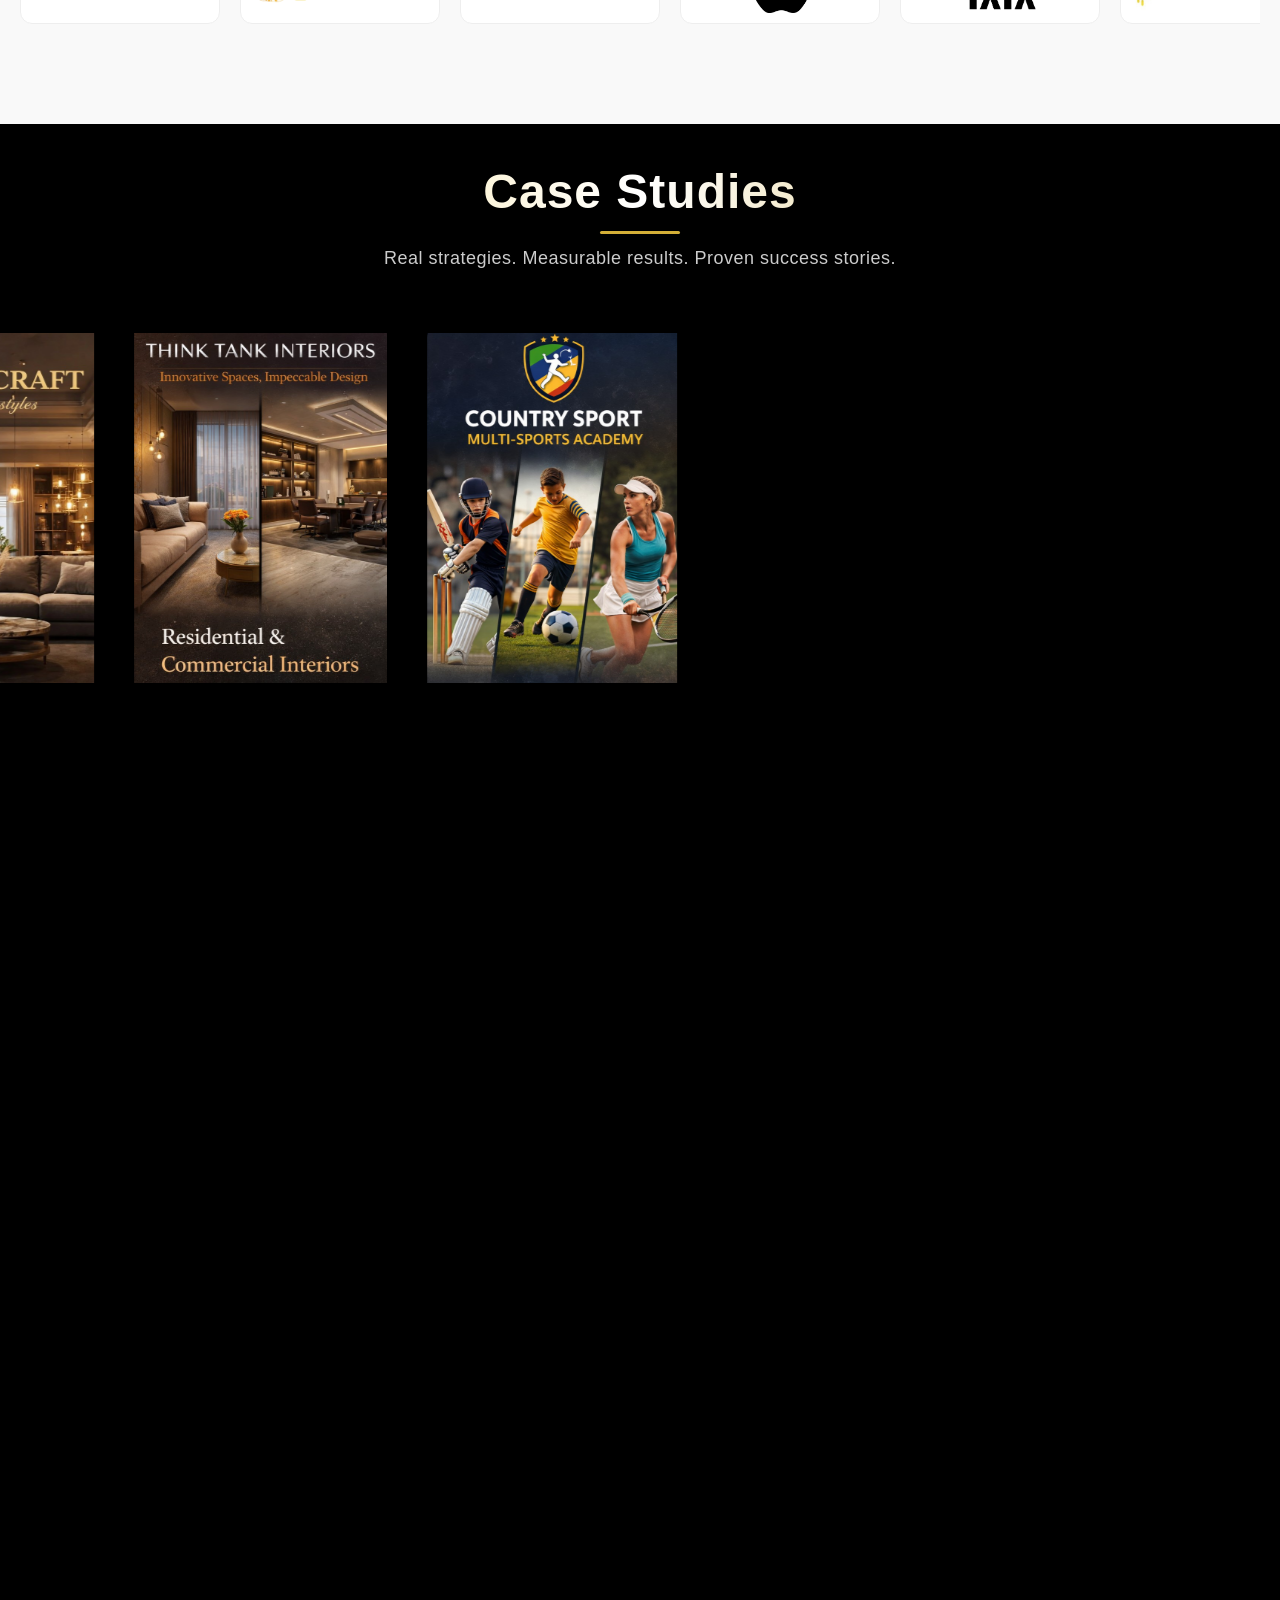
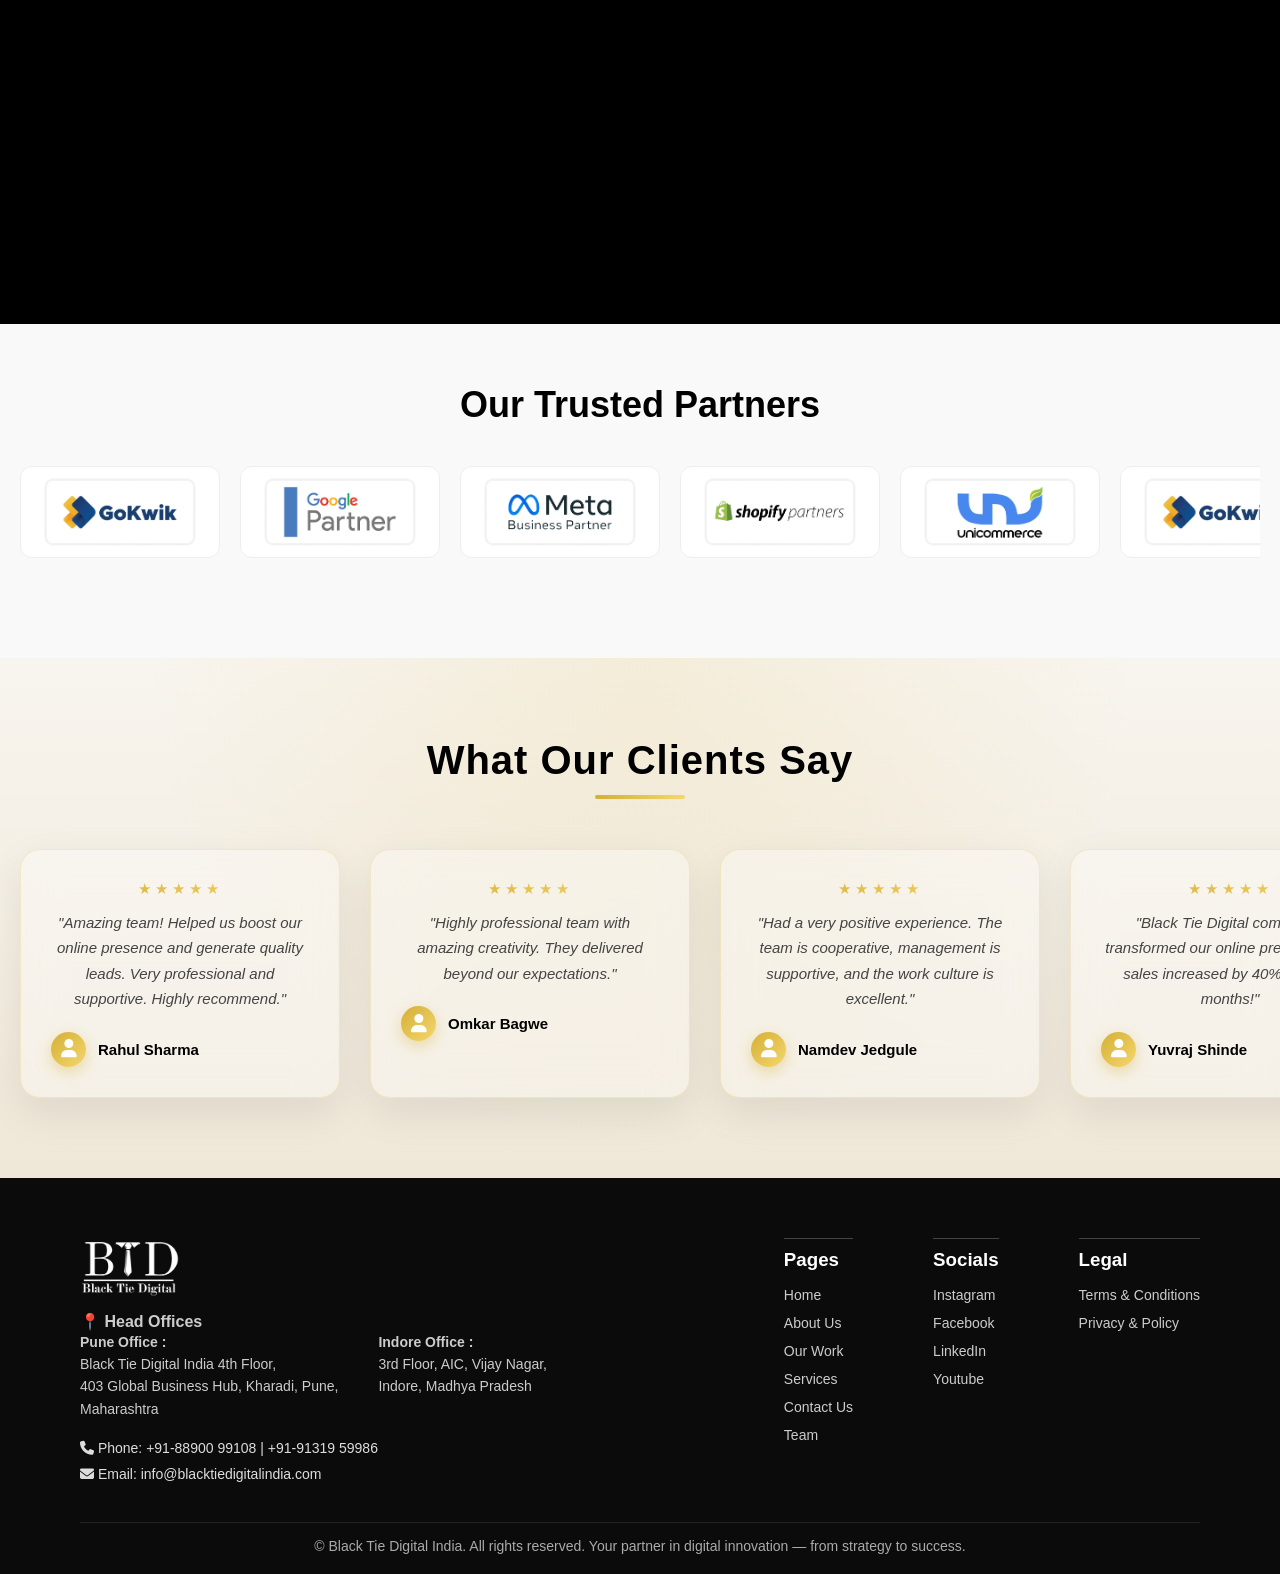
==== commit 875d8848: "our work updates" ====
--- a/index.html
+++ b/index.html
@@ -77,7 +77,7 @@
         </div>
 
         <div class="hero-right" data-aos="zoom-in">
-          <lottie-player src="images/lottie/Social Media Channels.json" background="transparent" speed="1"
+          <lottie-player src="images/lottie/social media network.json" background="transparent" speed="1"
             style="width: 100%; height: 100%;" loop autoplay>
           </lottie-player>
         </div>
@@ -145,6 +145,7 @@
         <div class="slide"><img src="images/clientLogo/gokul.png"></div>
         <div class="slide"><img src="images/clientLogo/indiavoyage.jpg"></div>
         <div class="slide"><img src="images/clientLogo/leggerythm.jpg"></div>
+        <div class="slide"><img src="images/clientLogo/mptourism.png"></div>
 
         <div class="slide"><img src="images/clientLogo/butterfly.png"></div>
         <div class="slide"><img src="images/clientLogo/christclg(3).png"></div>
@@ -161,6 +162,7 @@
         <div class="slide"><img src="images/clientLogo/gokul.png"></div>
         <div class="slide"><img src="images/clientLogo/indiavoyage.jpg"></div>
         <div class="slide"><img src="images/clientLogo/leggerythm.jpg"></div>
+        <div class="slide"><img src="images/clientLogo/mptourism.png"></div>
       </div>
     </div>
 
@@ -181,6 +183,7 @@
         <div class="slide"><img src="images/clientLogo/nakoda.png"></div>
         <div class="slide"><img src="images/clientLogo/Social_Logo_Profile-ED01.webp"></div>
         <div class="slide"><img src="images/clientLogo/vishwavandit.jpg"></div>
+        <div class="slide"><img src="images/clientLogo/odisa.webp"></div>
 
         <div class="slide"><img src="images/clientLogo/pramila.jpeg"></div>
         <div class="slide"><img src="images/clientLogo/rivaz.png"></div>
@@ -197,6 +200,7 @@
         <div class="slide"><img src="images/clientLogo/nakoda.png"></div>
         <div class="slide"><img src="images/clientLogo/Social_Logo_Profile-ED01.webp"></div>
         <div class="slide"><img src="images/clientLogo/vishwavandit.jpg"></div>
+        <div class="slide"><img src="images/clientLogo/odisa.webp"></div>
       </div>
     </div>
   </section>
@@ -204,7 +208,7 @@
   <section class="case-study-scroll">
 
     <h2 class="case-study-title">Case Studies</h2>
-    <h3 class="case-study-p">Words may inspire but, only action creates change.</h3>
+    <h3 class="case-study-p">Real strategies. Measurable results. Proven success stories.</h3>
 
     <div class="scroll-wrapper">
       <div class="scroll-track">
--- a/css/style.css
+++ b/css/style.css
@@ -14,7 +14,7 @@
   font-family: 'Lato', sans-serif;
   color: black;
 
-  cursor: url("../images/cursor/icons8-finger-up-50.png") 12 2, pointer;
+  cursor: url("../images/cursor/icons8-finger-up-32.png") 12 2, pointer;
 }
 
 h1,
@@ -1073,63 +1073,115 @@
 
 .work-container {
   display: grid;
-  gap: 60px;
+  gap: 10px;
   align-items: center;
 }
 
 .work-title {
   font-size: 38px;
-  margin-bottom: 15px;
+  margin-bottom: 10px;
   background: linear-gradient(90deg, #f5d76e, #ffffff, #d4af37);
   -webkit-background-clip: text;
   color: transparent;
   text-align: center;
 }
 
-.work-grid {
+/* ================= FILTER BUTTONS ================= */
+.work-filter {
+  display: flex;
+  justify-content: center;
+  flex-wrap: wrap;
+  gap: 15px;
+  margin-top: 10px;
+}
+
+.work-filter button {
+  padding: 10px 20px;
+  border-radius: 30px;
+  border: 1px solid rgba(255, 255, 255, 0.2);
+  background: transparent;
+  color: #fff;
+  cursor: pointer;
+  transition: 0.3s ease;
+  font-size: 14px;
+}
+
+.work-filter button:hover,
+.work-filter button.active {
+  background: linear-gradient(90deg, #f5d76e, #d4af37);
+  color: #000;
+  border-color: transparent;
+}
+
+.work-gallery {
   display: grid;
-  grid-template-columns: repeat(auto-fit, minmax(260px, 1fr));
+  grid-template-columns: repeat(3, 360px);
+  justify-content: center; 
   gap: 30px;
-  margin-top: 40px;
+  margin-top: 50px;
 }
 
 .work-card {
-  background: rgba(255, 255, 255, 0.05);
-  border: 1px solid rgba(255, 255, 255, 0.08);
-  padding: 30px 20px;
-  border-radius: 16px;
-  text-align: center;
-  backdrop-filter: blur(10px);
+  position: relative;
+  overflow: hidden;
+  cursor: pointer;
   transition: 0.4s ease;
-  cursor: pointer;
-}
-
-.work-card i {
-  font-size: 36px;
-  margin-bottom: 15px;
-  color: #f5d76e;
+  display: block;
+}
+
+.work-card img {
+  width: 100%;
+  height: 220px;
+  object-fit: cover;
+  transition: 0.4s ease;
+}
+
+.work-card::after {
+  content: "";
+  position: absolute;
+  inset: 0;
+  background: linear-gradient(to top, rgba(0, 0, 0, 0.8), transparent);
+  opacity: 0.8;
 }
 
 .work-card h3 {
-  font-size: 20px;
-  margin-bottom: 10px;
-}
-
-.work-card p {
-  font-size: 14px;
-  color: #ccc;
-  line-height: 1.6;
-}
-
-.work-card:hover {
-  transform: translateY(-10px) scale(1.03);
-  border-color: #d4af37;
-  box-shadow: 0 10px 30px rgba(212, 175, 55, 0.2);
+  color: #fff;
+  position: absolute;
+  bottom: 40px;
+  left: 20px;
+  font-size: 18px;
+  z-index: 2;
+}
+
+.work-card .tag {
+  color: #fff;
+  position: absolute;
+  bottom: 15px;
+  left: 20px;
+  font-size: 12px;
+  background: rgba(255, 255, 255, 0.1);
+  padding: 5px 10px;
+  border-radius: 20px;
+  z-index: 2;
+}
+
+.work-card {
+  opacity: 1;
+  transform: translateY(0);
+  transition: 0.4s ease, opacity 0.4s ease;
+}
+
+.work-card.hide {
+  display: none;
 }
 
 @media (max-width: 768px) {
   .work-title {
-    font-size: 28px;
+    font-size: 30px;
+  }
+
+  .work-card img {
+    height: 180px;
   }
 }
 
@@ -1218,6 +1270,7 @@
       transparent 100%);
 
   backdrop-filter: blur(6px);
+  text-align: left;
 }
 
 .event-card-content h2 {
@@ -1237,80 +1290,28 @@
 }
 
 .event-card-content ul {
-  padding-left: 20px;
+  padding-left: 0;
   color: #ddd;
   list-style: none;
+
+}
+
+.event-card-content ul li {
+  position: relative;
+  padding-left: 28px;
+  margin-bottom: 10px;
+}
+
+.event-card-content ul li::before {
+  content: "✔";
+  position: absolute;
+  left: 0;
+  color: #ddd;
+  font-weight: bold;
 }
 
 .event-card-content li {
   margin-bottom: 6px;
-}
-
-.overlay-card-p {
-  padding-top: 60px;
-}
-
-.overlay-card-section {
-  display: flex;
-  gap: 30px;
-  justify-content: center;
-  margin-top: 50px;
-  flex-wrap: nowrap;
-}
-
-.overlay-card {
-  position: relative;
-  width: 35%;
-  height: 180px; 
-  border-radius: 20px;
-  overflow: hidden;
-
-  display: flex;
-  justify-content: center;
-  align-items: center;
-}
-
-.overlay-card::after {
-  content: "";
-  position: absolute;
-  inset: 0;
-  background: linear-gradient(
-    to bottom,
-    rgba(0,0,0,0.6),
-    rgba(0,0,0,0.8)
-  );
-  z-index: 0;
-}
-
-.overlay-content {
-  position: absolute;
-  top: 50%;
-  left: 50%;
-  transform: translate(-50%, -50%);
-  
-  z-index: 1;
-
-  padding: 10px;        
-  width: calc(100% - 20px); 
-  
-  text-align: center;
-  color: #fff;
-  text-shadow: 0 2px 8px rgba(0,0,0,0.8);
-}
-
-.overlay-content h2 {
-  margin-bottom: 6px;
-  font-size: 22px;
-  font-weight: 600;
-  letter-spacing: 0.5px;
-  color: #d4af37;
-}
-
-.overlay-content p {
-  color: #ccc;
-  line-height: 1.6;
-  margin-bottom: 20px;
-  color: #e0e0e0;
 }
 
 @media (max-width: 768px) {
@@ -1956,6 +1957,17 @@
 .info-item i {
   margin-right: 10px;
   color: #d4af37;
+}
+
+.info-item a {
+  color: #ddd;
+  text-decoration: none;
+  transition: 0.3s;
+}
+
+.info-item a:hover {
+  text-decoration: underline;
+  color: #fff;
 }
 
 .contact-social a {
@@ -2317,6 +2329,17 @@
   color: #ddd;
 }
 
+.footer .contact a {
+  color: #ddd;
+  text-decoration: none;
+  transition: 0.3s;
+}
+
+.footer .contact a:hover {
+  text-decoration: underline;
+  color: #fff;
+}
+
 .footer-right {
   display: flex;
   gap: 80px;
